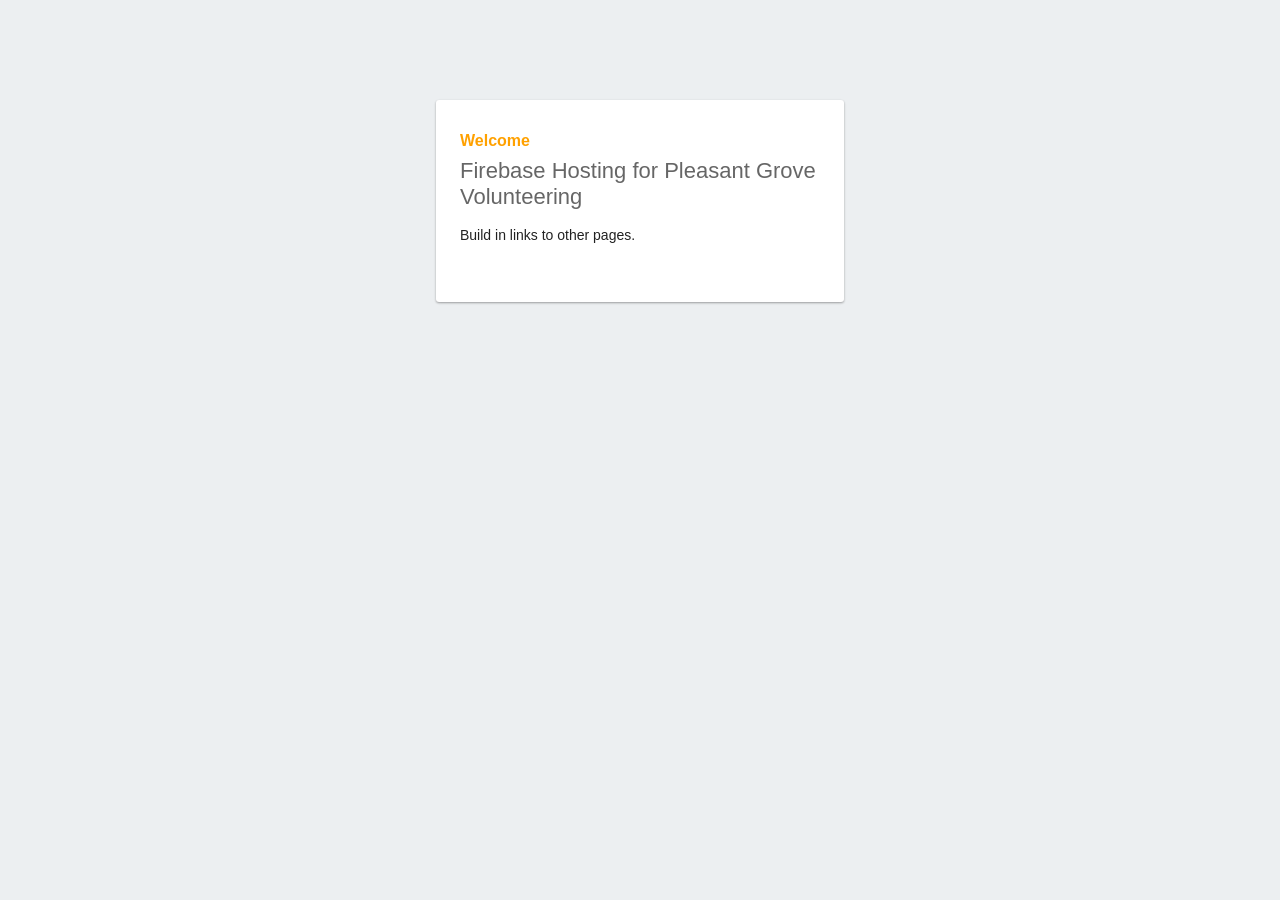
==== PGVolunteerSite/public/index.html @ b7bba8db "Add files via upload" ====
<!DOCTYPE html>
<html>
  <head>
    <meta charset="utf-8">
    <meta name="viewport" content="width=device-width, initial-scale=1">
    <title>Welcome to Firebase Hosting for Pleasant Grove Volunteering</title>
    <style media="screen">
      body { background: #ECEFF1; color: rgba(0,0,0,0.87); font-family: Roboto, Helvetica, Arial, sans-serif; margin: 0; padding: 0; }
      #message { background: white; max-width: 360px; margin: 100px auto 16px; padding: 32px 24px; border-radius: 3px; }
      #message h2 { color: #ffa100; font-weight: bold; font-size: 16px; margin: 0 0 8px; }
      #message h1 { font-size: 22px; font-weight: 300; color: rgba(0,0,0,0.6); margin: 0 0 16px;}
      #message p { line-height: 140%; margin: 16px 0 24px; font-size: 14px; }
      #message a { display: block; text-align: center; background: #039be5; text-transform: uppercase; text-decoration: none; color: white; padding: 16px; border-radius: 4px; }
      #message, #message a { box-shadow: 0 1px 3px rgba(0,0,0,0.12), 0 1px 2px rgba(0,0,0,0.24); }
      #load { color: rgba(0,0,0,0.4); text-align: center; font-size: 13px; }
      @media (max-width: 600px) {
        body, #message { margin-top: 0; background: white; box-shadow: none; }
        body { border-top: 16px solid #ffa100; }
      }
    </style>
  </head>
  <body>
    <div id="message">
      <h2>Welcome</h2>
      <h1>Firebase Hosting for Pleasant Grove Volunteering</h1>
      <p>Build in links to other pages.</p>
    </div>
  </body>
</html>
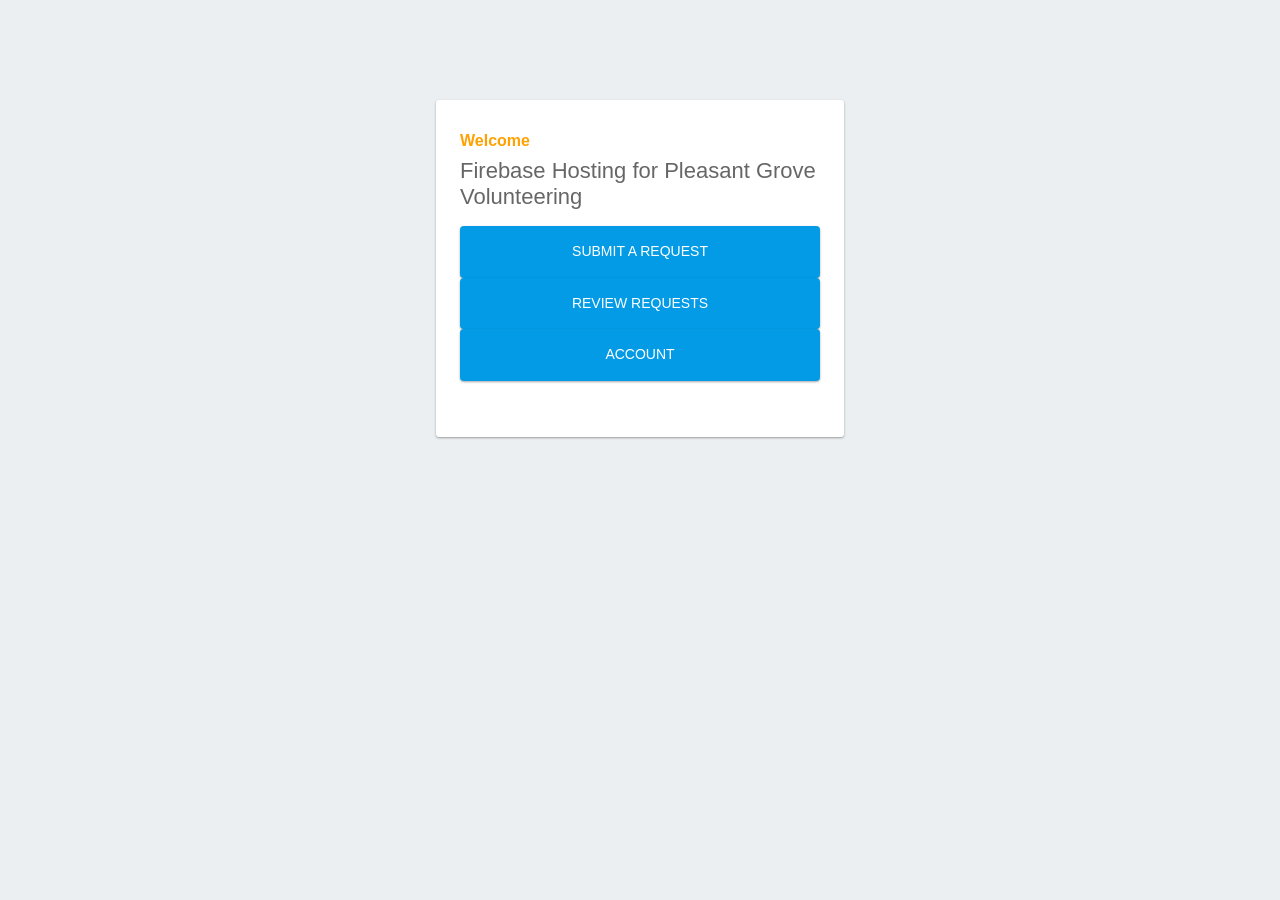
==== commit 943570c0: "Add files via upload" ====
--- a/PGVolunteerSite/public/index.html
+++ b/PGVolunteerSite/public/index.html
@@ -1,29 +1,33 @@
 <!DOCTYPE html>
 <html>
-  <head>
-    <meta charset="utf-8">
-    <meta name="viewport" content="width=device-width, initial-scale=1">
-    <title>Welcome to Firebase Hosting for Pleasant Grove Volunteering</title>
-    <style media="screen">
-      body { background: #ECEFF1; color: rgba(0,0,0,0.87); font-family: Roboto, Helvetica, Arial, sans-serif; margin: 0; padding: 0; }
-      #message { background: white; max-width: 360px; margin: 100px auto 16px; padding: 32px 24px; border-radius: 3px; }
-      #message h2 { color: #ffa100; font-weight: bold; font-size: 16px; margin: 0 0 8px; }
-      #message h1 { font-size: 22px; font-weight: 300; color: rgba(0,0,0,0.6); margin: 0 0 16px;}
-      #message p { line-height: 140%; margin: 16px 0 24px; font-size: 14px; }
-      #message a { display: block; text-align: center; background: #039be5; text-transform: uppercase; text-decoration: none; color: white; padding: 16px; border-radius: 4px; }
-      #message, #message a { box-shadow: 0 1px 3px rgba(0,0,0,0.12), 0 1px 2px rgba(0,0,0,0.24); }
-      #load { color: rgba(0,0,0,0.4); text-align: center; font-size: 13px; }
-      @media (max-width: 600px) {
-        body, #message { margin-top: 0; background: white; box-shadow: none; }
-        body { border-top: 16px solid #ffa100; }
-      }
-    </style>
-  </head>
-  <body>
-    <div id="message">
-      <h2>Welcome</h2>
-      <h1>Firebase Hosting for Pleasant Grove Volunteering</h1>
-      <p>Build in links to other pages.</p>
-    </div>
-  </body>
-</html>
+   <head>
+      <meta charset="utf-8">
+      <meta name="viewport" content="width=device-width, initial-scale=1">
+      <title>Welcome to Firebase Hosting for Pleasant Grove Volunteering</title>
+      <style media="screen">
+         body { background: #ECEFF1; color: rgba(0,0,0,0.87); font-family: Roboto, Helvetica, Arial, sans-serif; margin: 0; padding: 0; }
+         #message { background: white; max-width: 360px; margin: 100px auto 16px; padding: 32px 24px; border-radius: 3px; }
+         #message h2 { color: #ffa100; font-weight: bold; font-size: 16px; margin: 0 0 8px; }
+         #message h1 { font-size: 22px; font-weight: 300; color: rgba(0,0,0,0.6); margin: 0 0 16px;}
+         #message p { line-height: 140%; margin: 16px 0 24px; font-size: 14px; }
+         #message a { display: block; text-align: center; background: #039be5; text-transform: uppercase; text-decoration: none; color: white; padding: 16px; border-radius: 4px; }
+         #message, #message a { box-shadow: 0 1px 3px rgba(0,0,0,0.12), 0 1px 2px rgba(0,0,0,0.24); }
+         #load { color: rgba(0,0,0,0.4); text-align: center; font-size: 13px; }
+         @media (max-width: 600px) {
+         body, #message { margin-top: 0; background: white; box-shadow: none; }
+         body { border-top: 16px solid #ffa100; }
+         }
+      </style>
+   </head>
+   <body>
+      <div id="message">
+         <h2>Welcome</h2>
+         <h1>Firebase Hosting for Pleasant Grove Volunteering</h1>
+         <p>
+            <a href="submit.html">Submit a Request</a>
+            <a href="review.html">Review Requests</a>
+            <a href="account.html">Account</a>          
+         </p>
+      </div>
+   </body>
+</html>
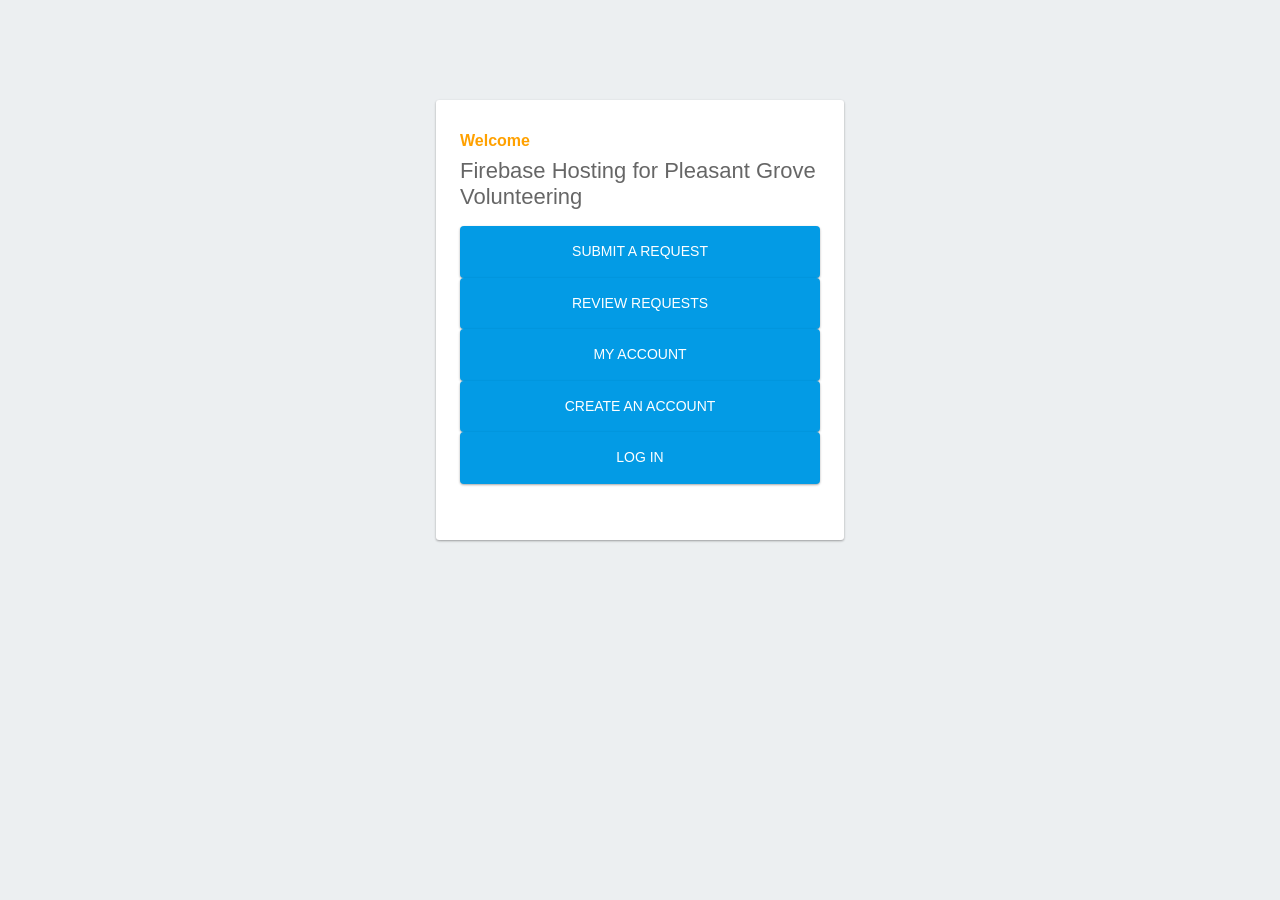
==== commit 25d1a1c7: "Add files via upload" ====
--- a/PGVolunteerSite/public/index.html
+++ b/PGVolunteerSite/public/index.html
@@ -26,7 +26,9 @@
          <p>
             <a href="submit.html">Submit a Request</a>
             <a href="review.html">Review Requests</a>
-            <a href="account.html">Account</a>          
+            <a href="account.html">My Account</a>
+            <a href="createaccount.html">Create an Account</a>
+            <a href="login.html">Log In</a> 
          </p>
       </div>
    </body>
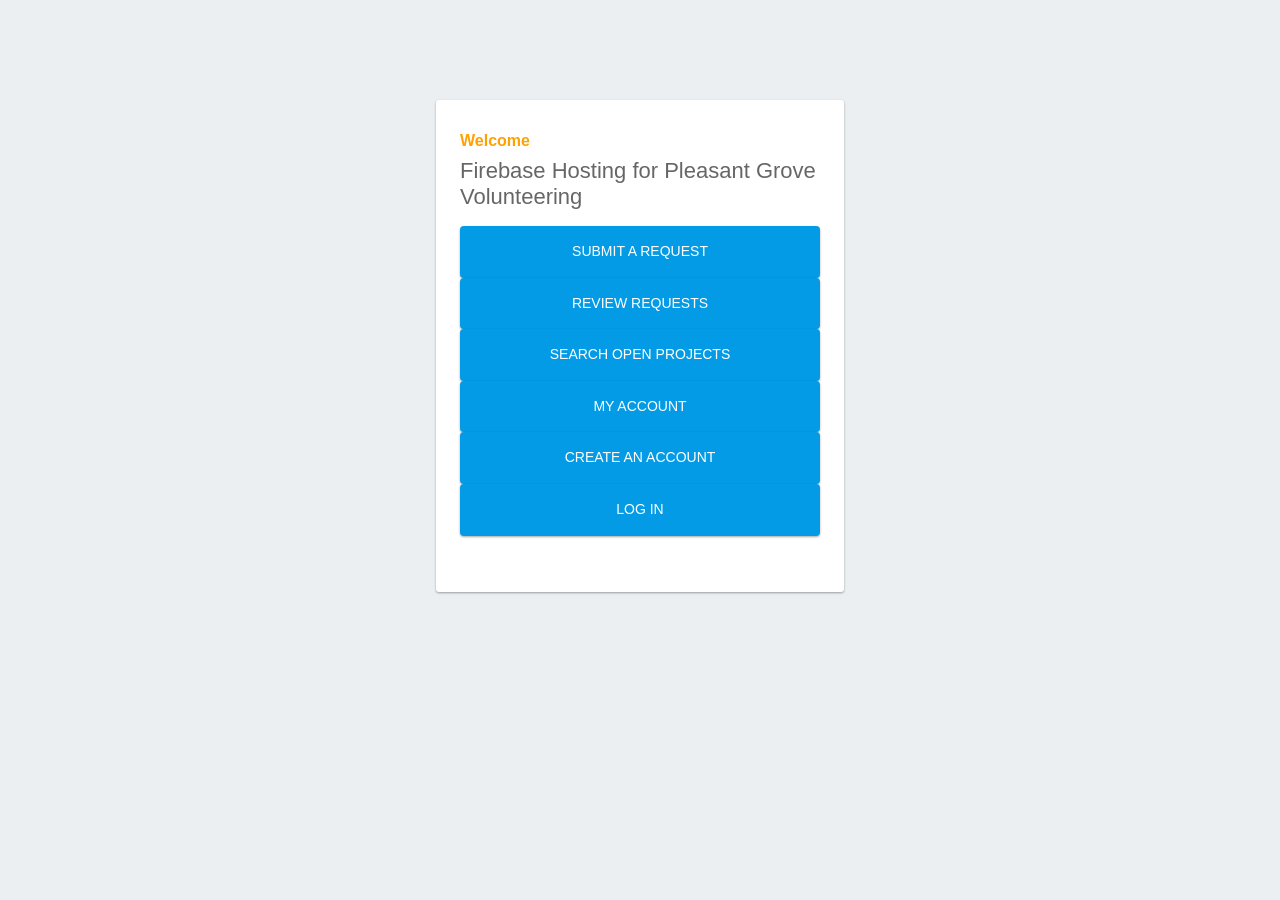
==== commit be13f561: "Update index.html" ====
--- a/PGVolunteerSite/public/index.html
+++ b/PGVolunteerSite/public/index.html
@@ -26,10 +26,11 @@
          <p>
             <a href="submit.html">Submit a Request</a>
             <a href="review.html">Review Requests</a>
+            <a href="ProjectSearch.html">Search Open Projects</a>
             <a href="account.html">My Account</a>
             <a href="createaccount.html">Create an Account</a>
             <a href="login.html">Log In</a> 
          </p>
       </div>
    </body>
-</html>+</html>
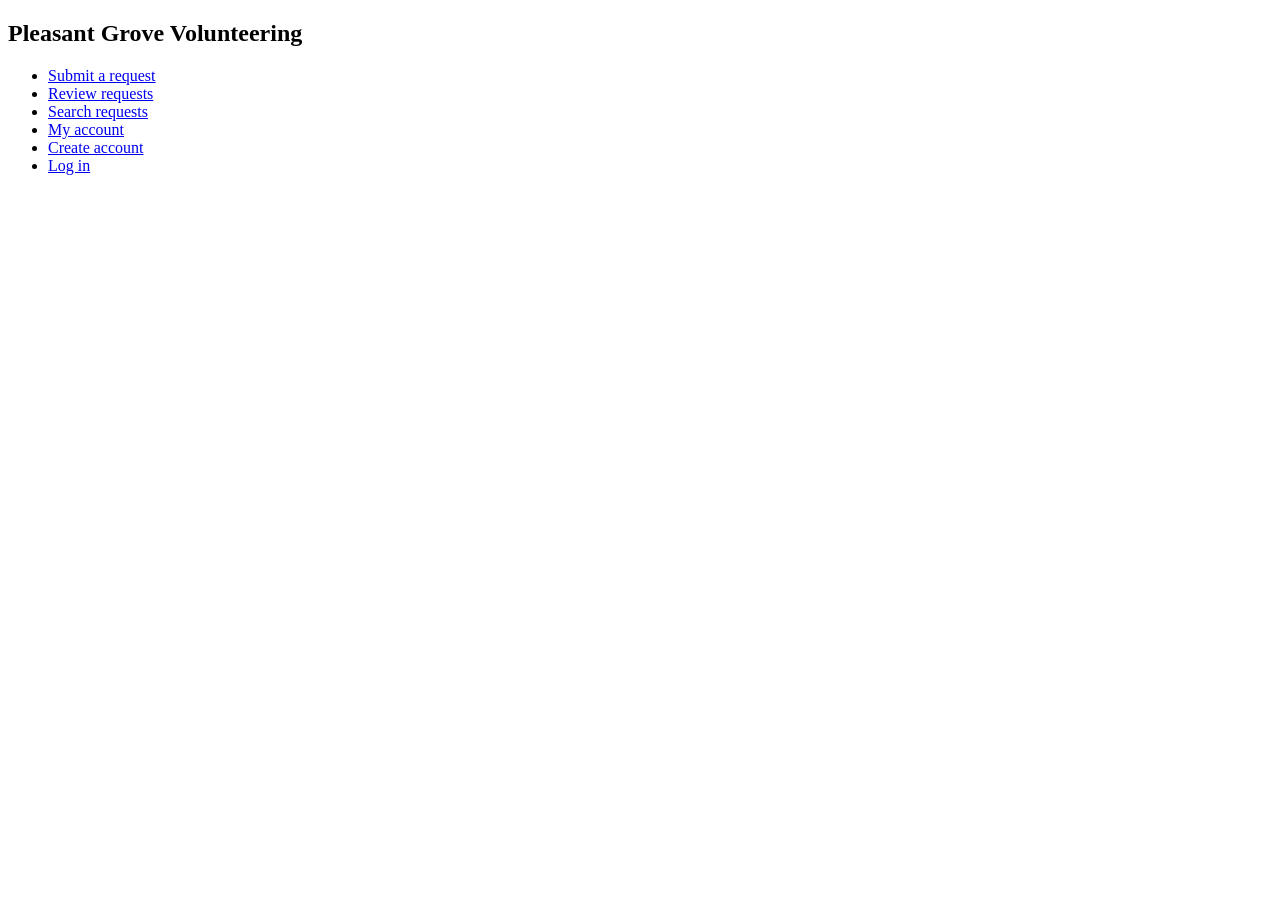
==== commit b536e0d0: "Updated site with new design." ====
--- a/PGVolunteerSite/public/index.html
+++ b/PGVolunteerSite/public/index.html
@@ -1,36 +1,23 @@
-<!DOCTYPE html>
+<!DOCTYPE HTML>
 <html>
-   <head>
-      <meta charset="utf-8">
-      <meta name="viewport" content="width=device-width, initial-scale=1">
-      <title>Welcome to Firebase Hosting for Pleasant Grove Volunteering</title>
-      <style media="screen">
-         body { background: #ECEFF1; color: rgba(0,0,0,0.87); font-family: Roboto, Helvetica, Arial, sans-serif; margin: 0; padding: 0; }
-         #message { background: white; max-width: 360px; margin: 100px auto 16px; padding: 32px 24px; border-radius: 3px; }
-         #message h2 { color: #ffa100; font-weight: bold; font-size: 16px; margin: 0 0 8px; }
-         #message h1 { font-size: 22px; font-weight: 300; color: rgba(0,0,0,0.6); margin: 0 0 16px;}
-         #message p { line-height: 140%; margin: 16px 0 24px; font-size: 14px; }
-         #message a { display: block; text-align: center; background: #039be5; text-transform: uppercase; text-decoration: none; color: white; padding: 16px; border-radius: 4px; }
-         #message, #message a { box-shadow: 0 1px 3px rgba(0,0,0,0.12), 0 1px 2px rgba(0,0,0,0.24); }
-         #load { color: rgba(0,0,0,0.4); text-align: center; font-size: 13px; }
-         @media (max-width: 600px) {
-         body, #message { margin-top: 0; background: white; box-shadow: none; }
-         body { border-top: 16px solid #ffa100; }
-         }
-      </style>
-   </head>
-   <body>
-      <div id="message">
-         <h2>Welcome</h2>
-         <h1>Firebase Hosting for Pleasant Grove Volunteering</h1>
-         <p>
-            <a href="submit.html">Submit a Request</a>
-            <a href="review.html">Review Requests</a>
-            <a href="ProjectSearch.html">Search Open Projects</a>
-            <a href="account.html">My Account</a>
-            <a href="createaccount.html">Create an Account</a>
-            <a href="login.html">Log In</a> 
-         </p>
-      </div>
-   </body>
-</html>
+	<head>
+		<title>Pleasant Grove Volunteering</title>
+		<meta charset="utf-8" />
+		<meta name="viewport" content="width=device-width, initial-scale=1" />
+		<link rel="stylesheet" href="assets/css/main.css" />
+	</head>
+	<body>
+		<!-- Banner -->
+			<section id="banner">
+				<h2><strong>Pleasant Grove Volunteering</strong></h2>
+				<ul class="actions">
+					<li><a href="/submit.html" class="button special">Submit a request</a></li>
+					<li><a href="/review.html" class="button special">Review requests</a></li>
+					<li><a href="/ProjectSearch.html" class="button special">Search requests</a></li>
+					<li><a href="/account.html" class="button special">My account</a></li>
+					<li><a href="/createaccount.html" class="button special">Create account</a></li>
+					<li><a href="/login.html" class="button special">Log in</a></li>
+				</ul>
+			</section>
+	</body>
+</html>
--- a/PGVolunteerSite/public/assets/css/main.css
+++ b/PGVolunteerSite/public/assets/css/main.css
@@ -0,0 +1,3841 @@
+@import url(font-awesome.min.css);
+@import url("http://fonts.googleapis.com/css?family=Raleway:300,700");
+
+/*
+	Typify by TEMPLATED
+	templated.co @templatedco
+	Released for free under the Creative Commons Attribution 3.0 license (templated.co/license)
+*/
+
+/* Reset */
+
+	html, body, div, span, applet, object, iframe, h1, h2, h3, h4, h5, h6, p, blockquote, pre, a, abbr, acronym, address, big, cite, code, del, dfn, em, img, ins, kbd, q, s, samp, small, strike, strong, sub, sup, tt, var, b, u, i, center, dl, dt, dd, ol, ul, li, fieldset, form, label, legend, table, caption, tbody, tfoot, thead, tr, th, td, article, aside, canvas, details, embed, figure, figcaption, footer, header, hgroup, menu, nav, output, ruby, section, summary, time, mark, audio, video {
+		margin: 0;
+		padding: 0;
+		border: 0;
+		font-size: 100%;
+		font: inherit;
+		vertical-align: baseline;
+	}
+
+	article, aside, details, figcaption, figure, footer, header, hgroup, menu, nav, section {
+		display: block;
+	}
+
+	body {
+		line-height: 1;
+	}
+
+	ol, ul {
+		list-style: none;
+	}
+
+	blockquote, q {
+		quotes: none;
+	}
+
+	blockquote:before, blockquote:after, q:before, q:after {
+		content: '';
+		content: none;
+	}
+
+	table {
+		border-collapse: collapse;
+		border-spacing: 0;
+	}
+
+	body {
+		-webkit-text-size-adjust: none;
+	}
+
+/* Box Model */
+
+	*, *:before, *:after {
+		-moz-box-sizing: border-box;
+		-webkit-box-sizing: border-box;
+		box-sizing: border-box;
+	}
+
+/* Containers */
+
+	.container {
+		margin-left: auto;
+		margin-right: auto;
+	}
+
+	.container.\31 25\25 {
+		width: 100%;
+		max-width: 100em;
+		min-width: 80em;
+	}
+
+	.container.\37 5\25 {
+		width: 60em;
+	}
+
+	.container.\35 0\25 {
+		width: 40em;
+	}
+
+	.container.\32 5\25 {
+		width: 20em;
+	}
+
+	.container {
+		width: 80em;
+	}
+
+	@media screen and (max-width: 1680px) {
+
+		.container.\31 25\25 {
+			width: 100%;
+			max-width: 100em;
+			min-width: 80em;
+		}
+
+		.container.\37 5\25 {
+			width: 60em;
+		}
+
+		.container.\35 0\25 {
+			width: 40em;
+		}
+
+		.container.\32 5\25 {
+			width: 20em;
+		}
+
+		.container {
+			width: 80em;
+		}
+
+	}
+
+	@media screen and (max-width: 1280px) {
+
+		.container.\31 25\25 {
+			width: 100%;
+			max-width: 81.25em;
+			min-width: 65em;
+		}
+
+		.container.\37 5\25 {
+			width: 48.75em;
+		}
+
+		.container.\35 0\25 {
+			width: 32.5em;
+		}
+
+		.container.\32 5\25 {
+			width: 16.25em;
+		}
+
+		.container {
+			width: 65em;
+		}
+
+	}
+
+	@media screen and (max-width: 980px) {
+
+		.container.\31 25\25 {
+			width: 100%;
+			max-width: 112.5%;
+			min-width: 90%;
+		}
+
+		.container.\37 5\25 {
+			width: 67.5%;
+		}
+
+		.container.\35 0\25 {
+			width: 45%;
+		}
+
+		.container.\32 5\25 {
+			width: 22.5%;
+		}
+
+		.container {
+			width: 90%;
+		}
+
+	}
+
+	@media screen and (max-width: 736px) {
+
+		.container.\31 25\25 {
+			width: 100%;
+			max-width: 112.5%;
+			min-width: 90%;
+		}
+
+		.container.\37 5\25 {
+			width: 67.5%;
+		}
+
+		.container.\35 0\25 {
+			width: 45%;
+		}
+
+		.container.\32 5\25 {
+			width: 22.5%;
+		}
+
+		.container {
+			width: 90%;
+		}
+
+	}
+
+	@media screen and (max-width: 480px) {
+
+		.container.\31 25\25 {
+			width: 100%;
+			max-width: 112.5%;
+			min-width: 90%;
+		}
+
+		.container.\37 5\25 {
+			width: 67.5%;
+		}
+
+		.container.\35 0\25 {
+			width: 45%;
+		}
+
+		.container.\32 5\25 {
+			width: 22.5%;
+		}
+
+		.container {
+			width: 90%;
+		}
+
+	}
+
+/* Grid */
+
+	.row {
+		border-bottom: solid 1px transparent;
+		-moz-box-sizing: border-box;
+		-webkit-box-sizing: border-box;
+		box-sizing: border-box;
+	}
+
+	.row > * {
+		float: left;
+		-moz-box-sizing: border-box;
+		-webkit-box-sizing: border-box;
+		box-sizing: border-box;
+	}
+
+	.row:after, .row:before {
+		content: '';
+		display: block;
+		clear: both;
+		height: 0;
+	}
+
+	.row.uniform > * > :first-child {
+		margin-top: 0;
+	}
+
+	.row.uniform > * > :last-child {
+		margin-bottom: 0;
+	}
+
+	.row.\30 \25 > * {
+		padding: 0 0 0 0em;
+	}
+
+	.row.\30 \25 {
+		margin: 0 0 -1px 0em;
+	}
+
+	.row.uniform.\30 \25 > * {
+		padding: 0em 0 0 0em;
+	}
+
+	.row.uniform.\30 \25 {
+		margin: 0em 0 -1px 0em;
+	}
+
+	.row > * {
+		padding: 0 0 0 2em;
+	}
+
+	.row {
+		margin: 0 0 -1px -2em;
+	}
+
+	.row.uniform > * {
+		padding: 2em 0 0 2em;
+	}
+
+	.row.uniform {
+		margin: -2em 0 -1px -2em;
+	}
+
+	.row.\32 00\25 > * {
+		padding: 0 0 0 4em;
+	}
+
+	.row.\32 00\25 {
+		margin: 0 0 -1px -4em;
+	}
+
+	.row.uniform.\32 00\25 > * {
+		padding: 4em 0 0 4em;
+	}
+
+	.row.uniform.\32 00\25 {
+		margin: -4em 0 -1px -4em;
+	}
+
+	.row.\31 50\25 > * {
+		padding: 0 0 0 3em;
+	}
+
+	.row.\31 50\25 {
+		margin: 0 0 -1px -3em;
+	}
+
+	.row.uniform.\31 50\25 > * {
+		padding: 3em 0 0 3em;
+	}
+
+	.row.uniform.\31 50\25 {
+		margin: -3em 0 -1px -3em;
+	}
+
+	.row.\35 0\25 > * {
+		padding: 0 0 0 1em;
+	}
+
+	.row.\35 0\25 {
+		margin: 0 0 -1px -1em;
+	}
+
+	.row.uniform.\35 0\25 > * {
+		padding: 1em 0 0 1em;
+	}
+
+	.row.uniform.\35 0\25 {
+		margin: -1em 0 -1px -1em;
+	}
+
+	.row.\32 5\25 > * {
+		padding: 0 0 0 0.5em;
+	}
+
+	.row.\32 5\25 {
+		margin: 0 0 -1px -0.5em;
+	}
+
+	.row.uniform.\32 5\25 > * {
+		padding: 0.5em 0 0 0.5em;
+	}
+
+	.row.uniform.\32 5\25 {
+		margin: -0.5em 0 -1px -0.5em;
+	}
+
+	.\31 2u, .\31 2u\24 {
+		width: 100%;
+		clear: none;
+		margin-left: 0;
+	}
+
+	.\31 1u, .\31 1u\24 {
+		width: 91.6666666667%;
+		clear: none;
+		margin-left: 0;
+	}
+
+	.\31 0u, .\31 0u\24 {
+		width: 83.3333333333%;
+		clear: none;
+		margin-left: 0;
+	}
+
+	.\39 u, .\39 u\24 {
+		width: 75%;
+		clear: none;
+		margin-left: 0;
+	}
+
+	.\38 u, .\38 u\24 {
+		width: 66.6666666667%;
+		clear: none;
+		margin-left: 0;
+	}
+
+	.\37 u, .\37 u\24 {
+		width: 58.3333333333%;
+		clear: none;
+		margin-left: 0;
+	}
+
+	.\36 u, .\36 u\24 {
+		width: 50%;
+		clear: none;
+		margin-left: 0;
+	}
+
+	.\35 u, .\35 u\24 {
+		width: 41.6666666667%;
+		clear: none;
+		margin-left: 0;
+	}
+
+	.\34 u, .\34 u\24 {
+		width: 33.3333333333%;
+		clear: none;
+		margin-left: 0;
+	}
+
+	.\33 u, .\33 u\24 {
+		width: 25%;
+		clear: none;
+		margin-left: 0;
+	}
+
+	.\32 u, .\32 u\24 {
+		width: 16.6666666667%;
+		clear: none;
+		margin-left: 0;
+	}
+
+	.\31 u, .\31 u\24 {
+		width: 8.3333333333%;
+		clear: none;
+		margin-left: 0;
+	}
+
+	.\31 2u\24 + *,
+	.\31 1u\24 + *,
+	.\31 0u\24 + *,
+	.\39 u\24 + *,
+	.\38 u\24 + *,
+	.\37 u\24 + *,
+	.\36 u\24 + *,
+	.\35 u\24 + *,
+	.\34 u\24 + *,
+	.\33 u\24 + *,
+	.\32 u\24 + *,
+	.\31 u\24 + * {
+		clear: left;
+	}
+
+	.\-11u {
+		margin-left: 91.66667%;
+	}
+
+	.\-10u {
+		margin-left: 83.33333%;
+	}
+
+	.\-9u {
+		margin-left: 75%;
+	}
+
+	.\-8u {
+		margin-left: 66.66667%;
+	}
+
+	.\-7u {
+		margin-left: 58.33333%;
+	}
+
+	.\-6u {
+		margin-left: 50%;
+	}
+
+	.\-5u {
+		margin-left: 41.66667%;
+	}
+
+	.\-4u {
+		margin-left: 33.33333%;
+	}
+
+	.\-3u {
+		margin-left: 25%;
+	}
+
+	.\-2u {
+		margin-left: 16.66667%;
+	}
+
+	.\-1u {
+		margin-left: 8.33333%;
+	}
+
+	@media screen and (max-width: 1680px) {
+
+		.row > * {
+			padding: 0 0 0 2em;
+		}
+
+		.row {
+			margin: 0 0 -1px -2em;
+		}
+
+		.row.uniform > * {
+			padding: 2em 0 0 2em;
+		}
+
+		.row.uniform {
+			margin: -2em 0 -1px -2em;
+		}
+
+		.row.\32 00\25 > * {
+			padding: 0 0 0 4em;
+		}
+
+		.row.\32 00\25 {
+			margin: 0 0 -1px -4em;
+		}
+
+		.row.uniform.\32 00\25 > * {
+			padding: 4em 0 0 4em;
+		}
+
+		.row.uniform.\32 00\25 {
+			margin: -4em 0 -1px -4em;
+		}
+
+		.row.\31 50\25 > * {
+			padding: 0 0 0 3em;
+		}
+
+		.row.\31 50\25 {
+			margin: 0 0 -1px -3em;
+		}
+
+		.row.uniform.\31 50\25 > * {
+			padding: 3em 0 0 3em;
+		}
+
+		.row.uniform.\31 50\25 {
+			margin: -3em 0 -1px -3em;
+		}
+
+		.row.\35 0\25 > * {
+			padding: 0 0 0 1em;
+		}
+
+		.row.\35 0\25 {
+			margin: 0 0 -1px -1em;
+		}
+
+		.row.uniform.\35 0\25 > * {
+			padding: 1em 0 0 1em;
+		}
+
+		.row.uniform.\35 0\25 {
+			margin: -1em 0 -1px -1em;
+		}
+
+		.row.\32 5\25 > * {
+			padding: 0 0 0 0.5em;
+		}
+
+		.row.\32 5\25 {
+			margin: 0 0 -1px -0.5em;
+		}
+
+		.row.uniform.\32 5\25 > * {
+			padding: 0.5em 0 0 0.5em;
+		}
+
+		.row.uniform.\32 5\25 {
+			margin: -0.5em 0 -1px -0.5em;
+		}
+
+		.\31 2u\28xlarge\29, .\31 2u\24\28xlarge\29 {
+			width: 100%;
+			clear: none;
+			margin-left: 0;
+		}
+
+		.\31 1u\28xlarge\29, .\31 1u\24\28xlarge\29 {
+			width: 91.6666666667%;
+			clear: none;
+			margin-left: 0;
+		}
+
+		.\31 0u\28xlarge\29, .\31 0u\24\28xlarge\29 {
+			width: 83.3333333333%;
+			clear: none;
+			margin-left: 0;
+		}
+
+		.\39 u\28xlarge\29, .\39 u\24\28xlarge\29 {
+			width: 75%;
+			clear: none;
+			margin-left: 0;
+		}
+
+		.\38 u\28xlarge\29, .\38 u\24\28xlarge\29 {
+			width: 66.6666666667%;
+			clear: none;
+			margin-left: 0;
+		}
+
+		.\37 u\28xlarge\29, .\37 u\24\28xlarge\29 {
+			width: 58.3333333333%;
+			clear: none;
+			margin-left: 0;
+		}
+
+		.\36 u\28xlarge\29, .\36 u\24\28xlarge\29 {
+			width: 50%;
+			clear: none;
+			margin-left: 0;
+		}
+
+		.\35 u\28xlarge\29, .\35 u\24\28xlarge\29 {
+			width: 41.6666666667%;
+			clear: none;
+			margin-left: 0;
+		}
+
+		.\34 u\28xlarge\29, .\34 u\24\28xlarge\29 {
+			width: 33.3333333333%;
+			clear: none;
+			margin-left: 0;
+		}
+
+		.\33 u\28xlarge\29, .\33 u\24\28xlarge\29 {
+			width: 25%;
+			clear: none;
+			margin-left: 0;
+		}
+
+		.\32 u\28xlarge\29, .\32 u\24\28xlarge\29 {
+			width: 16.6666666667%;
+			clear: none;
+			margin-left: 0;
+		}
+
+		.\31 u\28xlarge\29, .\31 u\24\28xlarge\29 {
+			width: 8.3333333333%;
+			clear: none;
+			margin-left: 0;
+		}
+
+		.\31 2u\24\28xlarge\29 + *,
+		.\31 1u\24\28xlarge\29 + *,
+		.\31 0u\24\28xlarge\29 + *,
+		.\39 u\24\28xlarge\29 + *,
+		.\38 u\24\28xlarge\29 + *,
+		.\37 u\24\28xlarge\29 + *,
+		.\36 u\24\28xlarge\29 + *,
+		.\35 u\24\28xlarge\29 + *,
+		.\34 u\24\28xlarge\29 + *,
+		.\33 u\24\28xlarge\29 + *,
+		.\32 u\24\28xlarge\29 + *,
+		.\31 u\24\28xlarge\29 + * {
+			clear: left;
+		}
+
+		.\-11u\28xlarge\29 {
+			margin-left: 91.66667%;
+		}
+
+		.\-10u\28xlarge\29 {
+			margin-left: 83.33333%;
+		}
+
+		.\-9u\28xlarge\29 {
+			margin-left: 75%;
+		}
+
+		.\-8u\28xlarge\29 {
+			margin-left: 66.66667%;
+		}
+
+		.\-7u\28xlarge\29 {
+			margin-left: 58.33333%;
+		}
+
+		.\-6u\28xlarge\29 {
+			margin-left: 50%;
+		}
+
+		.\-5u\28xlarge\29 {
+			margin-left: 41.66667%;
+		}
+
+		.\-4u\28xlarge\29 {
+			margin-left: 33.33333%;
+		}
+
+		.\-3u\28xlarge\29 {
+			margin-left: 25%;
+		}
+
+		.\-2u\28xlarge\29 {
+			margin-left: 16.66667%;
+		}
+
+		.\-1u\28xlarge\29 {
+			margin-left: 8.33333%;
+		}
+
+	}
+
+	@media screen and (max-width: 1280px) {
+
+		.row > * {
+			padding: 0 0 0 1.5em;
+		}
+
+		.row {
+			margin: 0 0 -1px -1.5em;
+		}
+
+		.row.uniform > * {
+			padding: 1.5em 0 0 1.5em;
+		}
+
+		.row.uniform {
+			margin: -1.5em 0 -1px -1.5em;
+		}
+
+		.row.\32 00\25 > * {
+			padding: 0 0 0 3em;
+		}
+
+		.row.\32 00\25 {
+			margin: 0 0 -1px -3em;
+		}
+
+		.row.uniform.\32 00\25 > * {
+			padding: 3em 0 0 3em;
+		}
+
+		.row.uniform.\32 00\25 {
+			margin: -3em 0 -1px -3em;
+		}
+
+		.row.\31 50\25 > * {
+			padding: 0 0 0 2.25em;
+		}
+
+		.row.\31 50\25 {
+			margin: 0 0 -1px -2.25em;
+		}
+
+		.row.uniform.\31 50\25 > * {
+			padding: 2.25em 0 0 2.25em;
+		}
+
+		.row.uniform.\31 50\25 {
+			margin: -2.25em 0 -1px -2.25em;
+		}
+
+		.row.\35 0\25 > * {
+			padding: 0 0 0 0.75em;
+		}
+
+		.row.\35 0\25 {
+			margin: 0 0 -1px -0.75em;
+		}
+
+		.row.uniform.\35 0\25 > * {
+			padding: 0.75em 0 0 0.75em;
+		}
+
+		.row.uniform.\35 0\25 {
+			margin: -0.75em 0 -1px -0.75em;
+		}
+
+		.row.\32 5\25 > * {
+			padding: 0 0 0 0.375em;
+		}
+
+		.row.\32 5\25 {
+			margin: 0 0 -1px -0.375em;
+		}
+
+		.row.uniform.\32 5\25 > * {
+			padding: 0.375em 0 0 0.375em;
+		}
+
+		.row.uniform.\32 5\25 {
+			margin: -0.375em 0 -1px -0.375em;
+		}
+
+		.\31 2u\28large\29, .\31 2u\24\28large\29 {
+			width: 100%;
+			clear: none;
+			margin-left: 0;
+		}
+
+		.\31 1u\28large\29, .\31 1u\24\28large\29 {
+			width: 91.6666666667%;
+			clear: none;
+			margin-left: 0;
+		}
+
+		.\31 0u\28large\29, .\31 0u\24\28large\29 {
+			width: 83.3333333333%;
+			clear: none;
+			margin-left: 0;
+		}
+
+		.\39 u\28large\29, .\39 u\24\28large\29 {
+			width: 75%;
+			clear: none;
+			margin-left: 0;
+		}
+
+		.\38 u\28large\29, .\38 u\24\28large\29 {
+			width: 66.6666666667%;
+			clear: none;
+			margin-left: 0;
+		}
+
+		.\37 u\28large\29, .\37 u\24\28large\29 {
+			width: 58.3333333333%;
+			clear: none;
+			margin-left: 0;
+		}
+
+		.\36 u\28large\29, .\36 u\24\28large\29 {
+			width: 50%;
+			clear: none;
+			margin-left: 0;
+		}
+
+		.\35 u\28large\29, .\35 u\24\28large\29 {
+			width: 41.6666666667%;
+			clear: none;
+			margin-left: 0;
+		}
+
+		.\34 u\28large\29, .\34 u\24\28large\29 {
+			width: 33.3333333333%;
+			clear: none;
+			margin-left: 0;
+		}
+
+		.\33 u\28large\29, .\33 u\24\28large\29 {
+			width: 25%;
+			clear: none;
+			margin-left: 0;
+		}
+
+		.\32 u\28large\29, .\32 u\24\28large\29 {
+			width: 16.6666666667%;
+			clear: none;
+			margin-left: 0;
+		}
+
+		.\31 u\28large\29, .\31 u\24\28large\29 {
+			width: 8.3333333333%;
+			clear: none;
+			margin-left: 0;
+		}
+
+		.\31 2u\24\28large\29 + *,
+		.\31 1u\24\28large\29 + *,
+		.\31 0u\24\28large\29 + *,
+		.\39 u\24\28large\29 + *,
+		.\38 u\24\28large\29 + *,
+		.\37 u\24\28large\29 + *,
+		.\36 u\24\28large\29 + *,
+		.\35 u\24\28large\29 + *,
+		.\34 u\24\28large\29 + *,
+		.\33 u\24\28large\29 + *,
+		.\32 u\24\28large\29 + *,
+		.\31 u\24\28large\29 + * {
+			clear: left;
+		}
+
+		.\-11u\28large\29 {
+			margin-left: 91.66667%;
+		}
+
+		.\-10u\28large\29 {
+			margin-left: 83.33333%;
+		}
+
+		.\-9u\28large\29 {
+			margin-left: 75%;
+		}
+
+		.\-8u\28large\29 {
+			margin-left: 66.66667%;
+		}
+
+		.\-7u\28large\29 {
+			margin-left: 58.33333%;
+		}
+
+		.\-6u\28large\29 {
+			margin-left: 50%;
+		}
+
+		.\-5u\28large\29 {
+			margin-left: 41.66667%;
+		}
+
+		.\-4u\28large\29 {
+			margin-left: 33.33333%;
+		}
+
+		.\-3u\28large\29 {
+			margin-left: 25%;
+		}
+
+		.\-2u\28large\29 {
+			margin-left: 16.66667%;
+		}
+
+		.\-1u\28large\29 {
+			margin-left: 8.33333%;
+		}
+
+	}
+
+	@media screen and (max-width: 980px) {
+
+		.row > * {
+			padding: 0 0 0 1.5em;
+		}
+
+		.row {
+			margin: 0 0 -1px -1.5em;
+		}
+
+		.row.uniform > * {
+			padding: 1.5em 0 0 1.5em;
+		}
+
+		.row.uniform {
+			margin: -1.5em 0 -1px -1.5em;
+		}
+
+		.row.\32 00\25 > * {
+			padding: 0 0 0 3em;
+		}
+
+		.row.\32 00\25 {
+			margin: 0 0 -1px -3em;
+		}
+
+		.row.uniform.\32 00\25 > * {
+			padding: 3em 0 0 3em;
+		}
+
+		.row.uniform.\32 00\25 {
+			margin: -3em 0 -1px -3em;
+		}
+
+		.row.\31 50\25 > * {
+			padding: 0 0 0 2.25em;
+		}
+
+		.row.\31 50\25 {
+			margin: 0 0 -1px -2.25em;
+		}
+
+		.row.uniform.\31 50\25 > * {
+			padding: 2.25em 0 0 2.25em;
+		}
+
+		.row.uniform.\31 50\25 {
+			margin: -2.25em 0 -1px -2.25em;
+		}
+
+		.row.\35 0\25 > * {
+			padding: 0 0 0 0.75em;
+		}
+
+		.row.\35 0\25 {
+			margin: 0 0 -1px -0.75em;
+		}
+
+		.row.uniform.\35 0\25 > * {
+			padding: 0.75em 0 0 0.75em;
+		}
+
+		.row.uniform.\35 0\25 {
+			margin: -0.75em 0 -1px -0.75em;
+		}
+
+		.row.\32 5\25 > * {
+			padding: 0 0 0 0.375em;
+		}
+
+		.row.\32 5\25 {
+			margin: 0 0 -1px -0.375em;
+		}
+
+		.row.uniform.\32 5\25 > * {
+			padding: 0.375em 0 0 0.375em;
+		}
+
+		.row.uniform.\32 5\25 {
+			margin: -0.375em 0 -1px -0.375em;
+		}
+
+		.\31 2u\28medium\29, .\31 2u\24\28medium\29 {
+			width: 100%;
+			clear: none;
+			margin-left: 0;
+		}
+
+		.\31 1u\28medium\29, .\31 1u\24\28medium\29 {
+			width: 91.6666666667%;
+			clear: none;
+			margin-left: 0;
+		}
+
+		.\31 0u\28medium\29, .\31 0u\24\28medium\29 {
+			width: 83.3333333333%;
+			clear: none;
+			margin-left: 0;
+		}
+
+		.\39 u\28medium\29, .\39 u\24\28medium\29 {
+			width: 75%;
+			clear: none;
+			margin-left: 0;
+		}
+
+		.\38 u\28medium\29, .\38 u\24\28medium\29 {
+			width: 66.6666666667%;
+			clear: none;
+			margin-left: 0;
+		}
+
+		.\37 u\28medium\29, .\37 u\24\28medium\29 {
+			width: 58.3333333333%;
+			clear: none;
+			margin-left: 0;
+		}
+
+		.\36 u\28medium\29, .\36 u\24\28medium\29 {
+			width: 50%;
+			clear: none;
+			margin-left: 0;
+		}
+
+		.\35 u\28medium\29, .\35 u\24\28medium\29 {
+			width: 41.6666666667%;
+			clear: none;
+			margin-left: 0;
+		}
+
+		.\34 u\28medium\29, .\34 u\24\28medium\29 {
+			width: 33.3333333333%;
+			clear: none;
+			margin-left: 0;
+		}
+
+		.\33 u\28medium\29, .\33 u\24\28medium\29 {
+			width: 25%;
+			clear: none;
+			margin-left: 0;
+		}
+
+		.\32 u\28medium\29, .\32 u\24\28medium\29 {
+			width: 16.6666666667%;
+			clear: none;
+			margin-left: 0;
+		}
+
+		.\31 u\28medium\29, .\31 u\24\28medium\29 {
+			width: 8.3333333333%;
+			clear: none;
+			margin-left: 0;
+		}
+
+		.\31 2u\24\28medium\29 + *,
+		.\31 1u\24\28medium\29 + *,
+		.\31 0u\24\28medium\29 + *,
+		.\39 u\24\28medium\29 + *,
+		.\38 u\24\28medium\29 + *,
+		.\37 u\24\28medium\29 + *,
+		.\36 u\24\28medium\29 + *,
+		.\35 u\24\28medium\29 + *,
+		.\34 u\24\28medium\29 + *,
+		.\33 u\24\28medium\29 + *,
+		.\32 u\24\28medium\29 + *,
+		.\31 u\24\28medium\29 + * {
+			clear: left;
+		}
+
+		.\-11u\28medium\29 {
+			margin-left: 91.66667%;
+		}
+
+		.\-10u\28medium\29 {
+			margin-left: 83.33333%;
+		}
+
+		.\-9u\28medium\29 {
+			margin-left: 75%;
+		}
+
+		.\-8u\28medium\29 {
+			margin-left: 66.66667%;
+		}
+
+		.\-7u\28medium\29 {
+			margin-left: 58.33333%;
+		}
+
+		.\-6u\28medium\29 {
+			margin-left: 50%;
+		}
+
+		.\-5u\28medium\29 {
+			margin-left: 41.66667%;
+		}
+
+		.\-4u\28medium\29 {
+			margin-left: 33.33333%;
+		}
+
+		.\-3u\28medium\29 {
+			margin-left: 25%;
+		}
+
+		.\-2u\28medium\29 {
+			margin-left: 16.66667%;
+		}
+
+		.\-1u\28medium\29 {
+			margin-left: 8.33333%;
+		}
+
+	}
+
+	@media screen and (max-width: 736px) {
+
+		.row > * {
+			padding: 0 0 0 1.25em;
+		}
+
+		.row {
+			margin: 0 0 -1px -1.25em;
+		}
+
+		.row.uniform > * {
+			padding: 1.25em 0 0 1.25em;
+		}
+
+		.row.uniform {
+			margin: -1.25em 0 -1px -1.25em;
+		}
+
+		.row.\32 00\25 > * {
+			padding: 0 0 0 2.5em;
+		}
+
+		.row.\32 00\25 {
+			margin: 0 0 -1px -2.5em;
+		}
+
+		.row.uniform.\32 00\25 > * {
+			padding: 2.5em 0 0 2.5em;
+		}
+
+		.row.uniform.\32 00\25 {
+			margin: -2.5em 0 -1px -2.5em;
+		}
+
+		.row.\31 50\25 > * {
+			padding: 0 0 0 1.875em;
+		}
+
+		.row.\31 50\25 {
+			margin: 0 0 -1px -1.875em;
+		}
+
+		.row.uniform.\31 50\25 > * {
+			padding: 1.875em 0 0 1.875em;
+		}
+
+		.row.uniform.\31 50\25 {
+			margin: -1.875em 0 -1px -1.875em;
+		}
+
+		.row.\35 0\25 > * {
+			padding: 0 0 0 0.625em;
+		}
+
+		.row.\35 0\25 {
+			margin: 0 0 -1px -0.625em;
+		}
+
+		.row.uniform.\35 0\25 > * {
+			padding: 0.625em 0 0 0.625em;
+		}
+
+		.row.uniform.\35 0\25 {
+			margin: -0.625em 0 -1px -0.625em;
+		}
+
+		.row.\32 5\25 > * {
+			padding: 0 0 0 0.3125em;
+		}
+
+		.row.\32 5\25 {
+			margin: 0 0 -1px -0.3125em;
+		}
+
+		.row.uniform.\32 5\25 > * {
+			padding: 0.3125em 0 0 0.3125em;
+		}
+
+		.row.uniform.\32 5\25 {
+			margin: -0.3125em 0 -1px -0.3125em;
+		}
+
+		.\31 2u\28small\29, .\31 2u\24\28small\29 {
+			width: 100%;
+			clear: none;
+			margin-left: 0;
+		}
+
+		.\31 1u\28small\29, .\31 1u\24\28small\29 {
+			width: 91.6666666667%;
+			clear: none;
+			margin-left: 0;
+		}
+
+		.\31 0u\28small\29, .\31 0u\24\28small\29 {
+			width: 83.3333333333%;
+			clear: none;
+			margin-left: 0;
+		}
+
+		.\39 u\28small\29, .\39 u\24\28small\29 {
+			width: 75%;
+			clear: none;
+			margin-left: 0;
+		}
+
+		.\38 u\28small\29, .\38 u\24\28small\29 {
+			width: 66.6666666667%;
+			clear: none;
+			margin-left: 0;
+		}
+
+		.\37 u\28small\29, .\37 u\24\28small\29 {
+			width: 58.3333333333%;
+			clear: none;
+			margin-left: 0;
+		}
+
+		.\36 u\28small\29, .\36 u\24\28small\29 {
+			width: 50%;
+			clear: none;
+			margin-left: 0;
+		}
+
+		.\35 u\28small\29, .\35 u\24\28small\29 {
+			width: 41.6666666667%;
+			clear: none;
+			margin-left: 0;
+		}
+
+		.\34 u\28small\29, .\34 u\24\28small\29 {
+			width: 33.3333333333%;
+			clear: none;
+			margin-left: 0;
+		}
+
+		.\33 u\28small\29, .\33 u\24\28small\29 {
+			width: 25%;
+			clear: none;
+			margin-left: 0;
+		}
+
+		.\32 u\28small\29, .\32 u\24\28small\29 {
+			width: 16.6666666667%;
+			clear: none;
+			margin-left: 0;
+		}
+
+		.\31 u\28small\29, .\31 u\24\28small\29 {
+			width: 8.3333333333%;
+			clear: none;
+			margin-left: 0;
+		}
+
+		.\31 2u\24\28small\29 + *,
+		.\31 1u\24\28small\29 + *,
+		.\31 0u\24\28small\29 + *,
+		.\39 u\24\28small\29 + *,
+		.\38 u\24\28small\29 + *,
+		.\37 u\24\28small\29 + *,
+		.\36 u\24\28small\29 + *,
+		.\35 u\24\28small\29 + *,
+		.\34 u\24\28small\29 + *,
+		.\33 u\24\28small\29 + *,
+		.\32 u\24\28small\29 + *,
+		.\31 u\24\28small\29 + * {
+			clear: left;
+		}
+
+		.\-11u\28small\29 {
+			margin-left: 91.66667%;
+		}
+
+		.\-10u\28small\29 {
+			margin-left: 83.33333%;
+		}
+
+		.\-9u\28small\29 {
+			margin-left: 75%;
+		}
+
+		.\-8u\28small\29 {
+			margin-left: 66.66667%;
+		}
+
+		.\-7u\28small\29 {
+			margin-left: 58.33333%;
+		}
+
+		.\-6u\28small\29 {
+			margin-left: 50%;
+		}
+
+		.\-5u\28small\29 {
+			margin-left: 41.66667%;
+		}
+
+		.\-4u\28small\29 {
+			margin-left: 33.33333%;
+		}
+
+		.\-3u\28small\29 {
+			margin-left: 25%;
+		}
+
+		.\-2u\28small\29 {
+			margin-left: 16.66667%;
+		}
+
+		.\-1u\28small\29 {
+			margin-left: 8.33333%;
+		}
+
+	}
+
+	@media screen and (max-width: 480px) {
+
+		.row > * {
+			padding: 0 0 0 1.25em;
+		}
+
+		.row {
+			margin: 0 0 -1px -1.25em;
+		}
+
+		.row.uniform > * {
+			padding: 1.25em 0 0 1.25em;
+		}
+
+		.row.uniform {
+			margin: -1.25em 0 -1px -1.25em;
+		}
+
+		.row.\32 00\25 > * {
+			padding: 0 0 0 2.5em;
+		}
+
+		.row.\32 00\25 {
+			margin: 0 0 -1px -2.5em;
+		}
+
+		.row.uniform.\32 00\25 > * {
+			padding: 2.5em 0 0 2.5em;
+		}
+
+		.row.uniform.\32 00\25 {
+			margin: -2.5em 0 -1px -2.5em;
+		}
+
+		.row.\31 50\25 > * {
+			padding: 0 0 0 1.875em;
+		}
+
+		.row.\31 50\25 {
+			margin: 0 0 -1px -1.875em;
+		}
+
+		.row.uniform.\31 50\25 > * {
+			padding: 1.875em 0 0 1.875em;
+		}
+
+		.row.uniform.\31 50\25 {
+			margin: -1.875em 0 -1px -1.875em;
+		}
+
+		.row.\35 0\25 > * {
+			padding: 0 0 0 0.625em;
+		}
+
+		.row.\35 0\25 {
+			margin: 0 0 -1px -0.625em;
+		}
+
+		.row.uniform.\35 0\25 > * {
+			padding: 0.625em 0 0 0.625em;
+		}
+
+		.row.uniform.\35 0\25 {
+			margin: -0.625em 0 -1px -0.625em;
+		}
+
+		.row.\32 5\25 > * {
+			padding: 0 0 0 0.3125em;
+		}
+
+		.row.\32 5\25 {
+			margin: 0 0 -1px -0.3125em;
+		}
+
+		.row.uniform.\32 5\25 > * {
+			padding: 0.3125em 0 0 0.3125em;
+		}
+
+		.row.uniform.\32 5\25 {
+			margin: -0.3125em 0 -1px -0.3125em;
+		}
+
+		.\31 2u\28xsmall\29, .\31 2u\24\28xsmall\29 {
+			width: 100%;
+			clear: none;
+			margin-left: 0;
+		}
+
+		.\31 1u\28xsmall\29, .\31 1u\24\28xsmall\29 {
+			width: 91.6666666667%;
+			clear: none;
+			margin-left: 0;
+		}
+
+		.\31 0u\28xsmall\29, .\31 0u\24\28xsmall\29 {
+			width: 83.3333333333%;
+			clear: none;
+			margin-left: 0;
+		}
+
+		.\39 u\28xsmall\29, .\39 u\24\28xsmall\29 {
+			width: 75%;
+			clear: none;
+			margin-left: 0;
+		}
+
+		.\38 u\28xsmall\29, .\38 u\24\28xsmall\29 {
+			width: 66.6666666667%;
+			clear: none;
+			margin-left: 0;
+		}
+
+		.\37 u\28xsmall\29, .\37 u\24\28xsmall\29 {
+			width: 58.3333333333%;
+			clear: none;
+			margin-left: 0;
+		}
+
+		.\36 u\28xsmall\29, .\36 u\24\28xsmall\29 {
+			width: 50%;
+			clear: none;
+			margin-left: 0;
+		}
+
+		.\35 u\28xsmall\29, .\35 u\24\28xsmall\29 {
+			width: 41.6666666667%;
+			clear: none;
+			margin-left: 0;
+		}
+
+		.\34 u\28xsmall\29, .\34 u\24\28xsmall\29 {
+			width: 33.3333333333%;
+			clear: none;
+			margin-left: 0;
+		}
+
+		.\33 u\28xsmall\29, .\33 u\24\28xsmall\29 {
+			width: 25%;
+			clear: none;
+			margin-left: 0;
+		}
+
+		.\32 u\28xsmall\29, .\32 u\24\28xsmall\29 {
+			width: 16.6666666667%;
+			clear: none;
+			margin-left: 0;
+		}
+
+		.\31 u\28xsmall\29, .\31 u\24\28xsmall\29 {
+			width: 8.3333333333%;
+			clear: none;
+			margin-left: 0;
+		}
+
+		.\31 2u\24\28xsmall\29 + *,
+		.\31 1u\24\28xsmall\29 + *,
+		.\31 0u\24\28xsmall\29 + *,
+		.\39 u\24\28xsmall\29 + *,
+		.\38 u\24\28xsmall\29 + *,
+		.\37 u\24\28xsmall\29 + *,
+		.\36 u\24\28xsmall\29 + *,
+		.\35 u\24\28xsmall\29 + *,
+		.\34 u\24\28xsmall\29 + *,
+		.\33 u\24\28xsmall\29 + *,
+		.\32 u\24\28xsmall\29 + *,
+		.\31 u\24\28xsmall\29 + * {
+			clear: left;
+		}
+
+		.\-11u\28xsmall\29 {
+			margin-left: 91.66667%;
+		}
+
+		.\-10u\28xsmall\29 {
+			margin-left: 83.33333%;
+		}
+
+		.\-9u\28xsmall\29 {
+			margin-left: 75%;
+		}
+
+		.\-8u\28xsmall\29 {
+			margin-left: 66.66667%;
+		}
+
+		.\-7u\28xsmall\29 {
+			margin-left: 58.33333%;
+		}
+
+		.\-6u\28xsmall\29 {
+			margin-left: 50%;
+		}
+
+		.\-5u\28xsmall\29 {
+			margin-left: 41.66667%;
+		}
+
+		.\-4u\28xsmall\29 {
+			margin-left: 33.33333%;
+		}
+
+		.\-3u\28xsmall\29 {
+			margin-left: 25%;
+		}
+
+		.\-2u\28xsmall\29 {
+			margin-left: 16.66667%;
+		}
+
+		.\-1u\28xsmall\29 {
+			margin-left: 8.33333%;
+		}
+
+	}
+
+/* Basic */
+
+	@-ms-viewport {
+		width: device-width;
+	}
+
+	body {
+		-ms-overflow-style: scrollbar;
+	}
+
+	@media screen and (max-width: 480px) {
+
+		html, body {
+			min-width: 320px;
+		}
+
+	}
+
+	body {
+		background: #fff;
+	}
+
+		body.is-loading *, body.is-loading *:before, body.is-loading *:after {
+			-moz-animation: none !important;
+			-webkit-animation: none !important;
+			-ms-animation: none !important;
+			animation: none !important;
+			-moz-transition: none !important;
+			-webkit-transition: none !important;
+			-ms-transition: none !important;
+			transition: none !important;
+		}
+
+/* Type */
+
+	body {
+		background-color: #fff;
+		color: #444;
+	}
+
+	body, input, select, textarea {
+		font-family: "Raleway", Arial, Helvetica, sans-serif;
+		font-size: 14pt;
+		font-weight: 300;
+		letter-spacing: 0.09em;
+		line-height: 1.65em;
+	}
+
+		@media screen and (max-width: 1680px) {
+
+			body, input, select, textarea {
+				font-size: 12pt;
+			}
+
+		}
+
+		@media screen and (max-width: 1280px) {
+
+			body, input, select, textarea {
+				font-size: 12pt;
+			}
+
+		}
+
+		@media screen and (max-width: 980px) {
+
+			body, input, select, textarea {
+				font-size: 12pt;
+			}
+
+		}
+
+		@media screen and (max-width: 736px) {
+
+			body, input, select, textarea {
+				font-size: 11pt;
+			}
+
+		}
+
+		@media screen and (max-width: 480px) {
+
+			body, input, select, textarea {
+				font-size: 11pt;
+			}
+
+		}
+
+	a {
+		text-decoration: underline;
+	}
+
+		a:hover {
+			text-decoration: none;
+		}
+
+	strong, b {
+		font-weight: 700;
+	}
+
+	em, i {
+		font-style: italic;
+	}
+
+	p {
+		margin: 0 0 2em 0;
+	}
+
+	h1, h2, h3, h4, h5, h6 {
+		font-weight: 300;
+		line-height: 1em;
+		margin: 0 0 1em 0;
+		text-transform: uppercase;
+	}
+
+		h1 a, h2 a, h3 a, h4 a, h5 a, h6 a {
+			color: inherit;
+			text-decoration: none;
+		}
+
+	h2 {
+		font-size: 1.6em;
+		line-height: 1.5em;
+	}
+
+	h3 {
+		font-size: 1.2em;
+		line-height: 1.5em;
+	}
+
+	h4 {
+		font-size: 1em;
+		line-height: 1.5em;
+	}
+
+	h5 {
+		font-size: 0.9em;
+		line-height: 1.5em;
+	}
+
+	h6 {
+		font-size: 0.7em;
+		line-height: 1.5em;
+	}
+
+	sub {
+		font-size: 0.8em;
+		position: relative;
+		top: 0.5em;
+	}
+
+	sup {
+		font-size: 0.8em;
+		position: relative;
+		top: -0.5em;
+	}
+
+	blockquote {
+		border-left: solid 4px;
+		font-style: italic;
+		margin: 0 0 2em 0;
+		padding: 0.5em 0 0.5em 2em;
+	}
+
+	code {
+		border-radius: 0;
+		border: solid 1px;
+		font-family: "Courier New", monospace;
+		font-size: 0.9em;
+		margin: 0 0.25em;
+		padding: 0.25em 0.65em;
+	}
+
+	pre {
+		-webkit-overflow-scrolling: touch;
+		font-family: "Courier New", monospace;
+		font-size: 0.9em;
+		margin: 0 0 2em 0;
+	}
+
+		pre code {
+			display: block;
+			line-height: 1.75em;
+			padding: 1em 1.5em;
+			overflow-x: auto;
+		}
+
+	hr {
+		border: 0;
+		border-bottom: solid 1px;
+		margin: 2em 0;
+	}
+
+		hr.major {
+			margin: 3em 0;
+		}
+
+	.align-left {
+		text-align: left;
+	}
+
+	.align-center {
+		text-align: center;
+	}
+
+	.align-right {
+		text-align: right;
+	}
+
+	input, select, textarea {
+		color: #555;
+	}
+
+	a {
+		color: #00cdcf;
+	}
+
+	strong, b {
+		color: #555;
+	}
+
+	h1, h2, h3, h4, h5, h6 {
+		color: #555;
+	}
+
+	blockquote {
+		border-left-color: #e3e3e3;
+	}
+
+	code {
+		background: rgba(144, 144, 144, 0.075);
+		border-color: #e3e3e3;
+	}
+
+	hr {
+		border-bottom-color: #e3e3e3;
+	}
+
+/* Box */
+
+	.box {
+		border-radius: 0;
+		border: solid 1px;
+		margin-bottom: 2em;
+		padding: 1.5em;
+	}
+
+		.box > :last-child,
+		.box > :last-child > :last-child,
+		.box > :last-child > :last-child > :last-child {
+			margin-bottom: 0;
+		}
+
+		.box.alt {
+			border: 0;
+			border-radius: 0;
+			padding: 0;
+		}
+
+	.box {
+		border-color: #e3e3e3;
+	}
+
+/* Button */
+
+	input[type="submit"],
+	input[type="reset"],
+	input[type="button"],
+	button,
+	.button {
+		-moz-appearance: none;
+		-webkit-appearance: none;
+		-ms-appearance: none;
+		appearance: none;
+		-moz-transition: background-color 0.2s ease-in-out, color 0.2s ease-in-out;
+		-webkit-transition: background-color 0.2s ease-in-out, color 0.2s ease-in-out;
+		-ms-transition: background-color 0.2s ease-in-out, color 0.2s ease-in-out;
+		transition: background-color 0.2s ease-in-out, color 0.2s ease-in-out;
+		border-radius: 0;
+		border: 0;
+		cursor: pointer;
+		display: inline-block;
+		height: 2.85em;
+		line-height: 2.95em;
+		padding: 0 1.5em;
+		text-align: center;
+		text-decoration: none;
+		text-transform: uppercase;
+		white-space: nowrap;
+	}
+
+		input[type="submit"].icon,
+		input[type="reset"].icon,
+		input[type="button"].icon,
+		button.icon,
+		.button.icon {
+			padding-left: 1.35em;
+		}
+
+			input[type="submit"].icon:before,
+			input[type="reset"].icon:before,
+			input[type="button"].icon:before,
+			button.icon:before,
+			.button.icon:before {
+				margin-right: 0.5em;
+			}
+
+		input[type="submit"].fit,
+		input[type="reset"].fit,
+		input[type="button"].fit,
+		button.fit,
+		.button.fit {
+			display: block;
+			margin: 0 0 1em 0;
+			width: 100%;
+		}
+
+		input[type="submit"].small,
+		input[type="reset"].small,
+		input[type="button"].small,
+		button.small,
+		.button.small {
+			font-size: 0.8em;
+		}
+
+		input[type="submit"].big,
+		input[type="reset"].big,
+		input[type="button"].big,
+		button.big,
+		.button.big {
+			font-size: 1.35em;
+		}
+
+		input[type="submit"].disabled, input[type="submit"]:disabled,
+		input[type="reset"].disabled,
+		input[type="reset"]:disabled,
+		input[type="button"].disabled,
+		input[type="button"]:disabled,
+		button.disabled,
+		button:disabled,
+		.button.disabled,
+		.button:disabled {
+			-moz-pointer-events: none;
+			-webkit-pointer-events: none;
+			-ms-pointer-events: none;
+			pointer-events: none;
+			opacity: 0.25;
+		}
+
+		@media screen and (max-width: 480px) {
+
+			input[type="submit"],
+			input[type="reset"],
+			input[type="button"],
+			button,
+			.button {
+				padding: 0;
+			}
+
+		}
+
+	input[type="submit"],
+	input[type="reset"],
+	input[type="button"],
+	button,
+	.button {
+		background-color: #f7f7f7;
+		color: #555 !important;
+	}
+
+		input[type="submit"]:hover,
+		input[type="reset"]:hover,
+		input[type="button"]:hover,
+		button:hover,
+		.button:hover {
+			background-color: white;
+		}
+
+		input[type="submit"]:active,
+		input[type="reset"]:active,
+		input[type="button"]:active,
+		button:active,
+		.button:active {
+			background-color: #eaeaea;
+		}
+
+		input[type="submit"].alt,
+		input[type="reset"].alt,
+		input[type="button"].alt,
+		button.alt,
+		.button.alt {
+			background-color: transparent;
+			box-shadow: inset 0 0 0 2px #e3e3e3;
+			color: #555 !important;
+		}
+
+			input[type="submit"].alt:hover,
+			input[type="reset"].alt:hover,
+			input[type="button"].alt:hover,
+			button.alt:hover,
+			.button.alt:hover {
+				background-color: rgba(144, 144, 144, 0.075);
+			}
+
+			input[type="submit"].alt:active,
+			input[type="reset"].alt:active,
+			input[type="button"].alt:active,
+			button.alt:active,
+			.button.alt:active {
+				background-color: rgba(144, 144, 144, 0.2);
+			}
+
+			input[type="submit"].alt.icon:before,
+			input[type="reset"].alt.icon:before,
+			input[type="button"].alt.icon:before,
+			button.alt.icon:before,
+			.button.alt.icon:before {
+				color: #bbb;
+			}
+
+		input[type="submit"].special,
+		input[type="reset"].special,
+		input[type="button"].special,
+		button.special,
+		.button.special {
+			background-color: #00cdcf;
+			color: #ffffff !important;
+		}
+
+			input[type="submit"].special:hover,
+			input[type="reset"].special:hover,
+			input[type="button"].special:hover,
+			button.special:hover,
+			.button.special:hover {
+				background-color: #00e6e9;
+			}
+
+			input[type="submit"].special:active,
+			input[type="reset"].special:active,
+			input[type="button"].special:active,
+			button.special:active,
+			.button.special:active {
+				background-color: #00b4b5;
+			}
+
+/* Form */
+
+	form {
+		margin: 0 0 2em 0;
+	}
+
+	.grid-form {
+		display: -moz-flex;
+		display: -webkit-flex;
+		display: -ms-flex;
+		display: flex;
+		-moz-justify-content: space-between;
+		-webkit-justify-content: space-between;
+		-ms-justify-content: space-between;
+		justify-content: space-between;
+		-moz-flex-wrap: wrap;
+		-webkit-flex-wrap: wrap;
+		-ms-flex-wrap: wrap;
+		flex-wrap: wrap;
+	}
+
+		.grid-form .form-control {
+			width: 100%;
+			margin-bottom: 2em;
+		}
+
+			.grid-form .form-control.narrow {
+				width: 47%;
+			}
+
+		.grid-form .actions {
+			margin-bottom: 0;
+			width: 100%;
+		}
+
+		@media screen and (max-width: 736px) {
+
+			.grid-form .form-control.narrow {
+				margin-bottom: 1em;
+				width: 100%;
+			}
+
+		}
+
+	label {
+		display: block;
+		font-size: 0.9em;
+		margin: 0 0 0.2em 0;
+		text-transform: uppercase;
+	}
+
+	input[type="text"],
+	input[type="password"],
+	input[type="email"],
+	select,
+	textarea {
+		-moz-appearance: none;
+		-webkit-appearance: none;
+		-ms-appearance: none;
+		appearance: none;
+		border-radius: 0;
+		border: none;
+		border: solid 1px;
+		color: inherit;
+		display: block;
+		outline: 0;
+		padding: 0 1em;
+		text-decoration: none;
+		width: 100%;
+	}
+
+		input[type="text"]:invalid,
+		input[type="password"]:invalid,
+		input[type="email"]:invalid,
+		select:invalid,
+		textarea:invalid {
+			box-shadow: none;
+		}
+
+	.select-wrapper {
+		text-decoration: none;
+		display: block;
+		position: relative;
+	}
+
+		.select-wrapper:before {
+			-moz-osx-font-smoothing: grayscale;
+			-webkit-font-smoothing: antialiased;
+			font-family: FontAwesome;
+			font-style: normal;
+			font-weight: normal;
+			text-transform: none !important;
+		}
+
+		.select-wrapper:before {
+			content: '\f078';
+			display: block;
+			height: 2.75em;
+			line-height: 2.75em;
+			pointer-events: none;
+			position: absolute;
+			right: 0;
+			text-align: center;
+			top: 0;
+			width: 2.75em;
+		}
+
+		.select-wrapper select::-ms-expand {
+			display: none;
+		}
+
+	input[type="text"],
+	input[type="password"],
+	input[type="email"],
+	select {
+		height: 2.75em;
+	}
+
+	textarea {
+		padding: 0.75em 1em;
+	}
+
+	input[type="checkbox"],
+	input[type="radio"] {
+		-moz-appearance: none;
+		-webkit-appearance: none;
+		-ms-appearance: none;
+		appearance: none;
+		display: block;
+		float: left;
+		margin-right: -2em;
+		opacity: 0;
+		width: 1em;
+		z-index: -1;
+	}
+
+		input[type="checkbox"] + label,
+		input[type="radio"] + label {
+			text-decoration: none;
+			cursor: pointer;
+			display: inline-block;
+			font-size: 1em;
+			font-weight: 300;
+			padding-left: 2.4em;
+			padding-right: 0.75em;
+			position: relative;
+		}
+
+			input[type="checkbox"] + label:before,
+			input[type="radio"] + label:before {
+				-moz-osx-font-smoothing: grayscale;
+				-webkit-font-smoothing: antialiased;
+				font-family: FontAwesome;
+				font-style: normal;
+				font-weight: normal;
+				text-transform: none !important;
+			}
+
+			input[type="checkbox"] + label:before,
+			input[type="radio"] + label:before {
+				border-radius: 0;
+				border: solid 1px;
+				content: '';
+				display: inline-block;
+				height: 1.65em;
+				left: 0;
+				line-height: 1.58125em;
+				position: absolute;
+				text-align: center;
+				top: 0;
+				width: 1.65em;
+			}
+
+		input[type="checkbox"]:checked + label:before,
+		input[type="radio"]:checked + label:before {
+			content: '\f00c';
+		}
+
+	input[type="checkbox"] + label:before {
+		border-radius: 0;
+	}
+
+	input[type="radio"] + label:before {
+		border-radius: 100%;
+	}
+
+	::-webkit-input-placeholder {
+		opacity: 1.0;
+	}
+
+	:-moz-placeholder {
+		opacity: 1.0;
+	}
+
+	::-moz-placeholder {
+		opacity: 1.0;
+	}
+
+	:-ms-input-placeholder {
+		opacity: 1.0;
+	}
+
+	.formerize-placeholder {
+		opacity: 1.0;
+	}
+
+	label {
+		color: #555;
+	}
+
+	input[type="text"],
+	input[type="password"],
+	input[type="email"],
+	select,
+	textarea {
+		background: rgba(144, 144, 144, 0.075);
+		border-color: #e3e3e3;
+	}
+
+		input[type="text"]:focus,
+		input[type="password"]:focus,
+		input[type="email"]:focus,
+		select:focus,
+		textarea:focus {
+			border-color: #00cdcf;
+			box-shadow: 0 0 0 1px #00cdcf;
+		}
+
+	.select-wrapper:before {
+		color: #e3e3e3;
+	}
+
+	input[type="checkbox"] + label,
+	input[type="radio"] + label {
+		color: #444;
+	}
+
+		input[type="checkbox"] + label:before,
+		input[type="radio"] + label:before {
+			background: rgba(144, 144, 144, 0.075);
+			border-color: #e3e3e3;
+		}
+
+	input[type="checkbox"]:checked + label:before,
+	input[type="radio"]:checked + label:before {
+		background-color: #00cdcf;
+		border-color: #00cdcf;
+		color: #ffffff;
+	}
+
+	input[type="checkbox"]:focus + label:before,
+	input[type="radio"]:focus + label:before {
+		border-color: #00cdcf;
+		box-shadow: 0 0 0 1px #00cdcf;
+	}
+
+	::-webkit-input-placeholder {
+		color: #bbb !important;
+	}
+
+	:-moz-placeholder {
+		color: #bbb !important;
+	}
+
+	::-moz-placeholder {
+		color: #bbb !important;
+	}
+
+	:-ms-input-placeholder {
+		color: #bbb !important;
+	}
+
+	.formerize-placeholder {
+		color: #bbb !important;
+	}
+
+/* Icon */
+
+	.icon {
+		text-decoration: none;
+		border-bottom: none;
+		position: relative;
+	}
+
+		.icon:before {
+			-moz-osx-font-smoothing: grayscale;
+			-webkit-font-smoothing: antialiased;
+			font-family: FontAwesome;
+			font-style: normal;
+			font-weight: normal;
+			text-transform: none !important;
+		}
+
+		.icon > .label {
+			display: none;
+		}
+
+/* Image */
+
+	.image {
+		border-radius: 0;
+		border: 0;
+		display: inline-block;
+		position: relative;
+	}
+
+		.image img {
+			border-radius: 0;
+			display: block;
+		}
+
+		.image.left, .image.right {
+			max-width: 40%;
+		}
+
+			.image.left img, .image.right img {
+				width: 100%;
+			}
+
+		.image.left {
+			float: left;
+			margin: 0 1.5em 1em 0;
+			top: 0.25em;
+		}
+
+		.image.right {
+			float: right;
+			margin: 0 0 1em 1.5em;
+			top: 0.25em;
+		}
+
+		.image.fit {
+			display: block;
+			margin: 0 0 2em 0;
+			width: 100%;
+		}
+
+			.image.fit img {
+				width: 100%;
+			}
+
+		.image.main {
+			display: block;
+			margin: 0 0 3em 0;
+			width: 100%;
+		}
+
+			.image.main img {
+				width: 100%;
+			}
+
+/* List */
+
+	ol {
+		list-style: decimal;
+		margin: 0 0 2em 0;
+		padding-left: 1.25em;
+	}
+
+		ol li {
+			padding-left: 0.25em;
+		}
+
+	ul {
+		list-style: disc;
+		margin: 0 0 2em 0;
+		padding-left: 1em;
+	}
+
+		ul li {
+			padding-left: 0.5em;
+		}
+
+		ul.alt {
+			list-style: none;
+			padding-left: 0;
+		}
+
+			ul.alt li {
+				border-top: solid 1px;
+				padding: 0.5em 0;
+			}
+
+				ul.alt li:first-child {
+					border-top: 0;
+					padding-top: 0;
+				}
+
+		ul.icons {
+			cursor: default;
+			list-style: none;
+			padding-left: 0;
+		}
+
+			ul.icons li {
+				display: inline-block;
+				padding: 0 1em 0 0;
+			}
+
+				ul.icons li:last-child {
+					padding-right: 0;
+				}
+
+				ul.icons li .icon:before {
+					font-size: 2em;
+				}
+
+		ul.actions {
+			cursor: default;
+			list-style: none;
+			padding-left: 0;
+		}
+
+			ul.actions li {
+				display: inline-block;
+				padding: 0 1em 0 0;
+				vertical-align: middle;
+			}
+
+				ul.actions li:last-child {
+					padding-right: 0;
+				}
+
+			ul.actions.small li {
+				padding: 0 0.5em 0 0;
+			}
+
+			ul.actions.vertical li {
+				display: block;
+				padding: 1em 0 0 0;
+			}
+
+				ul.actions.vertical li:first-child {
+					padding-top: 0;
+				}
+
+				ul.actions.vertical li > * {
+					margin-bottom: 0;
+				}
+
+			ul.actions.vertical.small li {
+				padding: 0.5em 0 0 0;
+			}
+
+				ul.actions.vertical.small li:first-child {
+					padding-top: 0;
+				}
+
+			ul.actions.fit {
+				display: table;
+				margin-left: -1em;
+				padding: 0;
+				table-layout: fixed;
+				width: calc(100% + 1em);
+			}
+
+				ul.actions.fit li {
+					display: table-cell;
+					padding: 0 0 0 1em;
+				}
+
+					ul.actions.fit li > * {
+						margin-bottom: 0;
+					}
+
+				ul.actions.fit.small {
+					margin-left: -0.5em;
+					width: calc(100% + 0.5em);
+				}
+
+					ul.actions.fit.small li {
+						padding: 0 0 0 0.5em;
+					}
+
+			@media screen and (max-width: 480px) {
+
+				ul.actions {
+					margin: 0 0 2em 0;
+				}
+
+					ul.actions li {
+						padding: 1em 0 0 0;
+						display: block;
+						text-align: center;
+						width: 100%;
+					}
+
+						ul.actions li:first-child {
+							padding-top: 0;
+						}
+
+						ul.actions li > * {
+							width: 100%;
+							margin: 0 !important;
+						}
+
+							ul.actions li > *.icon:before {
+								margin-left: -2em;
+							}
+
+					ul.actions.small li {
+						padding: 0.5em 0 0 0;
+					}
+
+						ul.actions.small li:first-child {
+							padding-top: 0;
+						}
+
+			}
+
+	dl {
+		margin: 0 0 2em 0;
+	}
+
+		dl dt {
+			display: block;
+			font-weight: 700;
+			margin: 0 0 1em 0;
+		}
+
+		dl dd {
+			margin-left: 2em;
+		}
+
+	ul.alt li {
+		border-top-color: #e3e3e3;
+	}
+
+/* Section/Article */
+
+	section.special, article.special, header.special {
+		text-align: center;
+	}
+
+	header {
+		margin-bottom: 1em;
+	}
+
+		header p {
+			position: relative;
+			margin: 0 0 1.5em 0;
+			text-transform: uppercase;
+		}
+
+		header h2, header h3 {
+			display: inline-block;
+			padding-bottom: 0.4em;
+			border-bottom-style: double;
+			border-bottom-width: 4px;
+		}
+
+		header h2 + p {
+			font-size: 1.25em;
+			margin-top: -0.5em;
+			line-height: 1.5em;
+		}
+
+		header h3 + p {
+			font-size: 1.1em;
+			line-height: 1.5em;
+		}
+
+		header h4 + p,
+		header h5 + p,
+		header h6 + p {
+			font-size: 0.9em;
+			line-height: 1.5em;
+		}
+
+		header.major {
+			margin-bottom: 4em;
+		}
+
+		@media screen and (max-width: 1280px) {
+
+			header.major {
+				margin-bottom: 2em;
+			}
+
+		}
+
+		@media screen and (max-width: 736px) {
+
+			header.major {
+				margin-bottom: 1.5em;
+			}
+
+		}
+
+		@media screen and (max-width: 480px) {
+
+			header.major {
+				margin-bottom: 1em;
+			}
+
+		}
+
+	header h2, header h3 {
+		border-bottom-color: #e3e3e3;
+	}
+
+	header p {
+		color: #bbb;
+	}
+
+/* Table */
+
+	.table-wrapper {
+		-webkit-overflow-scrolling: touch;
+		overflow-x: auto;
+	}
+
+	table {
+		margin: 0 0 2em 0;
+		width: 100%;
+	}
+
+		table tbody tr {
+			border: solid 1px;
+			border-left: 0;
+			border-right: 0;
+		}
+
+		table td {
+			padding: 0.75em 0.75em;
+		}
+
+		table th {
+			font-size: 0.9em;
+			font-weight: 700;
+			padding: 0 0.75em 0.75em 0.75em;
+			text-align: left;
+		}
+
+		table thead {
+			border-bottom: solid 2px;
+		}
+
+		table tfoot {
+			border-top: solid 2px;
+		}
+
+		table.alt {
+			border-collapse: separate;
+		}
+
+			table.alt tbody tr td {
+				border: solid 1px;
+				border-left-width: 0;
+				border-top-width: 0;
+			}
+
+				table.alt tbody tr td:first-child {
+					border-left-width: 1px;
+				}
+
+			table.alt tbody tr:first-child td {
+				border-top-width: 1px;
+			}
+
+			table.alt thead {
+				border-bottom: 0;
+			}
+
+			table.alt tfoot {
+				border-top: 0;
+			}
+
+	table tbody tr {
+		border-color: #e3e3e3;
+	}
+
+		table tbody tr:nth-child(2n + 1) {
+			background-color: rgba(144, 144, 144, 0.075);
+		}
+
+	table th {
+		color: #555;
+	}
+
+	table thead {
+		border-bottom-color: #e3e3e3;
+	}
+
+	table tfoot {
+		border-top-color: #e3e3e3;
+	}
+
+	table.alt tbody tr td {
+		border-color: #e3e3e3;
+	}
+
+/* Feature */
+
+	.features {
+		display: -moz-flex;
+		display: -webkit-flex;
+		display: -ms-flex;
+		display: flex;
+		-moz-flex-wrap: wrap;
+		-webkit-flex-wrap: wrap;
+		-ms-flex-wrap: wrap;
+		flex-wrap: wrap;
+		-moz-justify-content: center;
+		-webkit-justify-content: center;
+		-ms-justify-content: center;
+		justify-content: center;
+		margin-bottom: 2em;
+	}
+
+	.feature {
+		padding: 2em 2em 0.1em 2em;
+		border-style: solid;
+		border-width: 1px;
+		margin-left: -1px;
+		margin-top: -1px;
+		width: 33.33333%;
+	}
+
+		.feature .fa {
+			font-size: 2.8em;
+			margin-bottom: 0.7em;
+		}
+
+		@media screen and (max-width: 1280px) {
+
+			.feature {
+				padding: 2em 1.5em 0.1em 1.5em;
+			}
+
+		}
+
+		@media screen and (max-width: 736px) {
+
+			.feature {
+				padding: 2em 1em 0.1em 1em;
+				width: 50%;
+			}
+
+		}
+
+		@media screen and (max-width: 480px) {
+
+			.feature {
+				padding: 2em 0.5em 0.1em 0.5em;
+				width: 100%;
+			}
+
+		}
+
+	.feature {
+		border-color: #e3e3e3;
+	}
+
+		.feature .fa {
+			color: #00cdcf;
+		}
+
+/* Wrapper */
+
+	.wrapper {
+		padding: 6em 0 4em 0;
+		position: relative;
+	}
+
+		.wrapper > .inner {
+			margin: 0 auto;
+			width: 65em;
+		}
+
+			.wrapper > .inner.narrow {
+				width: 35em;
+			}
+
+		.wrapper.style1 {
+			background-color: #00cdcf;
+			color: #ffffff;
+		}
+
+			.wrapper.style1 input, .wrapper.style1 select, .wrapper.style1 textarea {
+				color: #ffffff;
+			}
+
+			.wrapper.style1 a {
+				color: #00cdcf;
+			}
+
+			.wrapper.style1 strong, .wrapper.style1 b {
+				color: #ffffff;
+			}
+
+			.wrapper.style1 h1, .wrapper.style1 h2, .wrapper.style1 h3, .wrapper.style1 h4, .wrapper.style1 h5, .wrapper.style1 h6 {
+				color: #ffffff;
+			}
+
+			.wrapper.style1 blockquote {
+				border-left-color: rgba(255, 255, 255, 0.25);
+			}
+
+			.wrapper.style1 code {
+				background: rgba(255, 255, 255, 0.075);
+				border-color: rgba(255, 255, 255, 0.25);
+			}
+
+			.wrapper.style1 hr {
+				border-bottom-color: rgba(255, 255, 255, 0.25);
+			}
+
+			.wrapper.style1 .box {
+				border-color: rgba(255, 255, 255, 0.25);
+			}
+
+			.wrapper.style1 input[type="submit"],
+			.wrapper.style1 input[type="reset"],
+			.wrapper.style1 input[type="button"],
+			.wrapper.style1 button,
+			.wrapper.style1 .button {
+				background-color: #f7f7f7;
+				color: #555 !important;
+			}
+
+				.wrapper.style1 input[type="submit"]:hover,
+				.wrapper.style1 input[type="reset"]:hover,
+				.wrapper.style1 input[type="button"]:hover,
+				.wrapper.style1 button:hover,
+				.wrapper.style1 .button:hover {
+					background-color: white;
+				}
+
+				.wrapper.style1 input[type="submit"]:active,
+				.wrapper.style1 input[type="reset"]:active,
+				.wrapper.style1 input[type="button"]:active,
+				.wrapper.style1 button:active,
+				.wrapper.style1 .button:active {
+					background-color: #eaeaea;
+				}
+
+				.wrapper.style1 input[type="submit"].alt,
+				.wrapper.style1 input[type="reset"].alt,
+				.wrapper.style1 input[type="button"].alt,
+				.wrapper.style1 button.alt,
+				.wrapper.style1 .button.alt {
+					background-color: transparent;
+					box-shadow: inset 0 0 0 2px rgba(255, 255, 255, 0.25);
+					color: #ffffff !important;
+				}
+
+					.wrapper.style1 input[type="submit"].alt:hover,
+					.wrapper.style1 input[type="reset"].alt:hover,
+					.wrapper.style1 input[type="button"].alt:hover,
+					.wrapper.style1 button.alt:hover,
+					.wrapper.style1 .button.alt:hover {
+						background-color: rgba(255, 255, 255, 0.075);
+					}
+
+					.wrapper.style1 input[type="submit"].alt:active,
+					.wrapper.style1 input[type="reset"].alt:active,
+					.wrapper.style1 input[type="button"].alt:active,
+					.wrapper.style1 button.alt:active,
+					.wrapper.style1 .button.alt:active {
+						background-color: rgba(255, 255, 255, 0.2);
+					}
+
+					.wrapper.style1 input[type="submit"].alt.icon:before,
+					.wrapper.style1 input[type="reset"].alt.icon:before,
+					.wrapper.style1 input[type="button"].alt.icon:before,
+					.wrapper.style1 button.alt.icon:before,
+					.wrapper.style1 .button.alt.icon:before {
+						color: #99ebeb;
+					}
+
+				.wrapper.style1 input[type="submit"].special,
+				.wrapper.style1 input[type="reset"].special,
+				.wrapper.style1 input[type="button"].special,
+				.wrapper.style1 button.special,
+				.wrapper.style1 .button.special {
+					background-color: #009a9c;
+					color: #fff !important;
+				}
+
+					.wrapper.style1 input[type="submit"].special:hover,
+					.wrapper.style1 input[type="reset"].special:hover,
+					.wrapper.style1 input[type="button"].special:hover,
+					.wrapper.style1 button.special:hover,
+					.wrapper.style1 .button.special:hover {
+						background-color: #00b4b5;
+					}
+
+					.wrapper.style1 input[type="submit"].special:active,
+					.wrapper.style1 input[type="reset"].special:active,
+					.wrapper.style1 input[type="button"].special:active,
+					.wrapper.style1 button.special:active,
+					.wrapper.style1 .button.special:active {
+						background-color: #008183;
+					}
+
+			.wrapper.style1 label {
+				color: #ffffff;
+			}
+
+			.wrapper.style1 input[type="text"],
+			.wrapper.style1 input[type="password"],
+			.wrapper.style1 input[type="email"],
+			.wrapper.style1 select,
+			.wrapper.style1 textarea {
+				background: rgba(255, 255, 255, 0.075);
+				border-color: rgba(255, 255, 255, 0.25);
+			}
+
+				.wrapper.style1 input[type="text"]:focus,
+				.wrapper.style1 input[type="password"]:focus,
+				.wrapper.style1 input[type="email"]:focus,
+				.wrapper.style1 select:focus,
+				.wrapper.style1 textarea:focus {
+					border-color: #00cdcf;
+					box-shadow: 0 0 0 1px #00cdcf;
+				}
+
+			.wrapper.style1 .select-wrapper:before {
+				color: rgba(255, 255, 255, 0.25);
+			}
+
+			.wrapper.style1 input[type="checkbox"] + label,
+			.wrapper.style1 input[type="radio"] + label {
+				color: #ffffff;
+			}
+
+				.wrapper.style1 input[type="checkbox"] + label:before,
+				.wrapper.style1 input[type="radio"] + label:before {
+					background: rgba(255, 255, 255, 0.075);
+					border-color: rgba(255, 255, 255, 0.25);
+				}
+
+			.wrapper.style1 input[type="checkbox"]:checked + label:before,
+			.wrapper.style1 input[type="radio"]:checked + label:before {
+				background-color: #00cdcf;
+				border-color: #00cdcf;
+				color: #ffffff;
+			}
+
+			.wrapper.style1 input[type="checkbox"]:focus + label:before,
+			.wrapper.style1 input[type="radio"]:focus + label:before {
+				border-color: #00cdcf;
+				box-shadow: 0 0 0 1px #00cdcf;
+			}
+
+			.wrapper.style1 ::-webkit-input-placeholder {
+				color: #99ebeb !important;
+			}
+
+			.wrapper.style1 :-moz-placeholder {
+				color: #99ebeb !important;
+			}
+
+			.wrapper.style1 ::-moz-placeholder {
+				color: #99ebeb !important;
+			}
+
+			.wrapper.style1 :-ms-input-placeholder {
+				color: #99ebeb !important;
+			}
+
+			.wrapper.style1 .formerize-placeholder {
+				color: #99ebeb !important;
+			}
+
+			.wrapper.style1 ul.alt li {
+				border-top-color: rgba(255, 255, 255, 0.25);
+			}
+
+			.wrapper.style1 header h2, .wrapper.style1 header h3 {
+				border-bottom-color: rgba(255, 255, 255, 0.25);
+			}
+
+			.wrapper.style1 header p {
+				color: #99ebeb;
+			}
+
+			.wrapper.style1 table tbody tr {
+				border-color: rgba(255, 255, 255, 0.25);
+			}
+
+				.wrapper.style1 table tbody tr:nth-child(2n + 1) {
+					background-color: rgba(255, 255, 255, 0.075);
+				}
+
+			.wrapper.style1 table th {
+				color: #ffffff;
+			}
+
+			.wrapper.style1 table thead {
+				border-bottom-color: rgba(255, 255, 255, 0.25);
+			}
+
+			.wrapper.style1 table tfoot {
+				border-top-color: rgba(255, 255, 255, 0.25);
+			}
+
+			.wrapper.style1 table.alt tbody tr td {
+				border-color: rgba(255, 255, 255, 0.25);
+			}
+
+			.wrapper.style1 .feature {
+				border-color: rgba(255, 255, 255, 0.25);
+			}
+
+				.wrapper.style1 .feature .fa {
+					color: #009a9c;
+				}
+
+		.wrapper.style2 {
+			background-color: #f7f7f7;
+			color: #444;
+		}
+
+			.wrapper.style2 input, .wrapper.style2 select, .wrapper.style2 textarea {
+				color: #555;
+			}
+
+			.wrapper.style2 a {
+				color: #00cdcf;
+			}
+
+			.wrapper.style2 strong, .wrapper.style2 b {
+				color: #555;
+			}
+
+			.wrapper.style2 h1, .wrapper.style2 h2, .wrapper.style2 h3, .wrapper.style2 h4, .wrapper.style2 h5, .wrapper.style2 h6 {
+				color: #555;
+			}
+
+			.wrapper.style2 blockquote {
+				border-left-color: #ddd;
+			}
+
+			.wrapper.style2 code {
+				background: #fff;
+				border-color: #ddd;
+			}
+
+			.wrapper.style2 hr {
+				border-bottom-color: #ddd;
+			}
+
+			.wrapper.style2 .box {
+				border-color: #ddd;
+			}
+
+			.wrapper.style2 input[type="submit"],
+			.wrapper.style2 input[type="reset"],
+			.wrapper.style2 input[type="button"],
+			.wrapper.style2 button,
+			.wrapper.style2 .button {
+				background-color: #555;
+				color: #f7f7f7 !important;
+			}
+
+				.wrapper.style2 input[type="submit"].alt,
+				.wrapper.style2 input[type="reset"].alt,
+				.wrapper.style2 input[type="button"].alt,
+				.wrapper.style2 button.alt,
+				.wrapper.style2 .button.alt {
+					background-color: transparent;
+					box-shadow: inset 0 0 0 2px #ddd;
+					color: #555 !important;
+				}
+
+					.wrapper.style2 input[type="submit"].alt:hover,
+					.wrapper.style2 input[type="reset"].alt:hover,
+					.wrapper.style2 input[type="button"].alt:hover,
+					.wrapper.style2 button.alt:hover,
+					.wrapper.style2 .button.alt:hover {
+						background-color: #fff;
+					}
+
+					.wrapper.style2 input[type="submit"].alt:active,
+					.wrapper.style2 input[type="reset"].alt:active,
+					.wrapper.style2 input[type="button"].alt:active,
+					.wrapper.style2 button.alt:active,
+					.wrapper.style2 .button.alt:active {
+						background-color: rgba(144, 144, 144, 0.2);
+					}
+
+					.wrapper.style2 input[type="submit"].alt.icon:before,
+					.wrapper.style2 input[type="reset"].alt.icon:before,
+					.wrapper.style2 input[type="button"].alt.icon:before,
+					.wrapper.style2 button.alt.icon:before,
+					.wrapper.style2 .button.alt.icon:before {
+						color: #bbb;
+					}
+
+				.wrapper.style2 input[type="submit"].special,
+				.wrapper.style2 input[type="reset"].special,
+				.wrapper.style2 input[type="button"].special,
+				.wrapper.style2 button.special,
+				.wrapper.style2 .button.special {
+					background-color: #00cdcf;
+					color: #ffffff !important;
+				}
+
+					.wrapper.style2 input[type="submit"].special:hover,
+					.wrapper.style2 input[type="reset"].special:hover,
+					.wrapper.style2 input[type="button"].special:hover,
+					.wrapper.style2 button.special:hover,
+					.wrapper.style2 .button.special:hover {
+						background-color: #00e6e9;
+					}
+
+					.wrapper.style2 input[type="submit"].special:active,
+					.wrapper.style2 input[type="reset"].special:active,
+					.wrapper.style2 input[type="button"].special:active,
+					.wrapper.style2 button.special:active,
+					.wrapper.style2 .button.special:active {
+						background-color: #00b4b5;
+					}
+
+			.wrapper.style2 label {
+				color: #555;
+			}
+
+			.wrapper.style2 input[type="text"],
+			.wrapper.style2 input[type="password"],
+			.wrapper.style2 input[type="email"],
+			.wrapper.style2 select,
+			.wrapper.style2 textarea {
+				background: #fff;
+				border-color: #ddd;
+			}
+
+				.wrapper.style2 input[type="text"]:focus,
+				.wrapper.style2 input[type="password"]:focus,
+				.wrapper.style2 input[type="email"]:focus,
+				.wrapper.style2 select:focus,
+				.wrapper.style2 textarea:focus {
+					border-color: #00cdcf;
+					box-shadow: 0 0 0 1px #00cdcf;
+				}
+
+			.wrapper.style2 .select-wrapper:before {
+				color: #ddd;
+			}
+
+			.wrapper.style2 input[type="checkbox"] + label,
+			.wrapper.style2 input[type="radio"] + label {
+				color: #444;
+			}
+
+				.wrapper.style2 input[type="checkbox"] + label:before,
+				.wrapper.style2 input[type="radio"] + label:before {
+					background: #fff;
+					border-color: #ddd;
+				}
+
+			.wrapper.style2 input[type="checkbox"]:checked + label:before,
+			.wrapper.style2 input[type="radio"]:checked + label:before {
+				background-color: #00cdcf;
+				border-color: #00cdcf;
+				color: #ffffff;
+			}
+
+			.wrapper.style2 input[type="checkbox"]:focus + label:before,
+			.wrapper.style2 input[type="radio"]:focus + label:before {
+				border-color: #00cdcf;
+				box-shadow: 0 0 0 1px #00cdcf;
+			}
+
+			.wrapper.style2 ::-webkit-input-placeholder {
+				color: #bbb !important;
+			}
+
+			.wrapper.style2 :-moz-placeholder {
+				color: #bbb !important;
+			}
+
+			.wrapper.style2 ::-moz-placeholder {
+				color: #bbb !important;
+			}
+
+			.wrapper.style2 :-ms-input-placeholder {
+				color: #bbb !important;
+			}
+
+			.wrapper.style2 .formerize-placeholder {
+				color: #bbb !important;
+			}
+
+			.wrapper.style2 ul.alt li {
+				border-top-color: #ddd;
+			}
+
+			.wrapper.style2 header h2, .wrapper.style2 header h3 {
+				border-bottom-color: #ddd;
+			}
+
+			.wrapper.style2 header p {
+				color: #bbb;
+			}
+
+			.wrapper.style2 table tbody tr {
+				border-color: #ddd;
+			}
+
+				.wrapper.style2 table tbody tr:nth-child(2n + 1) {
+					background-color: #fff;
+				}
+
+			.wrapper.style2 table th {
+				color: #555;
+			}
+
+			.wrapper.style2 table thead {
+				border-bottom-color: #ddd;
+			}
+
+			.wrapper.style2 table tfoot {
+				border-top-color: #ddd;
+			}
+
+			.wrapper.style2 table.alt tbody tr td {
+				border-color: #ddd;
+			}
+
+			.wrapper.style2 .feature {
+				border-color: #ddd;
+			}
+
+				.wrapper.style2 .feature .fa {
+					color: #00cdcf;
+				}
+
+		.wrapper.style3 {
+			background-color: #009a9c;
+			color: #ddd;
+		}
+
+			.wrapper.style3 input, .wrapper.style3 select, .wrapper.style3 textarea {
+				color: #fff;
+			}
+
+			.wrapper.style3 a {
+				color: #00cdcf;
+			}
+
+			.wrapper.style3 strong, .wrapper.style3 b {
+				color: #fff;
+			}
+
+			.wrapper.style3 h1, .wrapper.style3 h2, .wrapper.style3 h3, .wrapper.style3 h4, .wrapper.style3 h5, .wrapper.style3 h6 {
+				color: #fff;
+			}
+
+			.wrapper.style3 blockquote {
+				border-left-color: #ddd;
+			}
+
+			.wrapper.style3 code {
+				background: #00b4b5;
+				border-color: #ddd;
+			}
+
+			.wrapper.style3 hr {
+				border-bottom-color: #ddd;
+			}
+
+			.wrapper.style3 .box {
+				border-color: #ddd;
+			}
+
+			.wrapper.style3 input[type="submit"],
+			.wrapper.style3 input[type="reset"],
+			.wrapper.style3 input[type="button"],
+			.wrapper.style3 button,
+			.wrapper.style3 .button {
+				background-color: #f7f7f7;
+				color: #555 !important;
+			}
+
+				.wrapper.style3 input[type="submit"]:hover,
+				.wrapper.style3 input[type="reset"]:hover,
+				.wrapper.style3 input[type="button"]:hover,
+				.wrapper.style3 button:hover,
+				.wrapper.style3 .button:hover {
+					background-color: white;
+				}
+
+				.wrapper.style3 input[type="submit"]:active,
+				.wrapper.style3 input[type="reset"]:active,
+				.wrapper.style3 input[type="button"]:active,
+				.wrapper.style3 button:active,
+				.wrapper.style3 .button:active {
+					background-color: #eaeaea;
+				}
+
+				.wrapper.style3 input[type="submit"].alt,
+				.wrapper.style3 input[type="reset"].alt,
+				.wrapper.style3 input[type="button"].alt,
+				.wrapper.style3 button.alt,
+				.wrapper.style3 .button.alt {
+					background-color: transparent;
+					box-shadow: inset 0 0 0 2px #ddd;
+					color: #fff !important;
+				}
+
+					.wrapper.style3 input[type="submit"].alt:hover,
+					.wrapper.style3 input[type="reset"].alt:hover,
+					.wrapper.style3 input[type="button"].alt:hover,
+					.wrapper.style3 button.alt:hover,
+					.wrapper.style3 .button.alt:hover {
+						background-color: #00b4b5;
+					}
+
+					.wrapper.style3 input[type="submit"].alt:active,
+					.wrapper.style3 input[type="reset"].alt:active,
+					.wrapper.style3 input[type="button"].alt:active,
+					.wrapper.style3 button.alt:active,
+					.wrapper.style3 .button.alt:active {
+						background-color: rgba(144, 144, 144, 0.2);
+					}
+
+					.wrapper.style3 input[type="submit"].alt.icon:before,
+					.wrapper.style3 input[type="reset"].alt.icon:before,
+					.wrapper.style3 input[type="button"].alt.icon:before,
+					.wrapper.style3 button.alt.icon:before,
+					.wrapper.style3 .button.alt.icon:before {
+						color: #00cdcf;
+					}
+
+				.wrapper.style3 input[type="submit"].special,
+				.wrapper.style3 input[type="reset"].special,
+				.wrapper.style3 input[type="button"].special,
+				.wrapper.style3 button.special,
+				.wrapper.style3 .button.special {
+					background-color: #00cdcf;
+					color: #ffffff !important;
+				}
+
+					.wrapper.style3 input[type="submit"].special:hover,
+					.wrapper.style3 input[type="reset"].special:hover,
+					.wrapper.style3 input[type="button"].special:hover,
+					.wrapper.style3 button.special:hover,
+					.wrapper.style3 .button.special:hover {
+						background-color: #00e6e9;
+					}
+
+					.wrapper.style3 input[type="submit"].special:active,
+					.wrapper.style3 input[type="reset"].special:active,
+					.wrapper.style3 input[type="button"].special:active,
+					.wrapper.style3 button.special:active,
+					.wrapper.style3 .button.special:active {
+						background-color: #00b4b5;
+					}
+
+			.wrapper.style3 label {
+				color: #fff;
+			}
+
+			.wrapper.style3 input[type="text"],
+			.wrapper.style3 input[type="password"],
+			.wrapper.style3 input[type="email"],
+			.wrapper.style3 select,
+			.wrapper.style3 textarea {
+				background: #00b4b5;
+				border-color: #ddd;
+			}
+
+				.wrapper.style3 input[type="text"]:focus,
+				.wrapper.style3 input[type="password"]:focus,
+				.wrapper.style3 input[type="email"]:focus,
+				.wrapper.style3 select:focus,
+				.wrapper.style3 textarea:focus {
+					border-color: #00cdcf;
+					box-shadow: 0 0 0 1px #00cdcf;
+				}
+
+			.wrapper.style3 .select-wrapper:before {
+				color: #ddd;
+			}
+
+			.wrapper.style3 input[type="checkbox"] + label,
+			.wrapper.style3 input[type="radio"] + label {
+				color: #ddd;
+			}
+
+				.wrapper.style3 input[type="checkbox"] + label:before,
+				.wrapper.style3 input[type="radio"] + label:before {
+					background: #00b4b5;
+					border-color: #ddd;
+				}
+
+			.wrapper.style3 input[type="checkbox"]:checked + label:before,
+			.wrapper.style3 input[type="radio"]:checked + label:before {
+				background-color: #00cdcf;
+				border-color: #00cdcf;
+				color: #ffffff;
+			}
+
+			.wrapper.style3 input[type="checkbox"]:focus + label:before,
+			.wrapper.style3 input[type="radio"]:focus + label:before {
+				border-color: #00cdcf;
+				box-shadow: 0 0 0 1px #00cdcf;
+			}
+
+			.wrapper.style3 ::-webkit-input-placeholder {
+				color: #00cdcf !important;
+			}
+
+			.wrapper.style3 :-moz-placeholder {
+				color: #00cdcf !important;
+			}
+
+			.wrapper.style3 ::-moz-placeholder {
+				color: #00cdcf !important;
+			}
+
+			.wrapper.style3 :-ms-input-placeholder {
+				color: #00cdcf !important;
+			}
+
+			.wrapper.style3 .formerize-placeholder {
+				color: #00cdcf !important;
+			}
+
+			.wrapper.style3 ul.alt li {
+				border-top-color: #ddd;
+			}
+
+			.wrapper.style3 header h2, .wrapper.style3 header h3 {
+				border-bottom-color: #ddd;
+			}
+
+			.wrapper.style3 header p {
+				color: #00cdcf;
+			}
+
+			.wrapper.style3 table tbody tr {
+				border-color: #ddd;
+			}
+
+				.wrapper.style3 table tbody tr:nth-child(2n + 1) {
+					background-color: #00b4b5;
+				}
+
+			.wrapper.style3 table th {
+				color: #fff;
+			}
+
+			.wrapper.style3 table thead {
+				border-bottom-color: #ddd;
+			}
+
+			.wrapper.style3 table tfoot {
+				border-top-color: #ddd;
+			}
+
+			.wrapper.style3 table.alt tbody tr td {
+				border-color: #ddd;
+			}
+
+			.wrapper.style3 .feature {
+				border-color: #ddd;
+			}
+
+				.wrapper.style3 .feature .fa {
+					color: #00cdcf;
+				}
+
+		@media screen and (max-width: 1280px) {
+
+			.wrapper {
+				padding: 5em 0 3em 0;
+			}
+
+				.wrapper > .inner {
+					width: 60em;
+				}
+
+		}
+
+		@media screen and (max-width: 980px) {
+
+			.wrapper {
+				padding: 4em 2em 2em 2em;
+			}
+
+				.wrapper > .inner {
+					width: 100%;
+				}
+
+		}
+
+		@media screen and (max-width: 736px) {
+
+			.wrapper {
+				padding: 3em 1.5em 1em 1.5em;
+			}
+
+				.wrapper > .inner.narrow {
+					width: 80%;
+				}
+
+		}
+
+		@media screen and (max-width: 480px) {
+
+			.wrapper {
+				padding: 2em 1em 0.1em 1em;
+			}
+
+				.wrapper > .inner.narrow {
+					width: 100%;
+				}
+
+		}
+
+/* Banner */
+
+	#banner {
+		background-color: #00cdcf;
+		color: #ffffff;
+		padding: 8em 0 6em 0;
+		text-align: center;
+	}
+
+		#banner input, #banner select, #banner textarea {
+			color: #ffffff;
+		}
+
+		#banner a {
+			color: #00cdcf;
+		}
+
+		#banner strong, #banner b {
+			color: #ffffff;
+		}
+
+		#banner h1, #banner h2, #banner h3, #banner h4, #banner h5, #banner h6 {
+			color: #ffffff;
+		}
+
+		#banner blockquote {
+			border-left-color: rgba(255, 255, 255, 0.25);
+		}
+
+		#banner code {
+			background: rgba(255, 255, 255, 0.075);
+			border-color: rgba(255, 255, 255, 0.25);
+		}
+
+		#banner hr {
+			border-bottom-color: rgba(255, 255, 255, 0.25);
+		}
+
+		#banner input[type="submit"],
+		#banner input[type="reset"],
+		#banner input[type="button"],
+		#banner button,
+		#banner .button {
+			background-color: #f7f7f7;
+			color: #555 !important;
+		}
+
+			#banner input[type="submit"]:hover,
+			#banner input[type="reset"]:hover,
+			#banner input[type="button"]:hover,
+			#banner button:hover,
+			#banner .button:hover {
+				background-color: white;
+			}
+
+			#banner input[type="submit"]:active,
+			#banner input[type="reset"]:active,
+			#banner input[type="button"]:active,
+			#banner button:active,
+			#banner .button:active {
+				background-color: #eaeaea;
+			}
+
+			#banner input[type="submit"].alt,
+			#banner input[type="reset"].alt,
+			#banner input[type="button"].alt,
+			#banner button.alt,
+			#banner .button.alt {
+				background-color: transparent;
+				box-shadow: inset 0 0 0 2px rgba(255, 255, 255, 0.25);
+				color: #ffffff !important;
+			}
+
+				#banner input[type="submit"].alt:hover,
+				#banner input[type="reset"].alt:hover,
+				#banner input[type="button"].alt:hover,
+				#banner button.alt:hover,
+				#banner .button.alt:hover {
+					background-color: rgba(255, 255, 255, 0.075);
+				}
+
+				#banner input[type="submit"].alt:active,
+				#banner input[type="reset"].alt:active,
+				#banner input[type="button"].alt:active,
+				#banner button.alt:active,
+				#banner .button.alt:active {
+					background-color: rgba(255, 255, 255, 0.2);
+				}
+
+				#banner input[type="submit"].alt.icon:before,
+				#banner input[type="reset"].alt.icon:before,
+				#banner input[type="button"].alt.icon:before,
+				#banner button.alt.icon:before,
+				#banner .button.alt.icon:before {
+					color: #99ebeb;
+				}
+
+			#banner input[type="submit"].special,
+			#banner input[type="reset"].special,
+			#banner input[type="button"].special,
+			#banner button.special,
+			#banner .button.special {
+				background-color: #009a9c;
+				color: #fff !important;
+			}
+
+				#banner input[type="submit"].special:hover,
+				#banner input[type="reset"].special:hover,
+				#banner input[type="button"].special:hover,
+				#banner button.special:hover,
+				#banner .button.special:hover {
+					background-color: #00b4b5;
+				}
+
+				#banner input[type="submit"].special:active,
+				#banner input[type="reset"].special:active,
+				#banner input[type="button"].special:active,
+				#banner button.special:active,
+				#banner .button.special:active {
+					background-color: #008183;
+				}
+
+		#banner h2 {
+			border-style: double solid;
+			border-width: 4px 1px;
+			font-size: 2.4em;
+			line-height: 1.35em;
+			margin: 0 auto 1em;
+			padding: 1.1em;
+			position: relative;
+			width: 40%;
+		}
+
+		#banner p {
+			font-size: 1.5em;
+			text-transform: uppercase;
+		}
+
+		@media screen and (max-width: 1680px) {
+
+			#banner {
+				padding: 8em 0 6em 0;
+			}
+
+		}
+
+		@media screen and (max-width: 1280px) {
+
+			#banner {
+				padding: 6em 0 4em 0;
+			}
+
+				#banner h2 {
+					width: 50%;
+				}
+
+		}
+
+		@media screen and (max-width: 980px) {
+
+			#banner {
+				padding: 4em 2em 2em 2em;
+			}
+
+				#banner h2 {
+					width: 75%;
+				}
+
+		}
+
+		@media screen and (max-width: 736px) {
+
+			#banner {
+				padding: 3em 1.5em 1em 1.5em;
+			}
+
+				#banner h2 {
+					font-size: 2em;
+				}
+
+				#banner p {
+					font-size: 1.25em;
+				}
+
+		}
+
+		@media screen and (max-width: 480px) {
+
+			#banner {
+				padding: 3em 1em 1em 1em;
+			}
+
+				#banner h2 {
+					font-size: 1.65em;
+					width: 100%;
+				}
+
+		}
+
+/* Main */
+
+	#main {
+		padding: 4em 0 2em 0;
+	}
+
+		@media screen and (max-width: 736px) {
+
+			#main {
+				padding: 3em 0 1em 0;
+			}
+
+		}
+
+/* Footer */
+
+	#footer {
+		background-color: #f7f7f7;
+		color: #444;
+		padding: 5em 0 4em 0;
+		position: relative;
+	}
+
+		#footer input, #footer select, #footer textarea {
+			color: #555;
+		}
+
+		#footer a {
+			color: #00cdcf;
+		}
+
+		#footer strong, #footer b {
+			color: #555;
+		}
+
+		#footer h1, #footer h2, #footer h3, #footer h4, #footer h5, #footer h6 {
+			color: #555;
+		}
+
+		#footer blockquote {
+			border-left-color: #ddd;
+		}
+
+		#footer code {
+			background: #fff;
+			border-color: #ddd;
+		}
+
+		#footer hr {
+			border-bottom-color: #ddd;
+		}
+
+		#footer:before {
+			background-color: #ddd;
+			content: '';
+			height: 1px;
+			left: 30%;
+			position: absolute;
+			top: 0;
+			width: 40%;
+		}
+
+		#footer .copyright {
+			color: #bbb;
+			font-size: 0.9em;
+			margin: 0 0 2em 0;
+			padding: 0;
+			text-align: center;
+			text-transform: uppercase;
+		}
+
+			#footer .copyright li {
+				border-left: solid 1px #e3e3e3;
+				display: inline-block;
+				list-style: none;
+				margin-left: 1.5em;
+				padding-left: 1.5em;
+			}
+
+				#footer .copyright li:first-child {
+					border-left: 0;
+					margin-left: 0;
+					padding-left: 0;
+				}
+
+		@media screen and (max-width: 1280px) {
+
+			#footer {
+				padding: 4em 2em 3em 2em;
+			}
+
+		}
+
+		@media screen and (max-width: 980px) {
+
+			#footer {
+				padding: 3em 2em 2em 2em;
+			}
+
+				#footer:before {
+					width: 75%;
+					left: 12.5%;
+				}
+
+		}
+
+		@media screen and (max-width: 736px) {
+
+			#footer {
+				padding: 3em 2em 1em 2em;
+			}
+
+				#footer:before {
+					width: 85%;
+					left: 7.5%;
+				}
+
+				#footer .copyright li {
+					display: block;
+					border-left: 0;
+					margin-left: 0;
+					padding-left: 0;
+				}
+
+		}
+
+		@media screen and (max-width: 480px) {
+
+			#footer {
+				padding: 2em 1em 0.1em 1em;
+			}
+
+		}
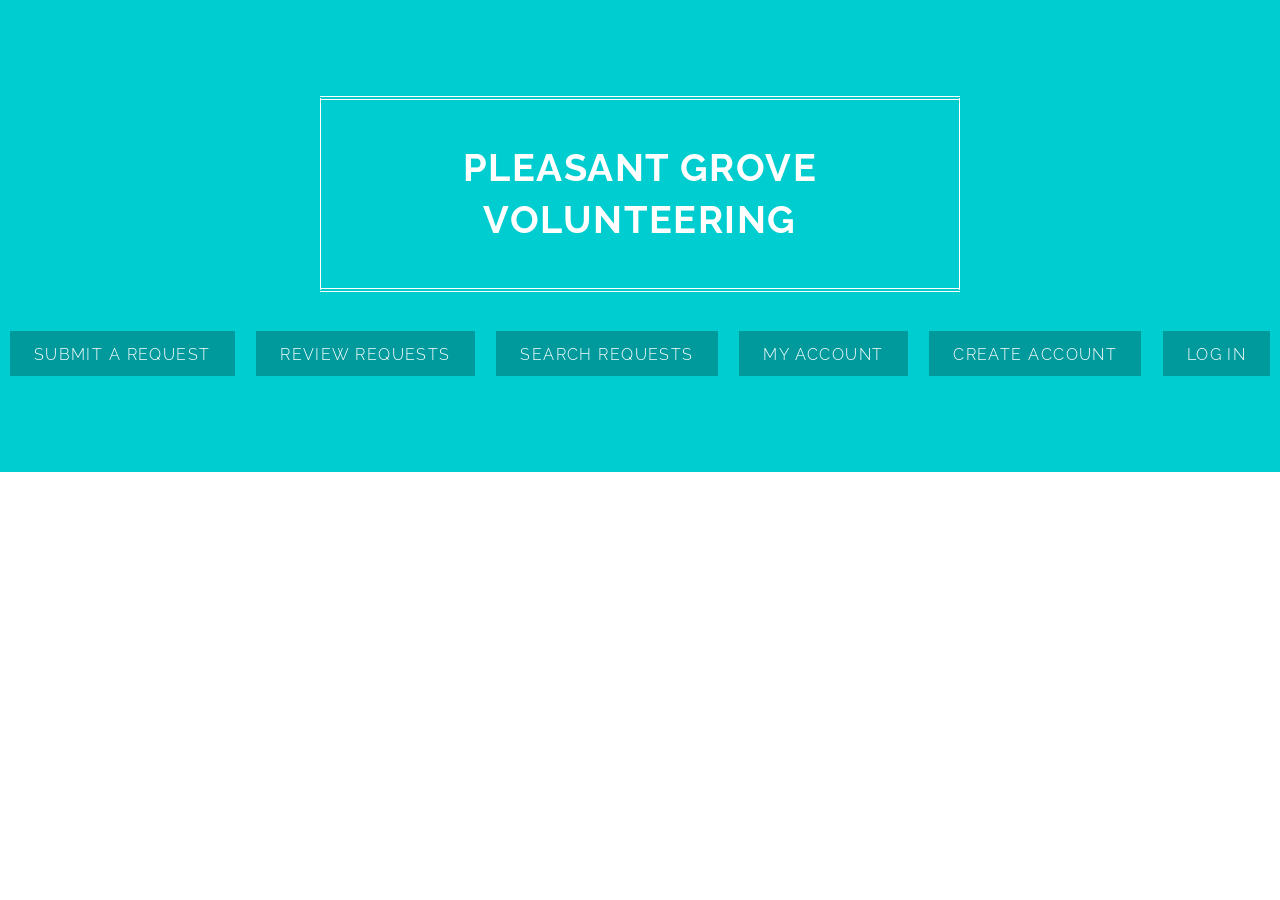
==== commit 0e1d144e: "Add files via upload" ====
--- a/PGVolunteerSite/public/index.html
+++ b/PGVolunteerSite/public/index.html
@@ -1,23 +1,23 @@
-<!DOCTYPE HTML>
-<html>
-	<head>
-		<title>Pleasant Grove Volunteering</title>
-		<meta charset="utf-8" />
-		<meta name="viewport" content="width=device-width, initial-scale=1" />
-		<link rel="stylesheet" href="assets/css/main.css" />
-	</head>
-	<body>
-		<!-- Banner -->
-			<section id="banner">
-				<h2><strong>Pleasant Grove Volunteering</strong></h2>
-				<ul class="actions">
-					<li><a href="/submit.html" class="button special">Submit a request</a></li>
-					<li><a href="/review.html" class="button special">Review requests</a></li>
-					<li><a href="/ProjectSearch.html" class="button special">Search requests</a></li>
-					<li><a href="/account.html" class="button special">My account</a></li>
-					<li><a href="/createaccount.html" class="button special">Create account</a></li>
-					<li><a href="/login.html" class="button special">Log in</a></li>
-				</ul>
-			</section>
-	</body>
+<!DOCTYPE HTML>
+<html>
+	<head>
+		<title>Pleasant Grove Volunteering</title>
+		<meta charset="utf-8" />
+		<meta name="viewport" content="width=device-width, initial-scale=1" />
+		<link rel="stylesheet" href="assets/css/main.css" />
+	</head>
+	<body>
+		<!-- Banner -->
+			<section id="banner">
+				<h2><strong>Pleasant Grove Volunteering</strong></h2>
+				<ul class="actions">
+					<li><a href="/submit.html" class="button special">Submit a request</a></li>
+					<li><a href="/review.html" class="button special">Review requests</a></li>
+					<li><a href="/ProjectSearch.html" class="button special">Search requests</a></li>
+					<li><a href="/account.html" class="button special">My account</a></li>
+					<li><a href="/createaccount.html" class="button special">Create account</a></li>
+					<li><a href="/login.html" class="button special">Log in</a></li>
+				</ul>
+			</section>
+	</body>
 </html>
--- a/PGVolunteerSite/public/assets/css/main.css
+++ b/PGVolunteerSite/public/assets/css/main.css
@@ -1,3841 +1,3841 @@
-@import url(font-awesome.min.css);
-@import url("http://fonts.googleapis.com/css?family=Raleway:300,700");
-
-/*
-	Typify by TEMPLATED
-	templated.co @templatedco
-	Released for free under the Creative Commons Attribution 3.0 license (templated.co/license)
-*/
-
-/* Reset */
-
-	html, body, div, span, applet, object, iframe, h1, h2, h3, h4, h5, h6, p, blockquote, pre, a, abbr, acronym, address, big, cite, code, del, dfn, em, img, ins, kbd, q, s, samp, small, strike, strong, sub, sup, tt, var, b, u, i, center, dl, dt, dd, ol, ul, li, fieldset, form, label, legend, table, caption, tbody, tfoot, thead, tr, th, td, article, aside, canvas, details, embed, figure, figcaption, footer, header, hgroup, menu, nav, output, ruby, section, summary, time, mark, audio, video {
-		margin: 0;
-		padding: 0;
-		border: 0;
-		font-size: 100%;
-		font: inherit;
-		vertical-align: baseline;
-	}
-
-	article, aside, details, figcaption, figure, footer, header, hgroup, menu, nav, section {
-		display: block;
-	}
-
-	body {
-		line-height: 1;
-	}
-
-	ol, ul {
-		list-style: none;
-	}
-
-	blockquote, q {
-		quotes: none;
-	}
-
-	blockquote:before, blockquote:after, q:before, q:after {
-		content: '';
-		content: none;
-	}
-
-	table {
-		border-collapse: collapse;
-		border-spacing: 0;
-	}
-
-	body {
-		-webkit-text-size-adjust: none;
-	}
-
-/* Box Model */
-
-	*, *:before, *:after {
-		-moz-box-sizing: border-box;
-		-webkit-box-sizing: border-box;
-		box-sizing: border-box;
-	}
-
-/* Containers */
-
-	.container {
-		margin-left: auto;
-		margin-right: auto;
-	}
-
-	.container.\31 25\25 {
-		width: 100%;
-		max-width: 100em;
-		min-width: 80em;
-	}
-
-	.container.\37 5\25 {
-		width: 60em;
-	}
-
-	.container.\35 0\25 {
-		width: 40em;
-	}
-
-	.container.\32 5\25 {
-		width: 20em;
-	}
-
-	.container {
-		width: 80em;
-	}
-
-	@media screen and (max-width: 1680px) {
-
-		.container.\31 25\25 {
-			width: 100%;
-			max-width: 100em;
-			min-width: 80em;
-		}
-
-		.container.\37 5\25 {
-			width: 60em;
-		}
-
-		.container.\35 0\25 {
-			width: 40em;
-		}
-
-		.container.\32 5\25 {
-			width: 20em;
-		}
-
-		.container {
-			width: 80em;
-		}
-
-	}
-
-	@media screen and (max-width: 1280px) {
-
-		.container.\31 25\25 {
-			width: 100%;
-			max-width: 81.25em;
-			min-width: 65em;
-		}
-
-		.container.\37 5\25 {
-			width: 48.75em;
-		}
-
-		.container.\35 0\25 {
-			width: 32.5em;
-		}
-
-		.container.\32 5\25 {
-			width: 16.25em;
-		}
-
-		.container {
-			width: 65em;
-		}
-
-	}
-
-	@media screen and (max-width: 980px) {
-
-		.container.\31 25\25 {
-			width: 100%;
-			max-width: 112.5%;
-			min-width: 90%;
-		}
-
-		.container.\37 5\25 {
-			width: 67.5%;
-		}
-
-		.container.\35 0\25 {
-			width: 45%;
-		}
-
-		.container.\32 5\25 {
-			width: 22.5%;
-		}
-
-		.container {
-			width: 90%;
-		}
-
-	}
-
-	@media screen and (max-width: 736px) {
-
-		.container.\31 25\25 {
-			width: 100%;
-			max-width: 112.5%;
-			min-width: 90%;
-		}
-
-		.container.\37 5\25 {
-			width: 67.5%;
-		}
-
-		.container.\35 0\25 {
-			width: 45%;
-		}
-
-		.container.\32 5\25 {
-			width: 22.5%;
-		}
-
-		.container {
-			width: 90%;
-		}
-
-	}
-
-	@media screen and (max-width: 480px) {
-
-		.container.\31 25\25 {
-			width: 100%;
-			max-width: 112.5%;
-			min-width: 90%;
-		}
-
-		.container.\37 5\25 {
-			width: 67.5%;
-		}
-
-		.container.\35 0\25 {
-			width: 45%;
-		}
-
-		.container.\32 5\25 {
-			width: 22.5%;
-		}
-
-		.container {
-			width: 90%;
-		}
-
-	}
-
-/* Grid */
-
-	.row {
-		border-bottom: solid 1px transparent;
-		-moz-box-sizing: border-box;
-		-webkit-box-sizing: border-box;
-		box-sizing: border-box;
-	}
-
-	.row > * {
-		float: left;
-		-moz-box-sizing: border-box;
-		-webkit-box-sizing: border-box;
-		box-sizing: border-box;
-	}
-
-	.row:after, .row:before {
-		content: '';
-		display: block;
-		clear: both;
-		height: 0;
-	}
-
-	.row.uniform > * > :first-child {
-		margin-top: 0;
-	}
-
-	.row.uniform > * > :last-child {
-		margin-bottom: 0;
-	}
-
-	.row.\30 \25 > * {
-		padding: 0 0 0 0em;
-	}
-
-	.row.\30 \25 {
-		margin: 0 0 -1px 0em;
-	}
-
-	.row.uniform.\30 \25 > * {
-		padding: 0em 0 0 0em;
-	}
-
-	.row.uniform.\30 \25 {
-		margin: 0em 0 -1px 0em;
-	}
-
-	.row > * {
-		padding: 0 0 0 2em;
-	}
-
-	.row {
-		margin: 0 0 -1px -2em;
-	}
-
-	.row.uniform > * {
-		padding: 2em 0 0 2em;
-	}
-
-	.row.uniform {
-		margin: -2em 0 -1px -2em;
-	}
-
-	.row.\32 00\25 > * {
-		padding: 0 0 0 4em;
-	}
-
-	.row.\32 00\25 {
-		margin: 0 0 -1px -4em;
-	}
-
-	.row.uniform.\32 00\25 > * {
-		padding: 4em 0 0 4em;
-	}
-
-	.row.uniform.\32 00\25 {
-		margin: -4em 0 -1px -4em;
-	}
-
-	.row.\31 50\25 > * {
-		padding: 0 0 0 3em;
-	}
-
-	.row.\31 50\25 {
-		margin: 0 0 -1px -3em;
-	}
-
-	.row.uniform.\31 50\25 > * {
-		padding: 3em 0 0 3em;
-	}
-
-	.row.uniform.\31 50\25 {
-		margin: -3em 0 -1px -3em;
-	}
-
-	.row.\35 0\25 > * {
-		padding: 0 0 0 1em;
-	}
-
-	.row.\35 0\25 {
-		margin: 0 0 -1px -1em;
-	}
-
-	.row.uniform.\35 0\25 > * {
-		padding: 1em 0 0 1em;
-	}
-
-	.row.uniform.\35 0\25 {
-		margin: -1em 0 -1px -1em;
-	}
-
-	.row.\32 5\25 > * {
-		padding: 0 0 0 0.5em;
-	}
-
-	.row.\32 5\25 {
-		margin: 0 0 -1px -0.5em;
-	}
-
-	.row.uniform.\32 5\25 > * {
-		padding: 0.5em 0 0 0.5em;
-	}
-
-	.row.uniform.\32 5\25 {
-		margin: -0.5em 0 -1px -0.5em;
-	}
-
-	.\31 2u, .\31 2u\24 {
-		width: 100%;
-		clear: none;
-		margin-left: 0;
-	}
-
-	.\31 1u, .\31 1u\24 {
-		width: 91.6666666667%;
-		clear: none;
-		margin-left: 0;
-	}
-
-	.\31 0u, .\31 0u\24 {
-		width: 83.3333333333%;
-		clear: none;
-		margin-left: 0;
-	}
-
-	.\39 u, .\39 u\24 {
-		width: 75%;
-		clear: none;
-		margin-left: 0;
-	}
-
-	.\38 u, .\38 u\24 {
-		width: 66.6666666667%;
-		clear: none;
-		margin-left: 0;
-	}
-
-	.\37 u, .\37 u\24 {
-		width: 58.3333333333%;
-		clear: none;
-		margin-left: 0;
-	}
-
-	.\36 u, .\36 u\24 {
-		width: 50%;
-		clear: none;
-		margin-left: 0;
-	}
-
-	.\35 u, .\35 u\24 {
-		width: 41.6666666667%;
-		clear: none;
-		margin-left: 0;
-	}
-
-	.\34 u, .\34 u\24 {
-		width: 33.3333333333%;
-		clear: none;
-		margin-left: 0;
-	}
-
-	.\33 u, .\33 u\24 {
-		width: 25%;
-		clear: none;
-		margin-left: 0;
-	}
-
-	.\32 u, .\32 u\24 {
-		width: 16.6666666667%;
-		clear: none;
-		margin-left: 0;
-	}
-
-	.\31 u, .\31 u\24 {
-		width: 8.3333333333%;
-		clear: none;
-		margin-left: 0;
-	}
-
-	.\31 2u\24 + *,
-	.\31 1u\24 + *,
-	.\31 0u\24 + *,
-	.\39 u\24 + *,
-	.\38 u\24 + *,
-	.\37 u\24 + *,
-	.\36 u\24 + *,
-	.\35 u\24 + *,
-	.\34 u\24 + *,
-	.\33 u\24 + *,
-	.\32 u\24 + *,
-	.\31 u\24 + * {
-		clear: left;
-	}
-
-	.\-11u {
-		margin-left: 91.66667%;
-	}
-
-	.\-10u {
-		margin-left: 83.33333%;
-	}
-
-	.\-9u {
-		margin-left: 75%;
-	}
-
-	.\-8u {
-		margin-left: 66.66667%;
-	}
-
-	.\-7u {
-		margin-left: 58.33333%;
-	}
-
-	.\-6u {
-		margin-left: 50%;
-	}
-
-	.\-5u {
-		margin-left: 41.66667%;
-	}
-
-	.\-4u {
-		margin-left: 33.33333%;
-	}
-
-	.\-3u {
-		margin-left: 25%;
-	}
-
-	.\-2u {
-		margin-left: 16.66667%;
-	}
-
-	.\-1u {
-		margin-left: 8.33333%;
-	}
-
-	@media screen and (max-width: 1680px) {
-
-		.row > * {
-			padding: 0 0 0 2em;
-		}
-
-		.row {
-			margin: 0 0 -1px -2em;
-		}
-
-		.row.uniform > * {
-			padding: 2em 0 0 2em;
-		}
-
-		.row.uniform {
-			margin: -2em 0 -1px -2em;
-		}
-
-		.row.\32 00\25 > * {
-			padding: 0 0 0 4em;
-		}
-
-		.row.\32 00\25 {
-			margin: 0 0 -1px -4em;
-		}
-
-		.row.uniform.\32 00\25 > * {
-			padding: 4em 0 0 4em;
-		}
-
-		.row.uniform.\32 00\25 {
-			margin: -4em 0 -1px -4em;
-		}
-
-		.row.\31 50\25 > * {
-			padding: 0 0 0 3em;
-		}
-
-		.row.\31 50\25 {
-			margin: 0 0 -1px -3em;
-		}
-
-		.row.uniform.\31 50\25 > * {
-			padding: 3em 0 0 3em;
-		}
-
-		.row.uniform.\31 50\25 {
-			margin: -3em 0 -1px -3em;
-		}
-
-		.row.\35 0\25 > * {
-			padding: 0 0 0 1em;
-		}
-
-		.row.\35 0\25 {
-			margin: 0 0 -1px -1em;
-		}
-
-		.row.uniform.\35 0\25 > * {
-			padding: 1em 0 0 1em;
-		}
-
-		.row.uniform.\35 0\25 {
-			margin: -1em 0 -1px -1em;
-		}
-
-		.row.\32 5\25 > * {
-			padding: 0 0 0 0.5em;
-		}
-
-		.row.\32 5\25 {
-			margin: 0 0 -1px -0.5em;
-		}
-
-		.row.uniform.\32 5\25 > * {
-			padding: 0.5em 0 0 0.5em;
-		}
-
-		.row.uniform.\32 5\25 {
-			margin: -0.5em 0 -1px -0.5em;
-		}
-
-		.\31 2u\28xlarge\29, .\31 2u\24\28xlarge\29 {
-			width: 100%;
-			clear: none;
-			margin-left: 0;
-		}
-
-		.\31 1u\28xlarge\29, .\31 1u\24\28xlarge\29 {
-			width: 91.6666666667%;
-			clear: none;
-			margin-left: 0;
-		}
-
-		.\31 0u\28xlarge\29, .\31 0u\24\28xlarge\29 {
-			width: 83.3333333333%;
-			clear: none;
-			margin-left: 0;
-		}
-
-		.\39 u\28xlarge\29, .\39 u\24\28xlarge\29 {
-			width: 75%;
-			clear: none;
-			margin-left: 0;
-		}
-
-		.\38 u\28xlarge\29, .\38 u\24\28xlarge\29 {
-			width: 66.6666666667%;
-			clear: none;
-			margin-left: 0;
-		}
-
-		.\37 u\28xlarge\29, .\37 u\24\28xlarge\29 {
-			width: 58.3333333333%;
-			clear: none;
-			margin-left: 0;
-		}
-
-		.\36 u\28xlarge\29, .\36 u\24\28xlarge\29 {
-			width: 50%;
-			clear: none;
-			margin-left: 0;
-		}
-
-		.\35 u\28xlarge\29, .\35 u\24\28xlarge\29 {
-			width: 41.6666666667%;
-			clear: none;
-			margin-left: 0;
-		}
-
-		.\34 u\28xlarge\29, .\34 u\24\28xlarge\29 {
-			width: 33.3333333333%;
-			clear: none;
-			margin-left: 0;
-		}
-
-		.\33 u\28xlarge\29, .\33 u\24\28xlarge\29 {
-			width: 25%;
-			clear: none;
-			margin-left: 0;
-		}
-
-		.\32 u\28xlarge\29, .\32 u\24\28xlarge\29 {
-			width: 16.6666666667%;
-			clear: none;
-			margin-left: 0;
-		}
-
-		.\31 u\28xlarge\29, .\31 u\24\28xlarge\29 {
-			width: 8.3333333333%;
-			clear: none;
-			margin-left: 0;
-		}
-
-		.\31 2u\24\28xlarge\29 + *,
-		.\31 1u\24\28xlarge\29 + *,
-		.\31 0u\24\28xlarge\29 + *,
-		.\39 u\24\28xlarge\29 + *,
-		.\38 u\24\28xlarge\29 + *,
-		.\37 u\24\28xlarge\29 + *,
-		.\36 u\24\28xlarge\29 + *,
-		.\35 u\24\28xlarge\29 + *,
-		.\34 u\24\28xlarge\29 + *,
-		.\33 u\24\28xlarge\29 + *,
-		.\32 u\24\28xlarge\29 + *,
-		.\31 u\24\28xlarge\29 + * {
-			clear: left;
-		}
-
-		.\-11u\28xlarge\29 {
-			margin-left: 91.66667%;
-		}
-
-		.\-10u\28xlarge\29 {
-			margin-left: 83.33333%;
-		}
-
-		.\-9u\28xlarge\29 {
-			margin-left: 75%;
-		}
-
-		.\-8u\28xlarge\29 {
-			margin-left: 66.66667%;
-		}
-
-		.\-7u\28xlarge\29 {
-			margin-left: 58.33333%;
-		}
-
-		.\-6u\28xlarge\29 {
-			margin-left: 50%;
-		}
-
-		.\-5u\28xlarge\29 {
-			margin-left: 41.66667%;
-		}
-
-		.\-4u\28xlarge\29 {
-			margin-left: 33.33333%;
-		}
-
-		.\-3u\28xlarge\29 {
-			margin-left: 25%;
-		}
-
-		.\-2u\28xlarge\29 {
-			margin-left: 16.66667%;
-		}
-
-		.\-1u\28xlarge\29 {
-			margin-left: 8.33333%;
-		}
-
-	}
-
-	@media screen and (max-width: 1280px) {
-
-		.row > * {
-			padding: 0 0 0 1.5em;
-		}
-
-		.row {
-			margin: 0 0 -1px -1.5em;
-		}
-
-		.row.uniform > * {
-			padding: 1.5em 0 0 1.5em;
-		}
-
-		.row.uniform {
-			margin: -1.5em 0 -1px -1.5em;
-		}
-
-		.row.\32 00\25 > * {
-			padding: 0 0 0 3em;
-		}
-
-		.row.\32 00\25 {
-			margin: 0 0 -1px -3em;
-		}
-
-		.row.uniform.\32 00\25 > * {
-			padding: 3em 0 0 3em;
-		}
-
-		.row.uniform.\32 00\25 {
-			margin: -3em 0 -1px -3em;
-		}
-
-		.row.\31 50\25 > * {
-			padding: 0 0 0 2.25em;
-		}
-
-		.row.\31 50\25 {
-			margin: 0 0 -1px -2.25em;
-		}
-
-		.row.uniform.\31 50\25 > * {
-			padding: 2.25em 0 0 2.25em;
-		}
-
-		.row.uniform.\31 50\25 {
-			margin: -2.25em 0 -1px -2.25em;
-		}
-
-		.row.\35 0\25 > * {
-			padding: 0 0 0 0.75em;
-		}
-
-		.row.\35 0\25 {
-			margin: 0 0 -1px -0.75em;
-		}
-
-		.row.uniform.\35 0\25 > * {
-			padding: 0.75em 0 0 0.75em;
-		}
-
-		.row.uniform.\35 0\25 {
-			margin: -0.75em 0 -1px -0.75em;
-		}
-
-		.row.\32 5\25 > * {
-			padding: 0 0 0 0.375em;
-		}
-
-		.row.\32 5\25 {
-			margin: 0 0 -1px -0.375em;
-		}
-
-		.row.uniform.\32 5\25 > * {
-			padding: 0.375em 0 0 0.375em;
-		}
-
-		.row.uniform.\32 5\25 {
-			margin: -0.375em 0 -1px -0.375em;
-		}
-
-		.\31 2u\28large\29, .\31 2u\24\28large\29 {
-			width: 100%;
-			clear: none;
-			margin-left: 0;
-		}
-
-		.\31 1u\28large\29, .\31 1u\24\28large\29 {
-			width: 91.6666666667%;
-			clear: none;
-			margin-left: 0;
-		}
-
-		.\31 0u\28large\29, .\31 0u\24\28large\29 {
-			width: 83.3333333333%;
-			clear: none;
-			margin-left: 0;
-		}
-
-		.\39 u\28large\29, .\39 u\24\28large\29 {
-			width: 75%;
-			clear: none;
-			margin-left: 0;
-		}
-
-		.\38 u\28large\29, .\38 u\24\28large\29 {
-			width: 66.6666666667%;
-			clear: none;
-			margin-left: 0;
-		}
-
-		.\37 u\28large\29, .\37 u\24\28large\29 {
-			width: 58.3333333333%;
-			clear: none;
-			margin-left: 0;
-		}
-
-		.\36 u\28large\29, .\36 u\24\28large\29 {
-			width: 50%;
-			clear: none;
-			margin-left: 0;
-		}
-
-		.\35 u\28large\29, .\35 u\24\28large\29 {
-			width: 41.6666666667%;
-			clear: none;
-			margin-left: 0;
-		}
-
-		.\34 u\28large\29, .\34 u\24\28large\29 {
-			width: 33.3333333333%;
-			clear: none;
-			margin-left: 0;
-		}
-
-		.\33 u\28large\29, .\33 u\24\28large\29 {
-			width: 25%;
-			clear: none;
-			margin-left: 0;
-		}
-
-		.\32 u\28large\29, .\32 u\24\28large\29 {
-			width: 16.6666666667%;
-			clear: none;
-			margin-left: 0;
-		}
-
-		.\31 u\28large\29, .\31 u\24\28large\29 {
-			width: 8.3333333333%;
-			clear: none;
-			margin-left: 0;
-		}
-
-		.\31 2u\24\28large\29 + *,
-		.\31 1u\24\28large\29 + *,
-		.\31 0u\24\28large\29 + *,
-		.\39 u\24\28large\29 + *,
-		.\38 u\24\28large\29 + *,
-		.\37 u\24\28large\29 + *,
-		.\36 u\24\28large\29 + *,
-		.\35 u\24\28large\29 + *,
-		.\34 u\24\28large\29 + *,
-		.\33 u\24\28large\29 + *,
-		.\32 u\24\28large\29 + *,
-		.\31 u\24\28large\29 + * {
-			clear: left;
-		}
-
-		.\-11u\28large\29 {
-			margin-left: 91.66667%;
-		}
-
-		.\-10u\28large\29 {
-			margin-left: 83.33333%;
-		}
-
-		.\-9u\28large\29 {
-			margin-left: 75%;
-		}
-
-		.\-8u\28large\29 {
-			margin-left: 66.66667%;
-		}
-
-		.\-7u\28large\29 {
-			margin-left: 58.33333%;
-		}
-
-		.\-6u\28large\29 {
-			margin-left: 50%;
-		}
-
-		.\-5u\28large\29 {
-			margin-left: 41.66667%;
-		}
-
-		.\-4u\28large\29 {
-			margin-left: 33.33333%;
-		}
-
-		.\-3u\28large\29 {
-			margin-left: 25%;
-		}
-
-		.\-2u\28large\29 {
-			margin-left: 16.66667%;
-		}
-
-		.\-1u\28large\29 {
-			margin-left: 8.33333%;
-		}
-
-	}
-
-	@media screen and (max-width: 980px) {
-
-		.row > * {
-			padding: 0 0 0 1.5em;
-		}
-
-		.row {
-			margin: 0 0 -1px -1.5em;
-		}
-
-		.row.uniform > * {
-			padding: 1.5em 0 0 1.5em;
-		}
-
-		.row.uniform {
-			margin: -1.5em 0 -1px -1.5em;
-		}
-
-		.row.\32 00\25 > * {
-			padding: 0 0 0 3em;
-		}
-
-		.row.\32 00\25 {
-			margin: 0 0 -1px -3em;
-		}
-
-		.row.uniform.\32 00\25 > * {
-			padding: 3em 0 0 3em;
-		}
-
-		.row.uniform.\32 00\25 {
-			margin: -3em 0 -1px -3em;
-		}
-
-		.row.\31 50\25 > * {
-			padding: 0 0 0 2.25em;
-		}
-
-		.row.\31 50\25 {
-			margin: 0 0 -1px -2.25em;
-		}
-
-		.row.uniform.\31 50\25 > * {
-			padding: 2.25em 0 0 2.25em;
-		}
-
-		.row.uniform.\31 50\25 {
-			margin: -2.25em 0 -1px -2.25em;
-		}
-
-		.row.\35 0\25 > * {
-			padding: 0 0 0 0.75em;
-		}
-
-		.row.\35 0\25 {
-			margin: 0 0 -1px -0.75em;
-		}
-
-		.row.uniform.\35 0\25 > * {
-			padding: 0.75em 0 0 0.75em;
-		}
-
-		.row.uniform.\35 0\25 {
-			margin: -0.75em 0 -1px -0.75em;
-		}
-
-		.row.\32 5\25 > * {
-			padding: 0 0 0 0.375em;
-		}
-
-		.row.\32 5\25 {
-			margin: 0 0 -1px -0.375em;
-		}
-
-		.row.uniform.\32 5\25 > * {
-			padding: 0.375em 0 0 0.375em;
-		}
-
-		.row.uniform.\32 5\25 {
-			margin: -0.375em 0 -1px -0.375em;
-		}
-
-		.\31 2u\28medium\29, .\31 2u\24\28medium\29 {
-			width: 100%;
-			clear: none;
-			margin-left: 0;
-		}
-
-		.\31 1u\28medium\29, .\31 1u\24\28medium\29 {
-			width: 91.6666666667%;
-			clear: none;
-			margin-left: 0;
-		}
-
-		.\31 0u\28medium\29, .\31 0u\24\28medium\29 {
-			width: 83.3333333333%;
-			clear: none;
-			margin-left: 0;
-		}
-
-		.\39 u\28medium\29, .\39 u\24\28medium\29 {
-			width: 75%;
-			clear: none;
-			margin-left: 0;
-		}
-
-		.\38 u\28medium\29, .\38 u\24\28medium\29 {
-			width: 66.6666666667%;
-			clear: none;
-			margin-left: 0;
-		}
-
-		.\37 u\28medium\29, .\37 u\24\28medium\29 {
-			width: 58.3333333333%;
-			clear: none;
-			margin-left: 0;
-		}
-
-		.\36 u\28medium\29, .\36 u\24\28medium\29 {
-			width: 50%;
-			clear: none;
-			margin-left: 0;
-		}
-
-		.\35 u\28medium\29, .\35 u\24\28medium\29 {
-			width: 41.6666666667%;
-			clear: none;
-			margin-left: 0;
-		}
-
-		.\34 u\28medium\29, .\34 u\24\28medium\29 {
-			width: 33.3333333333%;
-			clear: none;
-			margin-left: 0;
-		}
-
-		.\33 u\28medium\29, .\33 u\24\28medium\29 {
-			width: 25%;
-			clear: none;
-			margin-left: 0;
-		}
-
-		.\32 u\28medium\29, .\32 u\24\28medium\29 {
-			width: 16.6666666667%;
-			clear: none;
-			margin-left: 0;
-		}
-
-		.\31 u\28medium\29, .\31 u\24\28medium\29 {
-			width: 8.3333333333%;
-			clear: none;
-			margin-left: 0;
-		}
-
-		.\31 2u\24\28medium\29 + *,
-		.\31 1u\24\28medium\29 + *,
-		.\31 0u\24\28medium\29 + *,
-		.\39 u\24\28medium\29 + *,
-		.\38 u\24\28medium\29 + *,
-		.\37 u\24\28medium\29 + *,
-		.\36 u\24\28medium\29 + *,
-		.\35 u\24\28medium\29 + *,
-		.\34 u\24\28medium\29 + *,
-		.\33 u\24\28medium\29 + *,
-		.\32 u\24\28medium\29 + *,
-		.\31 u\24\28medium\29 + * {
-			clear: left;
-		}
-
-		.\-11u\28medium\29 {
-			margin-left: 91.66667%;
-		}
-
-		.\-10u\28medium\29 {
-			margin-left: 83.33333%;
-		}
-
-		.\-9u\28medium\29 {
-			margin-left: 75%;
-		}
-
-		.\-8u\28medium\29 {
-			margin-left: 66.66667%;
-		}
-
-		.\-7u\28medium\29 {
-			margin-left: 58.33333%;
-		}
-
-		.\-6u\28medium\29 {
-			margin-left: 50%;
-		}
-
-		.\-5u\28medium\29 {
-			margin-left: 41.66667%;
-		}
-
-		.\-4u\28medium\29 {
-			margin-left: 33.33333%;
-		}
-
-		.\-3u\28medium\29 {
-			margin-left: 25%;
-		}
-
-		.\-2u\28medium\29 {
-			margin-left: 16.66667%;
-		}
-
-		.\-1u\28medium\29 {
-			margin-left: 8.33333%;
-		}
-
-	}
-
-	@media screen and (max-width: 736px) {
-
-		.row > * {
-			padding: 0 0 0 1.25em;
-		}
-
-		.row {
-			margin: 0 0 -1px -1.25em;
-		}
-
-		.row.uniform > * {
-			padding: 1.25em 0 0 1.25em;
-		}
-
-		.row.uniform {
-			margin: -1.25em 0 -1px -1.25em;
-		}
-
-		.row.\32 00\25 > * {
-			padding: 0 0 0 2.5em;
-		}
-
-		.row.\32 00\25 {
-			margin: 0 0 -1px -2.5em;
-		}
-
-		.row.uniform.\32 00\25 > * {
-			padding: 2.5em 0 0 2.5em;
-		}
-
-		.row.uniform.\32 00\25 {
-			margin: -2.5em 0 -1px -2.5em;
-		}
-
-		.row.\31 50\25 > * {
-			padding: 0 0 0 1.875em;
-		}
-
-		.row.\31 50\25 {
-			margin: 0 0 -1px -1.875em;
-		}
-
-		.row.uniform.\31 50\25 > * {
-			padding: 1.875em 0 0 1.875em;
-		}
-
-		.row.uniform.\31 50\25 {
-			margin: -1.875em 0 -1px -1.875em;
-		}
-
-		.row.\35 0\25 > * {
-			padding: 0 0 0 0.625em;
-		}
-
-		.row.\35 0\25 {
-			margin: 0 0 -1px -0.625em;
-		}
-
-		.row.uniform.\35 0\25 > * {
-			padding: 0.625em 0 0 0.625em;
-		}
-
-		.row.uniform.\35 0\25 {
-			margin: -0.625em 0 -1px -0.625em;
-		}
-
-		.row.\32 5\25 > * {
-			padding: 0 0 0 0.3125em;
-		}
-
-		.row.\32 5\25 {
-			margin: 0 0 -1px -0.3125em;
-		}
-
-		.row.uniform.\32 5\25 > * {
-			padding: 0.3125em 0 0 0.3125em;
-		}
-
-		.row.uniform.\32 5\25 {
-			margin: -0.3125em 0 -1px -0.3125em;
-		}
-
-		.\31 2u\28small\29, .\31 2u\24\28small\29 {
-			width: 100%;
-			clear: none;
-			margin-left: 0;
-		}
-
-		.\31 1u\28small\29, .\31 1u\24\28small\29 {
-			width: 91.6666666667%;
-			clear: none;
-			margin-left: 0;
-		}
-
-		.\31 0u\28small\29, .\31 0u\24\28small\29 {
-			width: 83.3333333333%;
-			clear: none;
-			margin-left: 0;
-		}
-
-		.\39 u\28small\29, .\39 u\24\28small\29 {
-			width: 75%;
-			clear: none;
-			margin-left: 0;
-		}
-
-		.\38 u\28small\29, .\38 u\24\28small\29 {
-			width: 66.6666666667%;
-			clear: none;
-			margin-left: 0;
-		}
-
-		.\37 u\28small\29, .\37 u\24\28small\29 {
-			width: 58.3333333333%;
-			clear: none;
-			margin-left: 0;
-		}
-
-		.\36 u\28small\29, .\36 u\24\28small\29 {
-			width: 50%;
-			clear: none;
-			margin-left: 0;
-		}
-
-		.\35 u\28small\29, .\35 u\24\28small\29 {
-			width: 41.6666666667%;
-			clear: none;
-			margin-left: 0;
-		}
-
-		.\34 u\28small\29, .\34 u\24\28small\29 {
-			width: 33.3333333333%;
-			clear: none;
-			margin-left: 0;
-		}
-
-		.\33 u\28small\29, .\33 u\24\28small\29 {
-			width: 25%;
-			clear: none;
-			margin-left: 0;
-		}
-
-		.\32 u\28small\29, .\32 u\24\28small\29 {
-			width: 16.6666666667%;
-			clear: none;
-			margin-left: 0;
-		}
-
-		.\31 u\28small\29, .\31 u\24\28small\29 {
-			width: 8.3333333333%;
-			clear: none;
-			margin-left: 0;
-		}
-
-		.\31 2u\24\28small\29 + *,
-		.\31 1u\24\28small\29 + *,
-		.\31 0u\24\28small\29 + *,
-		.\39 u\24\28small\29 + *,
-		.\38 u\24\28small\29 + *,
-		.\37 u\24\28small\29 + *,
-		.\36 u\24\28small\29 + *,
-		.\35 u\24\28small\29 + *,
-		.\34 u\24\28small\29 + *,
-		.\33 u\24\28small\29 + *,
-		.\32 u\24\28small\29 + *,
-		.\31 u\24\28small\29 + * {
-			clear: left;
-		}
-
-		.\-11u\28small\29 {
-			margin-left: 91.66667%;
-		}
-
-		.\-10u\28small\29 {
-			margin-left: 83.33333%;
-		}
-
-		.\-9u\28small\29 {
-			margin-left: 75%;
-		}
-
-		.\-8u\28small\29 {
-			margin-left: 66.66667%;
-		}
-
-		.\-7u\28small\29 {
-			margin-left: 58.33333%;
-		}
-
-		.\-6u\28small\29 {
-			margin-left: 50%;
-		}
-
-		.\-5u\28small\29 {
-			margin-left: 41.66667%;
-		}
-
-		.\-4u\28small\29 {
-			margin-left: 33.33333%;
-		}
-
-		.\-3u\28small\29 {
-			margin-left: 25%;
-		}
-
-		.\-2u\28small\29 {
-			margin-left: 16.66667%;
-		}
-
-		.\-1u\28small\29 {
-			margin-left: 8.33333%;
-		}
-
-	}
-
-	@media screen and (max-width: 480px) {
-
-		.row > * {
-			padding: 0 0 0 1.25em;
-		}
-
-		.row {
-			margin: 0 0 -1px -1.25em;
-		}
-
-		.row.uniform > * {
-			padding: 1.25em 0 0 1.25em;
-		}
-
-		.row.uniform {
-			margin: -1.25em 0 -1px -1.25em;
-		}
-
-		.row.\32 00\25 > * {
-			padding: 0 0 0 2.5em;
-		}
-
-		.row.\32 00\25 {
-			margin: 0 0 -1px -2.5em;
-		}
-
-		.row.uniform.\32 00\25 > * {
-			padding: 2.5em 0 0 2.5em;
-		}
-
-		.row.uniform.\32 00\25 {
-			margin: -2.5em 0 -1px -2.5em;
-		}
-
-		.row.\31 50\25 > * {
-			padding: 0 0 0 1.875em;
-		}
-
-		.row.\31 50\25 {
-			margin: 0 0 -1px -1.875em;
-		}
-
-		.row.uniform.\31 50\25 > * {
-			padding: 1.875em 0 0 1.875em;
-		}
-
-		.row.uniform.\31 50\25 {
-			margin: -1.875em 0 -1px -1.875em;
-		}
-
-		.row.\35 0\25 > * {
-			padding: 0 0 0 0.625em;
-		}
-
-		.row.\35 0\25 {
-			margin: 0 0 -1px -0.625em;
-		}
-
-		.row.uniform.\35 0\25 > * {
-			padding: 0.625em 0 0 0.625em;
-		}
-
-		.row.uniform.\35 0\25 {
-			margin: -0.625em 0 -1px -0.625em;
-		}
-
-		.row.\32 5\25 > * {
-			padding: 0 0 0 0.3125em;
-		}
-
-		.row.\32 5\25 {
-			margin: 0 0 -1px -0.3125em;
-		}
-
-		.row.uniform.\32 5\25 > * {
-			padding: 0.3125em 0 0 0.3125em;
-		}
-
-		.row.uniform.\32 5\25 {
-			margin: -0.3125em 0 -1px -0.3125em;
-		}
-
-		.\31 2u\28xsmall\29, .\31 2u\24\28xsmall\29 {
-			width: 100%;
-			clear: none;
-			margin-left: 0;
-		}
-
-		.\31 1u\28xsmall\29, .\31 1u\24\28xsmall\29 {
-			width: 91.6666666667%;
-			clear: none;
-			margin-left: 0;
-		}
-
-		.\31 0u\28xsmall\29, .\31 0u\24\28xsmall\29 {
-			width: 83.3333333333%;
-			clear: none;
-			margin-left: 0;
-		}
-
-		.\39 u\28xsmall\29, .\39 u\24\28xsmall\29 {
-			width: 75%;
-			clear: none;
-			margin-left: 0;
-		}
-
-		.\38 u\28xsmall\29, .\38 u\24\28xsmall\29 {
-			width: 66.6666666667%;
-			clear: none;
-			margin-left: 0;
-		}
-
-		.\37 u\28xsmall\29, .\37 u\24\28xsmall\29 {
-			width: 58.3333333333%;
-			clear: none;
-			margin-left: 0;
-		}
-
-		.\36 u\28xsmall\29, .\36 u\24\28xsmall\29 {
-			width: 50%;
-			clear: none;
-			margin-left: 0;
-		}
-
-		.\35 u\28xsmall\29, .\35 u\24\28xsmall\29 {
-			width: 41.6666666667%;
-			clear: none;
-			margin-left: 0;
-		}
-
-		.\34 u\28xsmall\29, .\34 u\24\28xsmall\29 {
-			width: 33.3333333333%;
-			clear: none;
-			margin-left: 0;
-		}
-
-		.\33 u\28xsmall\29, .\33 u\24\28xsmall\29 {
-			width: 25%;
-			clear: none;
-			margin-left: 0;
-		}
-
-		.\32 u\28xsmall\29, .\32 u\24\28xsmall\29 {
-			width: 16.6666666667%;
-			clear: none;
-			margin-left: 0;
-		}
-
-		.\31 u\28xsmall\29, .\31 u\24\28xsmall\29 {
-			width: 8.3333333333%;
-			clear: none;
-			margin-left: 0;
-		}
-
-		.\31 2u\24\28xsmall\29 + *,
-		.\31 1u\24\28xsmall\29 + *,
-		.\31 0u\24\28xsmall\29 + *,
-		.\39 u\24\28xsmall\29 + *,
-		.\38 u\24\28xsmall\29 + *,
-		.\37 u\24\28xsmall\29 + *,
-		.\36 u\24\28xsmall\29 + *,
-		.\35 u\24\28xsmall\29 + *,
-		.\34 u\24\28xsmall\29 + *,
-		.\33 u\24\28xsmall\29 + *,
-		.\32 u\24\28xsmall\29 + *,
-		.\31 u\24\28xsmall\29 + * {
-			clear: left;
-		}
-
-		.\-11u\28xsmall\29 {
-			margin-left: 91.66667%;
-		}
-
-		.\-10u\28xsmall\29 {
-			margin-left: 83.33333%;
-		}
-
-		.\-9u\28xsmall\29 {
-			margin-left: 75%;
-		}
-
-		.\-8u\28xsmall\29 {
-			margin-left: 66.66667%;
-		}
-
-		.\-7u\28xsmall\29 {
-			margin-left: 58.33333%;
-		}
-
-		.\-6u\28xsmall\29 {
-			margin-left: 50%;
-		}
-
-		.\-5u\28xsmall\29 {
-			margin-left: 41.66667%;
-		}
-
-		.\-4u\28xsmall\29 {
-			margin-left: 33.33333%;
-		}
-
-		.\-3u\28xsmall\29 {
-			margin-left: 25%;
-		}
-
-		.\-2u\28xsmall\29 {
-			margin-left: 16.66667%;
-		}
-
-		.\-1u\28xsmall\29 {
-			margin-left: 8.33333%;
-		}
-
-	}
-
-/* Basic */
-
-	@-ms-viewport {
-		width: device-width;
-	}
-
-	body {
-		-ms-overflow-style: scrollbar;
-	}
-
-	@media screen and (max-width: 480px) {
-
-		html, body {
-			min-width: 320px;
-		}
-
-	}
-
-	body {
-		background: #fff;
-	}
-
-		body.is-loading *, body.is-loading *:before, body.is-loading *:after {
-			-moz-animation: none !important;
-			-webkit-animation: none !important;
-			-ms-animation: none !important;
-			animation: none !important;
-			-moz-transition: none !important;
-			-webkit-transition: none !important;
-			-ms-transition: none !important;
-			transition: none !important;
-		}
-
-/* Type */
-
-	body {
-		background-color: #fff;
-		color: #444;
-	}
-
-	body, input, select, textarea {
-		font-family: "Raleway", Arial, Helvetica, sans-serif;
-		font-size: 14pt;
-		font-weight: 300;
-		letter-spacing: 0.09em;
-		line-height: 1.65em;
-	}
-
-		@media screen and (max-width: 1680px) {
-
-			body, input, select, textarea {
-				font-size: 12pt;
-			}
-
-		}
-
-		@media screen and (max-width: 1280px) {
-
-			body, input, select, textarea {
-				font-size: 12pt;
-			}
-
-		}
-
-		@media screen and (max-width: 980px) {
-
-			body, input, select, textarea {
-				font-size: 12pt;
-			}
-
-		}
-
-		@media screen and (max-width: 736px) {
-
-			body, input, select, textarea {
-				font-size: 11pt;
-			}
-
-		}
-
-		@media screen and (max-width: 480px) {
-
-			body, input, select, textarea {
-				font-size: 11pt;
-			}
-
-		}
-
-	a {
-		text-decoration: underline;
-	}
-
-		a:hover {
-			text-decoration: none;
-		}
-
-	strong, b {
-		font-weight: 700;
-	}
-
-	em, i {
-		font-style: italic;
-	}
-
-	p {
-		margin: 0 0 2em 0;
-	}
-
-	h1, h2, h3, h4, h5, h6 {
-		font-weight: 300;
-		line-height: 1em;
-		margin: 0 0 1em 0;
-		text-transform: uppercase;
-	}
-
-		h1 a, h2 a, h3 a, h4 a, h5 a, h6 a {
-			color: inherit;
-			text-decoration: none;
-		}
-
-	h2 {
-		font-size: 1.6em;
-		line-height: 1.5em;
-	}
-
-	h3 {
-		font-size: 1.2em;
-		line-height: 1.5em;
-	}
-
-	h4 {
-		font-size: 1em;
-		line-height: 1.5em;
-	}
-
-	h5 {
-		font-size: 0.9em;
-		line-height: 1.5em;
-	}
-
-	h6 {
-		font-size: 0.7em;
-		line-height: 1.5em;
-	}
-
-	sub {
-		font-size: 0.8em;
-		position: relative;
-		top: 0.5em;
-	}
-
-	sup {
-		font-size: 0.8em;
-		position: relative;
-		top: -0.5em;
-	}
-
-	blockquote {
-		border-left: solid 4px;
-		font-style: italic;
-		margin: 0 0 2em 0;
-		padding: 0.5em 0 0.5em 2em;
-	}
-
-	code {
-		border-radius: 0;
-		border: solid 1px;
-		font-family: "Courier New", monospace;
-		font-size: 0.9em;
-		margin: 0 0.25em;
-		padding: 0.25em 0.65em;
-	}
-
-	pre {
-		-webkit-overflow-scrolling: touch;
-		font-family: "Courier New", monospace;
-		font-size: 0.9em;
-		margin: 0 0 2em 0;
-	}
-
-		pre code {
-			display: block;
-			line-height: 1.75em;
-			padding: 1em 1.5em;
-			overflow-x: auto;
-		}
-
-	hr {
-		border: 0;
-		border-bottom: solid 1px;
-		margin: 2em 0;
-	}
-
-		hr.major {
-			margin: 3em 0;
-		}
-
-	.align-left {
-		text-align: left;
-	}
-
-	.align-center {
-		text-align: center;
-	}
-
-	.align-right {
-		text-align: right;
-	}
-
-	input, select, textarea {
-		color: #555;
-	}
-
-	a {
-		color: #00cdcf;
-	}
-
-	strong, b {
-		color: #555;
-	}
-
-	h1, h2, h3, h4, h5, h6 {
-		color: #555;
-	}
-
-	blockquote {
-		border-left-color: #e3e3e3;
-	}
-
-	code {
-		background: rgba(144, 144, 144, 0.075);
-		border-color: #e3e3e3;
-	}
-
-	hr {
-		border-bottom-color: #e3e3e3;
-	}
-
-/* Box */
-
-	.box {
-		border-radius: 0;
-		border: solid 1px;
-		margin-bottom: 2em;
-		padding: 1.5em;
-	}
-
-		.box > :last-child,
-		.box > :last-child > :last-child,
-		.box > :last-child > :last-child > :last-child {
-			margin-bottom: 0;
-		}
-
-		.box.alt {
-			border: 0;
-			border-radius: 0;
-			padding: 0;
-		}
-
-	.box {
-		border-color: #e3e3e3;
-	}
-
-/* Button */
-
-	input[type="submit"],
-	input[type="reset"],
-	input[type="button"],
-	button,
-	.button {
-		-moz-appearance: none;
-		-webkit-appearance: none;
-		-ms-appearance: none;
-		appearance: none;
-		-moz-transition: background-color 0.2s ease-in-out, color 0.2s ease-in-out;
-		-webkit-transition: background-color 0.2s ease-in-out, color 0.2s ease-in-out;
-		-ms-transition: background-color 0.2s ease-in-out, color 0.2s ease-in-out;
-		transition: background-color 0.2s ease-in-out, color 0.2s ease-in-out;
-		border-radius: 0;
-		border: 0;
-		cursor: pointer;
-		display: inline-block;
-		height: 2.85em;
-		line-height: 2.95em;
-		padding: 0 1.5em;
-		text-align: center;
-		text-decoration: none;
-		text-transform: uppercase;
-		white-space: nowrap;
-	}
-
-		input[type="submit"].icon,
-		input[type="reset"].icon,
-		input[type="button"].icon,
-		button.icon,
-		.button.icon {
-			padding-left: 1.35em;
-		}
-
-			input[type="submit"].icon:before,
-			input[type="reset"].icon:before,
-			input[type="button"].icon:before,
-			button.icon:before,
-			.button.icon:before {
-				margin-right: 0.5em;
-			}
-
-		input[type="submit"].fit,
-		input[type="reset"].fit,
-		input[type="button"].fit,
-		button.fit,
-		.button.fit {
-			display: block;
-			margin: 0 0 1em 0;
-			width: 100%;
-		}
-
-		input[type="submit"].small,
-		input[type="reset"].small,
-		input[type="button"].small,
-		button.small,
-		.button.small {
-			font-size: 0.8em;
-		}
-
-		input[type="submit"].big,
-		input[type="reset"].big,
-		input[type="button"].big,
-		button.big,
-		.button.big {
-			font-size: 1.35em;
-		}
-
-		input[type="submit"].disabled, input[type="submit"]:disabled,
-		input[type="reset"].disabled,
-		input[type="reset"]:disabled,
-		input[type="button"].disabled,
-		input[type="button"]:disabled,
-		button.disabled,
-		button:disabled,
-		.button.disabled,
-		.button:disabled {
-			-moz-pointer-events: none;
-			-webkit-pointer-events: none;
-			-ms-pointer-events: none;
-			pointer-events: none;
-			opacity: 0.25;
-		}
-
-		@media screen and (max-width: 480px) {
-
-			input[type="submit"],
-			input[type="reset"],
-			input[type="button"],
-			button,
-			.button {
-				padding: 0;
-			}
-
-		}
-
-	input[type="submit"],
-	input[type="reset"],
-	input[type="button"],
-	button,
-	.button {
-		background-color: #f7f7f7;
-		color: #555 !important;
-	}
-
-		input[type="submit"]:hover,
-		input[type="reset"]:hover,
-		input[type="button"]:hover,
-		button:hover,
-		.button:hover {
-			background-color: white;
-		}
-
-		input[type="submit"]:active,
-		input[type="reset"]:active,
-		input[type="button"]:active,
-		button:active,
-		.button:active {
-			background-color: #eaeaea;
-		}
-
-		input[type="submit"].alt,
-		input[type="reset"].alt,
-		input[type="button"].alt,
-		button.alt,
-		.button.alt {
-			background-color: transparent;
-			box-shadow: inset 0 0 0 2px #e3e3e3;
-			color: #555 !important;
-		}
-
-			input[type="submit"].alt:hover,
-			input[type="reset"].alt:hover,
-			input[type="button"].alt:hover,
-			button.alt:hover,
-			.button.alt:hover {
-				background-color: rgba(144, 144, 144, 0.075);
-			}
-
-			input[type="submit"].alt:active,
-			input[type="reset"].alt:active,
-			input[type="button"].alt:active,
-			button.alt:active,
-			.button.alt:active {
-				background-color: rgba(144, 144, 144, 0.2);
-			}
-
-			input[type="submit"].alt.icon:before,
-			input[type="reset"].alt.icon:before,
-			input[type="button"].alt.icon:before,
-			button.alt.icon:before,
-			.button.alt.icon:before {
-				color: #bbb;
-			}
-
-		input[type="submit"].special,
-		input[type="reset"].special,
-		input[type="button"].special,
-		button.special,
-		.button.special {
-			background-color: #00cdcf;
-			color: #ffffff !important;
-		}
-
-			input[type="submit"].special:hover,
-			input[type="reset"].special:hover,
-			input[type="button"].special:hover,
-			button.special:hover,
-			.button.special:hover {
-				background-color: #00e6e9;
-			}
-
-			input[type="submit"].special:active,
-			input[type="reset"].special:active,
-			input[type="button"].special:active,
-			button.special:active,
-			.button.special:active {
-				background-color: #00b4b5;
-			}
-
-/* Form */
-
-	form {
-		margin: 0 0 2em 0;
-	}
-
-	.grid-form {
-		display: -moz-flex;
-		display: -webkit-flex;
-		display: -ms-flex;
-		display: flex;
-		-moz-justify-content: space-between;
-		-webkit-justify-content: space-between;
-		-ms-justify-content: space-between;
-		justify-content: space-between;
-		-moz-flex-wrap: wrap;
-		-webkit-flex-wrap: wrap;
-		-ms-flex-wrap: wrap;
-		flex-wrap: wrap;
-	}
-
-		.grid-form .form-control {
-			width: 100%;
-			margin-bottom: 2em;
-		}
-
-			.grid-form .form-control.narrow {
-				width: 47%;
-			}
-
-		.grid-form .actions {
-			margin-bottom: 0;
-			width: 100%;
-		}
-
-		@media screen and (max-width: 736px) {
-
-			.grid-form .form-control.narrow {
-				margin-bottom: 1em;
-				width: 100%;
-			}
-
-		}
-
-	label {
-		display: block;
-		font-size: 0.9em;
-		margin: 0 0 0.2em 0;
-		text-transform: uppercase;
-	}
-
-	input[type="text"],
-	input[type="password"],
-	input[type="email"],
-	select,
-	textarea {
-		-moz-appearance: none;
-		-webkit-appearance: none;
-		-ms-appearance: none;
-		appearance: none;
-		border-radius: 0;
-		border: none;
-		border: solid 1px;
-		color: inherit;
-		display: block;
-		outline: 0;
-		padding: 0 1em;
-		text-decoration: none;
-		width: 100%;
-	}
-
-		input[type="text"]:invalid,
-		input[type="password"]:invalid,
-		input[type="email"]:invalid,
-		select:invalid,
-		textarea:invalid {
-			box-shadow: none;
-		}
-
-	.select-wrapper {
-		text-decoration: none;
-		display: block;
-		position: relative;
-	}
-
-		.select-wrapper:before {
-			-moz-osx-font-smoothing: grayscale;
-			-webkit-font-smoothing: antialiased;
-			font-family: FontAwesome;
-			font-style: normal;
-			font-weight: normal;
-			text-transform: none !important;
-		}
-
-		.select-wrapper:before {
-			content: '\f078';
-			display: block;
-			height: 2.75em;
-			line-height: 2.75em;
-			pointer-events: none;
-			position: absolute;
-			right: 0;
-			text-align: center;
-			top: 0;
-			width: 2.75em;
-		}
-
-		.select-wrapper select::-ms-expand {
-			display: none;
-		}
-
-	input[type="text"],
-	input[type="password"],
-	input[type="email"],
-	select {
-		height: 2.75em;
-	}
-
-	textarea {
-		padding: 0.75em 1em;
-	}
-
-	input[type="checkbox"],
-	input[type="radio"] {
-		-moz-appearance: none;
-		-webkit-appearance: none;
-		-ms-appearance: none;
-		appearance: none;
-		display: block;
-		float: left;
-		margin-right: -2em;
-		opacity: 0;
-		width: 1em;
-		z-index: -1;
-	}
-
-		input[type="checkbox"] + label,
-		input[type="radio"] + label {
-			text-decoration: none;
-			cursor: pointer;
-			display: inline-block;
-			font-size: 1em;
-			font-weight: 300;
-			padding-left: 2.4em;
-			padding-right: 0.75em;
-			position: relative;
-		}
-
-			input[type="checkbox"] + label:before,
-			input[type="radio"] + label:before {
-				-moz-osx-font-smoothing: grayscale;
-				-webkit-font-smoothing: antialiased;
-				font-family: FontAwesome;
-				font-style: normal;
-				font-weight: normal;
-				text-transform: none !important;
-			}
-
-			input[type="checkbox"] + label:before,
-			input[type="radio"] + label:before {
-				border-radius: 0;
-				border: solid 1px;
-				content: '';
-				display: inline-block;
-				height: 1.65em;
-				left: 0;
-				line-height: 1.58125em;
-				position: absolute;
-				text-align: center;
-				top: 0;
-				width: 1.65em;
-			}
-
-		input[type="checkbox"]:checked + label:before,
-		input[type="radio"]:checked + label:before {
-			content: '\f00c';
-		}
-
-	input[type="checkbox"] + label:before {
-		border-radius: 0;
-	}
-
-	input[type="radio"] + label:before {
-		border-radius: 100%;
-	}
-
-	::-webkit-input-placeholder {
-		opacity: 1.0;
-	}
-
-	:-moz-placeholder {
-		opacity: 1.0;
-	}
-
-	::-moz-placeholder {
-		opacity: 1.0;
-	}
-
-	:-ms-input-placeholder {
-		opacity: 1.0;
-	}
-
-	.formerize-placeholder {
-		opacity: 1.0;
-	}
-
-	label {
-		color: #555;
-	}
-
-	input[type="text"],
-	input[type="password"],
-	input[type="email"],
-	select,
-	textarea {
-		background: rgba(144, 144, 144, 0.075);
-		border-color: #e3e3e3;
-	}
-
-		input[type="text"]:focus,
-		input[type="password"]:focus,
-		input[type="email"]:focus,
-		select:focus,
-		textarea:focus {
-			border-color: #00cdcf;
-			box-shadow: 0 0 0 1px #00cdcf;
-		}
-
-	.select-wrapper:before {
-		color: #e3e3e3;
-	}
-
-	input[type="checkbox"] + label,
-	input[type="radio"] + label {
-		color: #444;
-	}
-
-		input[type="checkbox"] + label:before,
-		input[type="radio"] + label:before {
-			background: rgba(144, 144, 144, 0.075);
-			border-color: #e3e3e3;
-		}
-
-	input[type="checkbox"]:checked + label:before,
-	input[type="radio"]:checked + label:before {
-		background-color: #00cdcf;
-		border-color: #00cdcf;
-		color: #ffffff;
-	}
-
-	input[type="checkbox"]:focus + label:before,
-	input[type="radio"]:focus + label:before {
-		border-color: #00cdcf;
-		box-shadow: 0 0 0 1px #00cdcf;
-	}
-
-	::-webkit-input-placeholder {
-		color: #bbb !important;
-	}
-
-	:-moz-placeholder {
-		color: #bbb !important;
-	}
-
-	::-moz-placeholder {
-		color: #bbb !important;
-	}
-
-	:-ms-input-placeholder {
-		color: #bbb !important;
-	}
-
-	.formerize-placeholder {
-		color: #bbb !important;
-	}
-
-/* Icon */
-
-	.icon {
-		text-decoration: none;
-		border-bottom: none;
-		position: relative;
-	}
-
-		.icon:before {
-			-moz-osx-font-smoothing: grayscale;
-			-webkit-font-smoothing: antialiased;
-			font-family: FontAwesome;
-			font-style: normal;
-			font-weight: normal;
-			text-transform: none !important;
-		}
-
-		.icon > .label {
-			display: none;
-		}
-
-/* Image */
-
-	.image {
-		border-radius: 0;
-		border: 0;
-		display: inline-block;
-		position: relative;
-	}
-
-		.image img {
-			border-radius: 0;
-			display: block;
-		}
-
-		.image.left, .image.right {
-			max-width: 40%;
-		}
-
-			.image.left img, .image.right img {
-				width: 100%;
-			}
-
-		.image.left {
-			float: left;
-			margin: 0 1.5em 1em 0;
-			top: 0.25em;
-		}
-
-		.image.right {
-			float: right;
-			margin: 0 0 1em 1.5em;
-			top: 0.25em;
-		}
-
-		.image.fit {
-			display: block;
-			margin: 0 0 2em 0;
-			width: 100%;
-		}
-
-			.image.fit img {
-				width: 100%;
-			}
-
-		.image.main {
-			display: block;
-			margin: 0 0 3em 0;
-			width: 100%;
-		}
-
-			.image.main img {
-				width: 100%;
-			}
-
-/* List */
-
-	ol {
-		list-style: decimal;
-		margin: 0 0 2em 0;
-		padding-left: 1.25em;
-	}
-
-		ol li {
-			padding-left: 0.25em;
-		}
-
-	ul {
-		list-style: disc;
-		margin: 0 0 2em 0;
-		padding-left: 1em;
-	}
-
-		ul li {
-			padding-left: 0.5em;
-		}
-
-		ul.alt {
-			list-style: none;
-			padding-left: 0;
-		}
-
-			ul.alt li {
-				border-top: solid 1px;
-				padding: 0.5em 0;
-			}
-
-				ul.alt li:first-child {
-					border-top: 0;
-					padding-top: 0;
-				}
-
-		ul.icons {
-			cursor: default;
-			list-style: none;
-			padding-left: 0;
-		}
-
-			ul.icons li {
-				display: inline-block;
-				padding: 0 1em 0 0;
-			}
-
-				ul.icons li:last-child {
-					padding-right: 0;
-				}
-
-				ul.icons li .icon:before {
-					font-size: 2em;
-				}
-
-		ul.actions {
-			cursor: default;
-			list-style: none;
-			padding-left: 0;
-		}
-
-			ul.actions li {
-				display: inline-block;
-				padding: 0 1em 0 0;
-				vertical-align: middle;
-			}
-
-				ul.actions li:last-child {
-					padding-right: 0;
-				}
-
-			ul.actions.small li {
-				padding: 0 0.5em 0 0;
-			}
-
-			ul.actions.vertical li {
-				display: block;
-				padding: 1em 0 0 0;
-			}
-
-				ul.actions.vertical li:first-child {
-					padding-top: 0;
-				}
-
-				ul.actions.vertical li > * {
-					margin-bottom: 0;
-				}
-
-			ul.actions.vertical.small li {
-				padding: 0.5em 0 0 0;
-			}
-
-				ul.actions.vertical.small li:first-child {
-					padding-top: 0;
-				}
-
-			ul.actions.fit {
-				display: table;
-				margin-left: -1em;
-				padding: 0;
-				table-layout: fixed;
-				width: calc(100% + 1em);
-			}
-
-				ul.actions.fit li {
-					display: table-cell;
-					padding: 0 0 0 1em;
-				}
-
-					ul.actions.fit li > * {
-						margin-bottom: 0;
-					}
-
-				ul.actions.fit.small {
-					margin-left: -0.5em;
-					width: calc(100% + 0.5em);
-				}
-
-					ul.actions.fit.small li {
-						padding: 0 0 0 0.5em;
-					}
-
-			@media screen and (max-width: 480px) {
-
-				ul.actions {
-					margin: 0 0 2em 0;
-				}
-
-					ul.actions li {
-						padding: 1em 0 0 0;
-						display: block;
-						text-align: center;
-						width: 100%;
-					}
-
-						ul.actions li:first-child {
-							padding-top: 0;
-						}
-
-						ul.actions li > * {
-							width: 100%;
-							margin: 0 !important;
-						}
-
-							ul.actions li > *.icon:before {
-								margin-left: -2em;
-							}
-
-					ul.actions.small li {
-						padding: 0.5em 0 0 0;
-					}
-
-						ul.actions.small li:first-child {
-							padding-top: 0;
-						}
-
-			}
-
-	dl {
-		margin: 0 0 2em 0;
-	}
-
-		dl dt {
-			display: block;
-			font-weight: 700;
-			margin: 0 0 1em 0;
-		}
-
-		dl dd {
-			margin-left: 2em;
-		}
-
-	ul.alt li {
-		border-top-color: #e3e3e3;
-	}
-
-/* Section/Article */
-
-	section.special, article.special, header.special {
-		text-align: center;
-	}
-
-	header {
-		margin-bottom: 1em;
-	}
-
-		header p {
-			position: relative;
-			margin: 0 0 1.5em 0;
-			text-transform: uppercase;
-		}
-
-		header h2, header h3 {
-			display: inline-block;
-			padding-bottom: 0.4em;
-			border-bottom-style: double;
-			border-bottom-width: 4px;
-		}
-
-		header h2 + p {
-			font-size: 1.25em;
-			margin-top: -0.5em;
-			line-height: 1.5em;
-		}
-
-		header h3 + p {
-			font-size: 1.1em;
-			line-height: 1.5em;
-		}
-
-		header h4 + p,
-		header h5 + p,
-		header h6 + p {
-			font-size: 0.9em;
-			line-height: 1.5em;
-		}
-
-		header.major {
-			margin-bottom: 4em;
-		}
-
-		@media screen and (max-width: 1280px) {
-
-			header.major {
-				margin-bottom: 2em;
-			}
-
-		}
-
-		@media screen and (max-width: 736px) {
-
-			header.major {
-				margin-bottom: 1.5em;
-			}
-
-		}
-
-		@media screen and (max-width: 480px) {
-
-			header.major {
-				margin-bottom: 1em;
-			}
-
-		}
-
-	header h2, header h3 {
-		border-bottom-color: #e3e3e3;
-	}
-
-	header p {
-		color: #bbb;
-	}
-
-/* Table */
-
-	.table-wrapper {
-		-webkit-overflow-scrolling: touch;
-		overflow-x: auto;
-	}
-
-	table {
-		margin: 0 0 2em 0;
-		width: 100%;
-	}
-
-		table tbody tr {
-			border: solid 1px;
-			border-left: 0;
-			border-right: 0;
-		}
-
-		table td {
-			padding: 0.75em 0.75em;
-		}
-
-		table th {
-			font-size: 0.9em;
-			font-weight: 700;
-			padding: 0 0.75em 0.75em 0.75em;
-			text-align: left;
-		}
-
-		table thead {
-			border-bottom: solid 2px;
-		}
-
-		table tfoot {
-			border-top: solid 2px;
-		}
-
-		table.alt {
-			border-collapse: separate;
-		}
-
-			table.alt tbody tr td {
-				border: solid 1px;
-				border-left-width: 0;
-				border-top-width: 0;
-			}
-
-				table.alt tbody tr td:first-child {
-					border-left-width: 1px;
-				}
-
-			table.alt tbody tr:first-child td {
-				border-top-width: 1px;
-			}
-
-			table.alt thead {
-				border-bottom: 0;
-			}
-
-			table.alt tfoot {
-				border-top: 0;
-			}
-
-	table tbody tr {
-		border-color: #e3e3e3;
-	}
-
-		table tbody tr:nth-child(2n + 1) {
-			background-color: rgba(144, 144, 144, 0.075);
-		}
-
-	table th {
-		color: #555;
-	}
-
-	table thead {
-		border-bottom-color: #e3e3e3;
-	}
-
-	table tfoot {
-		border-top-color: #e3e3e3;
-	}
-
-	table.alt tbody tr td {
-		border-color: #e3e3e3;
-	}
-
-/* Feature */
-
-	.features {
-		display: -moz-flex;
-		display: -webkit-flex;
-		display: -ms-flex;
-		display: flex;
-		-moz-flex-wrap: wrap;
-		-webkit-flex-wrap: wrap;
-		-ms-flex-wrap: wrap;
-		flex-wrap: wrap;
-		-moz-justify-content: center;
-		-webkit-justify-content: center;
-		-ms-justify-content: center;
-		justify-content: center;
-		margin-bottom: 2em;
-	}
-
-	.feature {
-		padding: 2em 2em 0.1em 2em;
-		border-style: solid;
-		border-width: 1px;
-		margin-left: -1px;
-		margin-top: -1px;
-		width: 33.33333%;
-	}
-
-		.feature .fa {
-			font-size: 2.8em;
-			margin-bottom: 0.7em;
-		}
-
-		@media screen and (max-width: 1280px) {
-
-			.feature {
-				padding: 2em 1.5em 0.1em 1.5em;
-			}
-
-		}
-
-		@media screen and (max-width: 736px) {
-
-			.feature {
-				padding: 2em 1em 0.1em 1em;
-				width: 50%;
-			}
-
-		}
-
-		@media screen and (max-width: 480px) {
-
-			.feature {
-				padding: 2em 0.5em 0.1em 0.5em;
-				width: 100%;
-			}
-
-		}
-
-	.feature {
-		border-color: #e3e3e3;
-	}
-
-		.feature .fa {
-			color: #00cdcf;
-		}
-
-/* Wrapper */
-
-	.wrapper {
-		padding: 6em 0 4em 0;
-		position: relative;
-	}
-
-		.wrapper > .inner {
-			margin: 0 auto;
-			width: 65em;
-		}
-
-			.wrapper > .inner.narrow {
-				width: 35em;
-			}
-
-		.wrapper.style1 {
-			background-color: #00cdcf;
-			color: #ffffff;
-		}
-
-			.wrapper.style1 input, .wrapper.style1 select, .wrapper.style1 textarea {
-				color: #ffffff;
-			}
-
-			.wrapper.style1 a {
-				color: #00cdcf;
-			}
-
-			.wrapper.style1 strong, .wrapper.style1 b {
-				color: #ffffff;
-			}
-
-			.wrapper.style1 h1, .wrapper.style1 h2, .wrapper.style1 h3, .wrapper.style1 h4, .wrapper.style1 h5, .wrapper.style1 h6 {
-				color: #ffffff;
-			}
-
-			.wrapper.style1 blockquote {
-				border-left-color: rgba(255, 255, 255, 0.25);
-			}
-
-			.wrapper.style1 code {
-				background: rgba(255, 255, 255, 0.075);
-				border-color: rgba(255, 255, 255, 0.25);
-			}
-
-			.wrapper.style1 hr {
-				border-bottom-color: rgba(255, 255, 255, 0.25);
-			}
-
-			.wrapper.style1 .box {
-				border-color: rgba(255, 255, 255, 0.25);
-			}
-
-			.wrapper.style1 input[type="submit"],
-			.wrapper.style1 input[type="reset"],
-			.wrapper.style1 input[type="button"],
-			.wrapper.style1 button,
-			.wrapper.style1 .button {
-				background-color: #f7f7f7;
-				color: #555 !important;
-			}
-
-				.wrapper.style1 input[type="submit"]:hover,
-				.wrapper.style1 input[type="reset"]:hover,
-				.wrapper.style1 input[type="button"]:hover,
-				.wrapper.style1 button:hover,
-				.wrapper.style1 .button:hover {
-					background-color: white;
-				}
-
-				.wrapper.style1 input[type="submit"]:active,
-				.wrapper.style1 input[type="reset"]:active,
-				.wrapper.style1 input[type="button"]:active,
-				.wrapper.style1 button:active,
-				.wrapper.style1 .button:active {
-					background-color: #eaeaea;
-				}
-
-				.wrapper.style1 input[type="submit"].alt,
-				.wrapper.style1 input[type="reset"].alt,
-				.wrapper.style1 input[type="button"].alt,
-				.wrapper.style1 button.alt,
-				.wrapper.style1 .button.alt {
-					background-color: transparent;
-					box-shadow: inset 0 0 0 2px rgba(255, 255, 255, 0.25);
-					color: #ffffff !important;
-				}
-
-					.wrapper.style1 input[type="submit"].alt:hover,
-					.wrapper.style1 input[type="reset"].alt:hover,
-					.wrapper.style1 input[type="button"].alt:hover,
-					.wrapper.style1 button.alt:hover,
-					.wrapper.style1 .button.alt:hover {
-						background-color: rgba(255, 255, 255, 0.075);
-					}
-
-					.wrapper.style1 input[type="submit"].alt:active,
-					.wrapper.style1 input[type="reset"].alt:active,
-					.wrapper.style1 input[type="button"].alt:active,
-					.wrapper.style1 button.alt:active,
-					.wrapper.style1 .button.alt:active {
-						background-color: rgba(255, 255, 255, 0.2);
-					}
-
-					.wrapper.style1 input[type="submit"].alt.icon:before,
-					.wrapper.style1 input[type="reset"].alt.icon:before,
-					.wrapper.style1 input[type="button"].alt.icon:before,
-					.wrapper.style1 button.alt.icon:before,
-					.wrapper.style1 .button.alt.icon:before {
-						color: #99ebeb;
-					}
-
-				.wrapper.style1 input[type="submit"].special,
-				.wrapper.style1 input[type="reset"].special,
-				.wrapper.style1 input[type="button"].special,
-				.wrapper.style1 button.special,
-				.wrapper.style1 .button.special {
-					background-color: #009a9c;
-					color: #fff !important;
-				}
-
-					.wrapper.style1 input[type="submit"].special:hover,
-					.wrapper.style1 input[type="reset"].special:hover,
-					.wrapper.style1 input[type="button"].special:hover,
-					.wrapper.style1 button.special:hover,
-					.wrapper.style1 .button.special:hover {
-						background-color: #00b4b5;
-					}
-
-					.wrapper.style1 input[type="submit"].special:active,
-					.wrapper.style1 input[type="reset"].special:active,
-					.wrapper.style1 input[type="button"].special:active,
-					.wrapper.style1 button.special:active,
-					.wrapper.style1 .button.special:active {
-						background-color: #008183;
-					}
-
-			.wrapper.style1 label {
-				color: #ffffff;
-			}
-
-			.wrapper.style1 input[type="text"],
-			.wrapper.style1 input[type="password"],
-			.wrapper.style1 input[type="email"],
-			.wrapper.style1 select,
-			.wrapper.style1 textarea {
-				background: rgba(255, 255, 255, 0.075);
-				border-color: rgba(255, 255, 255, 0.25);
-			}
-
-				.wrapper.style1 input[type="text"]:focus,
-				.wrapper.style1 input[type="password"]:focus,
-				.wrapper.style1 input[type="email"]:focus,
-				.wrapper.style1 select:focus,
-				.wrapper.style1 textarea:focus {
-					border-color: #00cdcf;
-					box-shadow: 0 0 0 1px #00cdcf;
-				}
-
-			.wrapper.style1 .select-wrapper:before {
-				color: rgba(255, 255, 255, 0.25);
-			}
-
-			.wrapper.style1 input[type="checkbox"] + label,
-			.wrapper.style1 input[type="radio"] + label {
-				color: #ffffff;
-			}
-
-				.wrapper.style1 input[type="checkbox"] + label:before,
-				.wrapper.style1 input[type="radio"] + label:before {
-					background: rgba(255, 255, 255, 0.075);
-					border-color: rgba(255, 255, 255, 0.25);
-				}
-
-			.wrapper.style1 input[type="checkbox"]:checked + label:before,
-			.wrapper.style1 input[type="radio"]:checked + label:before {
-				background-color: #00cdcf;
-				border-color: #00cdcf;
-				color: #ffffff;
-			}
-
-			.wrapper.style1 input[type="checkbox"]:focus + label:before,
-			.wrapper.style1 input[type="radio"]:focus + label:before {
-				border-color: #00cdcf;
-				box-shadow: 0 0 0 1px #00cdcf;
-			}
-
-			.wrapper.style1 ::-webkit-input-placeholder {
-				color: #99ebeb !important;
-			}
-
-			.wrapper.style1 :-moz-placeholder {
-				color: #99ebeb !important;
-			}
-
-			.wrapper.style1 ::-moz-placeholder {
-				color: #99ebeb !important;
-			}
-
-			.wrapper.style1 :-ms-input-placeholder {
-				color: #99ebeb !important;
-			}
-
-			.wrapper.style1 .formerize-placeholder {
-				color: #99ebeb !important;
-			}
-
-			.wrapper.style1 ul.alt li {
-				border-top-color: rgba(255, 255, 255, 0.25);
-			}
-
-			.wrapper.style1 header h2, .wrapper.style1 header h3 {
-				border-bottom-color: rgba(255, 255, 255, 0.25);
-			}
-
-			.wrapper.style1 header p {
-				color: #99ebeb;
-			}
-
-			.wrapper.style1 table tbody tr {
-				border-color: rgba(255, 255, 255, 0.25);
-			}
-
-				.wrapper.style1 table tbody tr:nth-child(2n + 1) {
-					background-color: rgba(255, 255, 255, 0.075);
-				}
-
-			.wrapper.style1 table th {
-				color: #ffffff;
-			}
-
-			.wrapper.style1 table thead {
-				border-bottom-color: rgba(255, 255, 255, 0.25);
-			}
-
-			.wrapper.style1 table tfoot {
-				border-top-color: rgba(255, 255, 255, 0.25);
-			}
-
-			.wrapper.style1 table.alt tbody tr td {
-				border-color: rgba(255, 255, 255, 0.25);
-			}
-
-			.wrapper.style1 .feature {
-				border-color: rgba(255, 255, 255, 0.25);
-			}
-
-				.wrapper.style1 .feature .fa {
-					color: #009a9c;
-				}
-
-		.wrapper.style2 {
-			background-color: #f7f7f7;
-			color: #444;
-		}
-
-			.wrapper.style2 input, .wrapper.style2 select, .wrapper.style2 textarea {
-				color: #555;
-			}
-
-			.wrapper.style2 a {
-				color: #00cdcf;
-			}
-
-			.wrapper.style2 strong, .wrapper.style2 b {
-				color: #555;
-			}
-
-			.wrapper.style2 h1, .wrapper.style2 h2, .wrapper.style2 h3, .wrapper.style2 h4, .wrapper.style2 h5, .wrapper.style2 h6 {
-				color: #555;
-			}
-
-			.wrapper.style2 blockquote {
-				border-left-color: #ddd;
-			}
-
-			.wrapper.style2 code {
-				background: #fff;
-				border-color: #ddd;
-			}
-
-			.wrapper.style2 hr {
-				border-bottom-color: #ddd;
-			}
-
-			.wrapper.style2 .box {
-				border-color: #ddd;
-			}
-
-			.wrapper.style2 input[type="submit"],
-			.wrapper.style2 input[type="reset"],
-			.wrapper.style2 input[type="button"],
-			.wrapper.style2 button,
-			.wrapper.style2 .button {
-				background-color: #555;
-				color: #f7f7f7 !important;
-			}
-
-				.wrapper.style2 input[type="submit"].alt,
-				.wrapper.style2 input[type="reset"].alt,
-				.wrapper.style2 input[type="button"].alt,
-				.wrapper.style2 button.alt,
-				.wrapper.style2 .button.alt {
-					background-color: transparent;
-					box-shadow: inset 0 0 0 2px #ddd;
-					color: #555 !important;
-				}
-
-					.wrapper.style2 input[type="submit"].alt:hover,
-					.wrapper.style2 input[type="reset"].alt:hover,
-					.wrapper.style2 input[type="button"].alt:hover,
-					.wrapper.style2 button.alt:hover,
-					.wrapper.style2 .button.alt:hover {
-						background-color: #fff;
-					}
-
-					.wrapper.style2 input[type="submit"].alt:active,
-					.wrapper.style2 input[type="reset"].alt:active,
-					.wrapper.style2 input[type="button"].alt:active,
-					.wrapper.style2 button.alt:active,
-					.wrapper.style2 .button.alt:active {
-						background-color: rgba(144, 144, 144, 0.2);
-					}
-
-					.wrapper.style2 input[type="submit"].alt.icon:before,
-					.wrapper.style2 input[type="reset"].alt.icon:before,
-					.wrapper.style2 input[type="button"].alt.icon:before,
-					.wrapper.style2 button.alt.icon:before,
-					.wrapper.style2 .button.alt.icon:before {
-						color: #bbb;
-					}
-
-				.wrapper.style2 input[type="submit"].special,
-				.wrapper.style2 input[type="reset"].special,
-				.wrapper.style2 input[type="button"].special,
-				.wrapper.style2 button.special,
-				.wrapper.style2 .button.special {
-					background-color: #00cdcf;
-					color: #ffffff !important;
-				}
-
-					.wrapper.style2 input[type="submit"].special:hover,
-					.wrapper.style2 input[type="reset"].special:hover,
-					.wrapper.style2 input[type="button"].special:hover,
-					.wrapper.style2 button.special:hover,
-					.wrapper.style2 .button.special:hover {
-						background-color: #00e6e9;
-					}
-
-					.wrapper.style2 input[type="submit"].special:active,
-					.wrapper.style2 input[type="reset"].special:active,
-					.wrapper.style2 input[type="button"].special:active,
-					.wrapper.style2 button.special:active,
-					.wrapper.style2 .button.special:active {
-						background-color: #00b4b5;
-					}
-
-			.wrapper.style2 label {
-				color: #555;
-			}
-
-			.wrapper.style2 input[type="text"],
-			.wrapper.style2 input[type="password"],
-			.wrapper.style2 input[type="email"],
-			.wrapper.style2 select,
-			.wrapper.style2 textarea {
-				background: #fff;
-				border-color: #ddd;
-			}
-
-				.wrapper.style2 input[type="text"]:focus,
-				.wrapper.style2 input[type="password"]:focus,
-				.wrapper.style2 input[type="email"]:focus,
-				.wrapper.style2 select:focus,
-				.wrapper.style2 textarea:focus {
-					border-color: #00cdcf;
-					box-shadow: 0 0 0 1px #00cdcf;
-				}
-
-			.wrapper.style2 .select-wrapper:before {
-				color: #ddd;
-			}
-
-			.wrapper.style2 input[type="checkbox"] + label,
-			.wrapper.style2 input[type="radio"] + label {
-				color: #444;
-			}
-
-				.wrapper.style2 input[type="checkbox"] + label:before,
-				.wrapper.style2 input[type="radio"] + label:before {
-					background: #fff;
-					border-color: #ddd;
-				}
-
-			.wrapper.style2 input[type="checkbox"]:checked + label:before,
-			.wrapper.style2 input[type="radio"]:checked + label:before {
-				background-color: #00cdcf;
-				border-color: #00cdcf;
-				color: #ffffff;
-			}
-
-			.wrapper.style2 input[type="checkbox"]:focus + label:before,
-			.wrapper.style2 input[type="radio"]:focus + label:before {
-				border-color: #00cdcf;
-				box-shadow: 0 0 0 1px #00cdcf;
-			}
-
-			.wrapper.style2 ::-webkit-input-placeholder {
-				color: #bbb !important;
-			}
-
-			.wrapper.style2 :-moz-placeholder {
-				color: #bbb !important;
-			}
-
-			.wrapper.style2 ::-moz-placeholder {
-				color: #bbb !important;
-			}
-
-			.wrapper.style2 :-ms-input-placeholder {
-				color: #bbb !important;
-			}
-
-			.wrapper.style2 .formerize-placeholder {
-				color: #bbb !important;
-			}
-
-			.wrapper.style2 ul.alt li {
-				border-top-color: #ddd;
-			}
-
-			.wrapper.style2 header h2, .wrapper.style2 header h3 {
-				border-bottom-color: #ddd;
-			}
-
-			.wrapper.style2 header p {
-				color: #bbb;
-			}
-
-			.wrapper.style2 table tbody tr {
-				border-color: #ddd;
-			}
-
-				.wrapper.style2 table tbody tr:nth-child(2n + 1) {
-					background-color: #fff;
-				}
-
-			.wrapper.style2 table th {
-				color: #555;
-			}
-
-			.wrapper.style2 table thead {
-				border-bottom-color: #ddd;
-			}
-
-			.wrapper.style2 table tfoot {
-				border-top-color: #ddd;
-			}
-
-			.wrapper.style2 table.alt tbody tr td {
-				border-color: #ddd;
-			}
-
-			.wrapper.style2 .feature {
-				border-color: #ddd;
-			}
-
-				.wrapper.style2 .feature .fa {
-					color: #00cdcf;
-				}
-
-		.wrapper.style3 {
-			background-color: #009a9c;
-			color: #ddd;
-		}
-
-			.wrapper.style3 input, .wrapper.style3 select, .wrapper.style3 textarea {
-				color: #fff;
-			}
-
-			.wrapper.style3 a {
-				color: #00cdcf;
-			}
-
-			.wrapper.style3 strong, .wrapper.style3 b {
-				color: #fff;
-			}
-
-			.wrapper.style3 h1, .wrapper.style3 h2, .wrapper.style3 h3, .wrapper.style3 h4, .wrapper.style3 h5, .wrapper.style3 h6 {
-				color: #fff;
-			}
-
-			.wrapper.style3 blockquote {
-				border-left-color: #ddd;
-			}
-
-			.wrapper.style3 code {
-				background: #00b4b5;
-				border-color: #ddd;
-			}
-
-			.wrapper.style3 hr {
-				border-bottom-color: #ddd;
-			}
-
-			.wrapper.style3 .box {
-				border-color: #ddd;
-			}
-
-			.wrapper.style3 input[type="submit"],
-			.wrapper.style3 input[type="reset"],
-			.wrapper.style3 input[type="button"],
-			.wrapper.style3 button,
-			.wrapper.style3 .button {
-				background-color: #f7f7f7;
-				color: #555 !important;
-			}
-
-				.wrapper.style3 input[type="submit"]:hover,
-				.wrapper.style3 input[type="reset"]:hover,
-				.wrapper.style3 input[type="button"]:hover,
-				.wrapper.style3 button:hover,
-				.wrapper.style3 .button:hover {
-					background-color: white;
-				}
-
-				.wrapper.style3 input[type="submit"]:active,
-				.wrapper.style3 input[type="reset"]:active,
-				.wrapper.style3 input[type="button"]:active,
-				.wrapper.style3 button:active,
-				.wrapper.style3 .button:active {
-					background-color: #eaeaea;
-				}
-
-				.wrapper.style3 input[type="submit"].alt,
-				.wrapper.style3 input[type="reset"].alt,
-				.wrapper.style3 input[type="button"].alt,
-				.wrapper.style3 button.alt,
-				.wrapper.style3 .button.alt {
-					background-color: transparent;
-					box-shadow: inset 0 0 0 2px #ddd;
-					color: #fff !important;
-				}
-
-					.wrapper.style3 input[type="submit"].alt:hover,
-					.wrapper.style3 input[type="reset"].alt:hover,
-					.wrapper.style3 input[type="button"].alt:hover,
-					.wrapper.style3 button.alt:hover,
-					.wrapper.style3 .button.alt:hover {
-						background-color: #00b4b5;
-					}
-
-					.wrapper.style3 input[type="submit"].alt:active,
-					.wrapper.style3 input[type="reset"].alt:active,
-					.wrapper.style3 input[type="button"].alt:active,
-					.wrapper.style3 button.alt:active,
-					.wrapper.style3 .button.alt:active {
-						background-color: rgba(144, 144, 144, 0.2);
-					}
-
-					.wrapper.style3 input[type="submit"].alt.icon:before,
-					.wrapper.style3 input[type="reset"].alt.icon:before,
-					.wrapper.style3 input[type="button"].alt.icon:before,
-					.wrapper.style3 button.alt.icon:before,
-					.wrapper.style3 .button.alt.icon:before {
-						color: #00cdcf;
-					}
-
-				.wrapper.style3 input[type="submit"].special,
-				.wrapper.style3 input[type="reset"].special,
-				.wrapper.style3 input[type="button"].special,
-				.wrapper.style3 button.special,
-				.wrapper.style3 .button.special {
-					background-color: #00cdcf;
-					color: #ffffff !important;
-				}
-
-					.wrapper.style3 input[type="submit"].special:hover,
-					.wrapper.style3 input[type="reset"].special:hover,
-					.wrapper.style3 input[type="button"].special:hover,
-					.wrapper.style3 button.special:hover,
-					.wrapper.style3 .button.special:hover {
-						background-color: #00e6e9;
-					}
-
-					.wrapper.style3 input[type="submit"].special:active,
-					.wrapper.style3 input[type="reset"].special:active,
-					.wrapper.style3 input[type="button"].special:active,
-					.wrapper.style3 button.special:active,
-					.wrapper.style3 .button.special:active {
-						background-color: #00b4b5;
-					}
-
-			.wrapper.style3 label {
-				color: #fff;
-			}
-
-			.wrapper.style3 input[type="text"],
-			.wrapper.style3 input[type="password"],
-			.wrapper.style3 input[type="email"],
-			.wrapper.style3 select,
-			.wrapper.style3 textarea {
-				background: #00b4b5;
-				border-color: #ddd;
-			}
-
-				.wrapper.style3 input[type="text"]:focus,
-				.wrapper.style3 input[type="password"]:focus,
-				.wrapper.style3 input[type="email"]:focus,
-				.wrapper.style3 select:focus,
-				.wrapper.style3 textarea:focus {
-					border-color: #00cdcf;
-					box-shadow: 0 0 0 1px #00cdcf;
-				}
-
-			.wrapper.style3 .select-wrapper:before {
-				color: #ddd;
-			}
-
-			.wrapper.style3 input[type="checkbox"] + label,
-			.wrapper.style3 input[type="radio"] + label {
-				color: #ddd;
-			}
-
-				.wrapper.style3 input[type="checkbox"] + label:before,
-				.wrapper.style3 input[type="radio"] + label:before {
-					background: #00b4b5;
-					border-color: #ddd;
-				}
-
-			.wrapper.style3 input[type="checkbox"]:checked + label:before,
-			.wrapper.style3 input[type="radio"]:checked + label:before {
-				background-color: #00cdcf;
-				border-color: #00cdcf;
-				color: #ffffff;
-			}
-
-			.wrapper.style3 input[type="checkbox"]:focus + label:before,
-			.wrapper.style3 input[type="radio"]:focus + label:before {
-				border-color: #00cdcf;
-				box-shadow: 0 0 0 1px #00cdcf;
-			}
-
-			.wrapper.style3 ::-webkit-input-placeholder {
-				color: #00cdcf !important;
-			}
-
-			.wrapper.style3 :-moz-placeholder {
-				color: #00cdcf !important;
-			}
-
-			.wrapper.style3 ::-moz-placeholder {
-				color: #00cdcf !important;
-			}
-
-			.wrapper.style3 :-ms-input-placeholder {
-				color: #00cdcf !important;
-			}
-
-			.wrapper.style3 .formerize-placeholder {
-				color: #00cdcf !important;
-			}
-
-			.wrapper.style3 ul.alt li {
-				border-top-color: #ddd;
-			}
-
-			.wrapper.style3 header h2, .wrapper.style3 header h3 {
-				border-bottom-color: #ddd;
-			}
-
-			.wrapper.style3 header p {
-				color: #00cdcf;
-			}
-
-			.wrapper.style3 table tbody tr {
-				border-color: #ddd;
-			}
-
-				.wrapper.style3 table tbody tr:nth-child(2n + 1) {
-					background-color: #00b4b5;
-				}
-
-			.wrapper.style3 table th {
-				color: #fff;
-			}
-
-			.wrapper.style3 table thead {
-				border-bottom-color: #ddd;
-			}
-
-			.wrapper.style3 table tfoot {
-				border-top-color: #ddd;
-			}
-
-			.wrapper.style3 table.alt tbody tr td {
-				border-color: #ddd;
-			}
-
-			.wrapper.style3 .feature {
-				border-color: #ddd;
-			}
-
-				.wrapper.style3 .feature .fa {
-					color: #00cdcf;
-				}
-
-		@media screen and (max-width: 1280px) {
-
-			.wrapper {
-				padding: 5em 0 3em 0;
-			}
-
-				.wrapper > .inner {
-					width: 60em;
-				}
-
-		}
-
-		@media screen and (max-width: 980px) {
-
-			.wrapper {
-				padding: 4em 2em 2em 2em;
-			}
-
-				.wrapper > .inner {
-					width: 100%;
-				}
-
-		}
-
-		@media screen and (max-width: 736px) {
-
-			.wrapper {
-				padding: 3em 1.5em 1em 1.5em;
-			}
-
-				.wrapper > .inner.narrow {
-					width: 80%;
-				}
-
-		}
-
-		@media screen and (max-width: 480px) {
-
-			.wrapper {
-				padding: 2em 1em 0.1em 1em;
-			}
-
-				.wrapper > .inner.narrow {
-					width: 100%;
-				}
-
-		}
-
-/* Banner */
-
-	#banner {
-		background-color: #00cdcf;
-		color: #ffffff;
-		padding: 8em 0 6em 0;
-		text-align: center;
-	}
-
-		#banner input, #banner select, #banner textarea {
-			color: #ffffff;
-		}
-
-		#banner a {
-			color: #00cdcf;
-		}
-
-		#banner strong, #banner b {
-			color: #ffffff;
-		}
-
-		#banner h1, #banner h2, #banner h3, #banner h4, #banner h5, #banner h6 {
-			color: #ffffff;
-		}
-
-		#banner blockquote {
-			border-left-color: rgba(255, 255, 255, 0.25);
-		}
-
-		#banner code {
-			background: rgba(255, 255, 255, 0.075);
-			border-color: rgba(255, 255, 255, 0.25);
-		}
-
-		#banner hr {
-			border-bottom-color: rgba(255, 255, 255, 0.25);
-		}
-
-		#banner input[type="submit"],
-		#banner input[type="reset"],
-		#banner input[type="button"],
-		#banner button,
-		#banner .button {
-			background-color: #f7f7f7;
-			color: #555 !important;
-		}
-
-			#banner input[type="submit"]:hover,
-			#banner input[type="reset"]:hover,
-			#banner input[type="button"]:hover,
-			#banner button:hover,
-			#banner .button:hover {
-				background-color: white;
-			}
-
-			#banner input[type="submit"]:active,
-			#banner input[type="reset"]:active,
-			#banner input[type="button"]:active,
-			#banner button:active,
-			#banner .button:active {
-				background-color: #eaeaea;
-			}
-
-			#banner input[type="submit"].alt,
-			#banner input[type="reset"].alt,
-			#banner input[type="button"].alt,
-			#banner button.alt,
-			#banner .button.alt {
-				background-color: transparent;
-				box-shadow: inset 0 0 0 2px rgba(255, 255, 255, 0.25);
-				color: #ffffff !important;
-			}
-
-				#banner input[type="submit"].alt:hover,
-				#banner input[type="reset"].alt:hover,
-				#banner input[type="button"].alt:hover,
-				#banner button.alt:hover,
-				#banner .button.alt:hover {
-					background-color: rgba(255, 255, 255, 0.075);
-				}
-
-				#banner input[type="submit"].alt:active,
-				#banner input[type="reset"].alt:active,
-				#banner input[type="button"].alt:active,
-				#banner button.alt:active,
-				#banner .button.alt:active {
-					background-color: rgba(255, 255, 255, 0.2);
-				}
-
-				#banner input[type="submit"].alt.icon:before,
-				#banner input[type="reset"].alt.icon:before,
-				#banner input[type="button"].alt.icon:before,
-				#banner button.alt.icon:before,
-				#banner .button.alt.icon:before {
-					color: #99ebeb;
-				}
-
-			#banner input[type="submit"].special,
-			#banner input[type="reset"].special,
-			#banner input[type="button"].special,
-			#banner button.special,
-			#banner .button.special {
-				background-color: #009a9c;
-				color: #fff !important;
-			}
-
-				#banner input[type="submit"].special:hover,
-				#banner input[type="reset"].special:hover,
-				#banner input[type="button"].special:hover,
-				#banner button.special:hover,
-				#banner .button.special:hover {
-					background-color: #00b4b5;
-				}
-
-				#banner input[type="submit"].special:active,
-				#banner input[type="reset"].special:active,
-				#banner input[type="button"].special:active,
-				#banner button.special:active,
-				#banner .button.special:active {
-					background-color: #008183;
-				}
-
-		#banner h2 {
-			border-style: double solid;
-			border-width: 4px 1px;
-			font-size: 2.4em;
-			line-height: 1.35em;
-			margin: 0 auto 1em;
-			padding: 1.1em;
-			position: relative;
-			width: 40%;
-		}
-
-		#banner p {
-			font-size: 1.5em;
-			text-transform: uppercase;
-		}
-
-		@media screen and (max-width: 1680px) {
-
-			#banner {
-				padding: 8em 0 6em 0;
-			}
-
-		}
-
-		@media screen and (max-width: 1280px) {
-
-			#banner {
-				padding: 6em 0 4em 0;
-			}
-
-				#banner h2 {
-					width: 50%;
-				}
-
-		}
-
-		@media screen and (max-width: 980px) {
-
-			#banner {
-				padding: 4em 2em 2em 2em;
-			}
-
-				#banner h2 {
-					width: 75%;
-				}
-
-		}
-
-		@media screen and (max-width: 736px) {
-
-			#banner {
-				padding: 3em 1.5em 1em 1.5em;
-			}
-
-				#banner h2 {
-					font-size: 2em;
-				}
-
-				#banner p {
-					font-size: 1.25em;
-				}
-
-		}
-
-		@media screen and (max-width: 480px) {
-
-			#banner {
-				padding: 3em 1em 1em 1em;
-			}
-
-				#banner h2 {
-					font-size: 1.65em;
-					width: 100%;
-				}
-
-		}
-
-/* Main */
-
-	#main {
-		padding: 4em 0 2em 0;
-	}
-
-		@media screen and (max-width: 736px) {
-
-			#main {
-				padding: 3em 0 1em 0;
-			}
-
-		}
-
-/* Footer */
-
-	#footer {
-		background-color: #f7f7f7;
-		color: #444;
-		padding: 5em 0 4em 0;
-		position: relative;
-	}
-
-		#footer input, #footer select, #footer textarea {
-			color: #555;
-		}
-
-		#footer a {
-			color: #00cdcf;
-		}
-
-		#footer strong, #footer b {
-			color: #555;
-		}
-
-		#footer h1, #footer h2, #footer h3, #footer h4, #footer h5, #footer h6 {
-			color: #555;
-		}
-
-		#footer blockquote {
-			border-left-color: #ddd;
-		}
-
-		#footer code {
-			background: #fff;
-			border-color: #ddd;
-		}
-
-		#footer hr {
-			border-bottom-color: #ddd;
-		}
-
-		#footer:before {
-			background-color: #ddd;
-			content: '';
-			height: 1px;
-			left: 30%;
-			position: absolute;
-			top: 0;
-			width: 40%;
-		}
-
-		#footer .copyright {
-			color: #bbb;
-			font-size: 0.9em;
-			margin: 0 0 2em 0;
-			padding: 0;
-			text-align: center;
-			text-transform: uppercase;
-		}
-
-			#footer .copyright li {
-				border-left: solid 1px #e3e3e3;
-				display: inline-block;
-				list-style: none;
-				margin-left: 1.5em;
-				padding-left: 1.5em;
-			}
-
-				#footer .copyright li:first-child {
-					border-left: 0;
-					margin-left: 0;
-					padding-left: 0;
-				}
-
-		@media screen and (max-width: 1280px) {
-
-			#footer {
-				padding: 4em 2em 3em 2em;
-			}
-
-		}
-
-		@media screen and (max-width: 980px) {
-
-			#footer {
-				padding: 3em 2em 2em 2em;
-			}
-
-				#footer:before {
-					width: 75%;
-					left: 12.5%;
-				}
-
-		}
-
-		@media screen and (max-width: 736px) {
-
-			#footer {
-				padding: 3em 2em 1em 2em;
-			}
-
-				#footer:before {
-					width: 85%;
-					left: 7.5%;
-				}
-
-				#footer .copyright li {
-					display: block;
-					border-left: 0;
-					margin-left: 0;
-					padding-left: 0;
-				}
-
-		}
-
-		@media screen and (max-width: 480px) {
-
-			#footer {
-				padding: 2em 1em 0.1em 1em;
-			}
-
+@import url(font-awesome.min.css);
+@import url("http://fonts.googleapis.com/css?family=Raleway:300,700");
+
+/*
+	Typify by TEMPLATED
+	templated.co @templatedco
+	Released for free under the Creative Commons Attribution 3.0 license (templated.co/license)
+*/
+
+/* Reset */
+
+	html, body, div, span, applet, object, iframe, h1, h2, h3, h4, h5, h6, p, blockquote, pre, a, abbr, acronym, address, big, cite, code, del, dfn, em, img, ins, kbd, q, s, samp, small, strike, strong, sub, sup, tt, var, b, u, i, center, dl, dt, dd, ol, ul, li, fieldset, form, label, legend, table, caption, tbody, tfoot, thead, tr, th, td, article, aside, canvas, details, embed, figure, figcaption, footer, header, hgroup, menu, nav, output, ruby, section, summary, time, mark, audio, video {
+		margin: 0;
+		padding: 0;
+		border: 0;
+		font-size: 100%;
+		font: inherit;
+		vertical-align: baseline;
+	}
+
+	article, aside, details, figcaption, figure, footer, header, hgroup, menu, nav, section {
+		display: block;
+	}
+
+	body {
+		line-height: 1;
+	}
+
+	ol, ul {
+		list-style: none;
+	}
+
+	blockquote, q {
+		quotes: none;
+	}
+
+	blockquote:before, blockquote:after, q:before, q:after {
+		content: '';
+		content: none;
+	}
+
+	table {
+		border-collapse: collapse;
+		border-spacing: 0;
+	}
+
+	body {
+		-webkit-text-size-adjust: none;
+	}
+
+/* Box Model */
+
+	*, *:before, *:after {
+		-moz-box-sizing: border-box;
+		-webkit-box-sizing: border-box;
+		box-sizing: border-box;
+	}
+
+/* Containers */
+
+	.container {
+		margin-left: auto;
+		margin-right: auto;
+	}
+
+	.container.\31 25\25 {
+		width: 100%;
+		max-width: 100em;
+		min-width: 80em;
+	}
+
+	.container.\37 5\25 {
+		width: 60em;
+	}
+
+	.container.\35 0\25 {
+		width: 40em;
+	}
+
+	.container.\32 5\25 {
+		width: 20em;
+	}
+
+	.container {
+		width: 80em;
+	}
+
+	@media screen and (max-width: 1680px) {
+
+		.container.\31 25\25 {
+			width: 100%;
+			max-width: 100em;
+			min-width: 80em;
+		}
+
+		.container.\37 5\25 {
+			width: 60em;
+		}
+
+		.container.\35 0\25 {
+			width: 40em;
+		}
+
+		.container.\32 5\25 {
+			width: 20em;
+		}
+
+		.container {
+			width: 80em;
+		}
+
+	}
+
+	@media screen and (max-width: 1280px) {
+
+		.container.\31 25\25 {
+			width: 100%;
+			max-width: 81.25em;
+			min-width: 65em;
+		}
+
+		.container.\37 5\25 {
+			width: 48.75em;
+		}
+
+		.container.\35 0\25 {
+			width: 32.5em;
+		}
+
+		.container.\32 5\25 {
+			width: 16.25em;
+		}
+
+		.container {
+			width: 65em;
+		}
+
+	}
+
+	@media screen and (max-width: 980px) {
+
+		.container.\31 25\25 {
+			width: 100%;
+			max-width: 112.5%;
+			min-width: 90%;
+		}
+
+		.container.\37 5\25 {
+			width: 67.5%;
+		}
+
+		.container.\35 0\25 {
+			width: 45%;
+		}
+
+		.container.\32 5\25 {
+			width: 22.5%;
+		}
+
+		.container {
+			width: 90%;
+		}
+
+	}
+
+	@media screen and (max-width: 736px) {
+
+		.container.\31 25\25 {
+			width: 100%;
+			max-width: 112.5%;
+			min-width: 90%;
+		}
+
+		.container.\37 5\25 {
+			width: 67.5%;
+		}
+
+		.container.\35 0\25 {
+			width: 45%;
+		}
+
+		.container.\32 5\25 {
+			width: 22.5%;
+		}
+
+		.container {
+			width: 90%;
+		}
+
+	}
+
+	@media screen and (max-width: 480px) {
+
+		.container.\31 25\25 {
+			width: 100%;
+			max-width: 112.5%;
+			min-width: 90%;
+		}
+
+		.container.\37 5\25 {
+			width: 67.5%;
+		}
+
+		.container.\35 0\25 {
+			width: 45%;
+		}
+
+		.container.\32 5\25 {
+			width: 22.5%;
+		}
+
+		.container {
+			width: 90%;
+		}
+
+	}
+
+/* Grid */
+
+	.row {
+		border-bottom: solid 1px transparent;
+		-moz-box-sizing: border-box;
+		-webkit-box-sizing: border-box;
+		box-sizing: border-box;
+	}
+
+	.row > * {
+		float: left;
+		-moz-box-sizing: border-box;
+		-webkit-box-sizing: border-box;
+		box-sizing: border-box;
+	}
+
+	.row:after, .row:before {
+		content: '';
+		display: block;
+		clear: both;
+		height: 0;
+	}
+
+	.row.uniform > * > :first-child {
+		margin-top: 0;
+	}
+
+	.row.uniform > * > :last-child {
+		margin-bottom: 0;
+	}
+
+	.row.\30 \25 > * {
+		padding: 0 0 0 0em;
+	}
+
+	.row.\30 \25 {
+		margin: 0 0 -1px 0em;
+	}
+
+	.row.uniform.\30 \25 > * {
+		padding: 0em 0 0 0em;
+	}
+
+	.row.uniform.\30 \25 {
+		margin: 0em 0 -1px 0em;
+	}
+
+	.row > * {
+		padding: 0 0 0 2em;
+	}
+
+	.row {
+		margin: 0 0 -1px -2em;
+	}
+
+	.row.uniform > * {
+		padding: 2em 0 0 2em;
+	}
+
+	.row.uniform {
+		margin: -2em 0 -1px -2em;
+	}
+
+	.row.\32 00\25 > * {
+		padding: 0 0 0 4em;
+	}
+
+	.row.\32 00\25 {
+		margin: 0 0 -1px -4em;
+	}
+
+	.row.uniform.\32 00\25 > * {
+		padding: 4em 0 0 4em;
+	}
+
+	.row.uniform.\32 00\25 {
+		margin: -4em 0 -1px -4em;
+	}
+
+	.row.\31 50\25 > * {
+		padding: 0 0 0 3em;
+	}
+
+	.row.\31 50\25 {
+		margin: 0 0 -1px -3em;
+	}
+
+	.row.uniform.\31 50\25 > * {
+		padding: 3em 0 0 3em;
+	}
+
+	.row.uniform.\31 50\25 {
+		margin: -3em 0 -1px -3em;
+	}
+
+	.row.\35 0\25 > * {
+		padding: 0 0 0 1em;
+	}
+
+	.row.\35 0\25 {
+		margin: 0 0 -1px -1em;
+	}
+
+	.row.uniform.\35 0\25 > * {
+		padding: 1em 0 0 1em;
+	}
+
+	.row.uniform.\35 0\25 {
+		margin: -1em 0 -1px -1em;
+	}
+
+	.row.\32 5\25 > * {
+		padding: 0 0 0 0.5em;
+	}
+
+	.row.\32 5\25 {
+		margin: 0 0 -1px -0.5em;
+	}
+
+	.row.uniform.\32 5\25 > * {
+		padding: 0.5em 0 0 0.5em;
+	}
+
+	.row.uniform.\32 5\25 {
+		margin: -0.5em 0 -1px -0.5em;
+	}
+
+	.\31 2u, .\31 2u\24 {
+		width: 100%;
+		clear: none;
+		margin-left: 0;
+	}
+
+	.\31 1u, .\31 1u\24 {
+		width: 91.6666666667%;
+		clear: none;
+		margin-left: 0;
+	}
+
+	.\31 0u, .\31 0u\24 {
+		width: 83.3333333333%;
+		clear: none;
+		margin-left: 0;
+	}
+
+	.\39 u, .\39 u\24 {
+		width: 75%;
+		clear: none;
+		margin-left: 0;
+	}
+
+	.\38 u, .\38 u\24 {
+		width: 66.6666666667%;
+		clear: none;
+		margin-left: 0;
+	}
+
+	.\37 u, .\37 u\24 {
+		width: 58.3333333333%;
+		clear: none;
+		margin-left: 0;
+	}
+
+	.\36 u, .\36 u\24 {
+		width: 50%;
+		clear: none;
+		margin-left: 0;
+	}
+
+	.\35 u, .\35 u\24 {
+		width: 41.6666666667%;
+		clear: none;
+		margin-left: 0;
+	}
+
+	.\34 u, .\34 u\24 {
+		width: 33.3333333333%;
+		clear: none;
+		margin-left: 0;
+	}
+
+	.\33 u, .\33 u\24 {
+		width: 25%;
+		clear: none;
+		margin-left: 0;
+	}
+
+	.\32 u, .\32 u\24 {
+		width: 16.6666666667%;
+		clear: none;
+		margin-left: 0;
+	}
+
+	.\31 u, .\31 u\24 {
+		width: 8.3333333333%;
+		clear: none;
+		margin-left: 0;
+	}
+
+	.\31 2u\24 + *,
+	.\31 1u\24 + *,
+	.\31 0u\24 + *,
+	.\39 u\24 + *,
+	.\38 u\24 + *,
+	.\37 u\24 + *,
+	.\36 u\24 + *,
+	.\35 u\24 + *,
+	.\34 u\24 + *,
+	.\33 u\24 + *,
+	.\32 u\24 + *,
+	.\31 u\24 + * {
+		clear: left;
+	}
+
+	.\-11u {
+		margin-left: 91.66667%;
+	}
+
+	.\-10u {
+		margin-left: 83.33333%;
+	}
+
+	.\-9u {
+		margin-left: 75%;
+	}
+
+	.\-8u {
+		margin-left: 66.66667%;
+	}
+
+	.\-7u {
+		margin-left: 58.33333%;
+	}
+
+	.\-6u {
+		margin-left: 50%;
+	}
+
+	.\-5u {
+		margin-left: 41.66667%;
+	}
+
+	.\-4u {
+		margin-left: 33.33333%;
+	}
+
+	.\-3u {
+		margin-left: 25%;
+	}
+
+	.\-2u {
+		margin-left: 16.66667%;
+	}
+
+	.\-1u {
+		margin-left: 8.33333%;
+	}
+
+	@media screen and (max-width: 1680px) {
+
+		.row > * {
+			padding: 0 0 0 2em;
+		}
+
+		.row {
+			margin: 0 0 -1px -2em;
+		}
+
+		.row.uniform > * {
+			padding: 2em 0 0 2em;
+		}
+
+		.row.uniform {
+			margin: -2em 0 -1px -2em;
+		}
+
+		.row.\32 00\25 > * {
+			padding: 0 0 0 4em;
+		}
+
+		.row.\32 00\25 {
+			margin: 0 0 -1px -4em;
+		}
+
+		.row.uniform.\32 00\25 > * {
+			padding: 4em 0 0 4em;
+		}
+
+		.row.uniform.\32 00\25 {
+			margin: -4em 0 -1px -4em;
+		}
+
+		.row.\31 50\25 > * {
+			padding: 0 0 0 3em;
+		}
+
+		.row.\31 50\25 {
+			margin: 0 0 -1px -3em;
+		}
+
+		.row.uniform.\31 50\25 > * {
+			padding: 3em 0 0 3em;
+		}
+
+		.row.uniform.\31 50\25 {
+			margin: -3em 0 -1px -3em;
+		}
+
+		.row.\35 0\25 > * {
+			padding: 0 0 0 1em;
+		}
+
+		.row.\35 0\25 {
+			margin: 0 0 -1px -1em;
+		}
+
+		.row.uniform.\35 0\25 > * {
+			padding: 1em 0 0 1em;
+		}
+
+		.row.uniform.\35 0\25 {
+			margin: -1em 0 -1px -1em;
+		}
+
+		.row.\32 5\25 > * {
+			padding: 0 0 0 0.5em;
+		}
+
+		.row.\32 5\25 {
+			margin: 0 0 -1px -0.5em;
+		}
+
+		.row.uniform.\32 5\25 > * {
+			padding: 0.5em 0 0 0.5em;
+		}
+
+		.row.uniform.\32 5\25 {
+			margin: -0.5em 0 -1px -0.5em;
+		}
+
+		.\31 2u\28xlarge\29, .\31 2u\24\28xlarge\29 {
+			width: 100%;
+			clear: none;
+			margin-left: 0;
+		}
+
+		.\31 1u\28xlarge\29, .\31 1u\24\28xlarge\29 {
+			width: 91.6666666667%;
+			clear: none;
+			margin-left: 0;
+		}
+
+		.\31 0u\28xlarge\29, .\31 0u\24\28xlarge\29 {
+			width: 83.3333333333%;
+			clear: none;
+			margin-left: 0;
+		}
+
+		.\39 u\28xlarge\29, .\39 u\24\28xlarge\29 {
+			width: 75%;
+			clear: none;
+			margin-left: 0;
+		}
+
+		.\38 u\28xlarge\29, .\38 u\24\28xlarge\29 {
+			width: 66.6666666667%;
+			clear: none;
+			margin-left: 0;
+		}
+
+		.\37 u\28xlarge\29, .\37 u\24\28xlarge\29 {
+			width: 58.3333333333%;
+			clear: none;
+			margin-left: 0;
+		}
+
+		.\36 u\28xlarge\29, .\36 u\24\28xlarge\29 {
+			width: 50%;
+			clear: none;
+			margin-left: 0;
+		}
+
+		.\35 u\28xlarge\29, .\35 u\24\28xlarge\29 {
+			width: 41.6666666667%;
+			clear: none;
+			margin-left: 0;
+		}
+
+		.\34 u\28xlarge\29, .\34 u\24\28xlarge\29 {
+			width: 33.3333333333%;
+			clear: none;
+			margin-left: 0;
+		}
+
+		.\33 u\28xlarge\29, .\33 u\24\28xlarge\29 {
+			width: 25%;
+			clear: none;
+			margin-left: 0;
+		}
+
+		.\32 u\28xlarge\29, .\32 u\24\28xlarge\29 {
+			width: 16.6666666667%;
+			clear: none;
+			margin-left: 0;
+		}
+
+		.\31 u\28xlarge\29, .\31 u\24\28xlarge\29 {
+			width: 8.3333333333%;
+			clear: none;
+			margin-left: 0;
+		}
+
+		.\31 2u\24\28xlarge\29 + *,
+		.\31 1u\24\28xlarge\29 + *,
+		.\31 0u\24\28xlarge\29 + *,
+		.\39 u\24\28xlarge\29 + *,
+		.\38 u\24\28xlarge\29 + *,
+		.\37 u\24\28xlarge\29 + *,
+		.\36 u\24\28xlarge\29 + *,
+		.\35 u\24\28xlarge\29 + *,
+		.\34 u\24\28xlarge\29 + *,
+		.\33 u\24\28xlarge\29 + *,
+		.\32 u\24\28xlarge\29 + *,
+		.\31 u\24\28xlarge\29 + * {
+			clear: left;
+		}
+
+		.\-11u\28xlarge\29 {
+			margin-left: 91.66667%;
+		}
+
+		.\-10u\28xlarge\29 {
+			margin-left: 83.33333%;
+		}
+
+		.\-9u\28xlarge\29 {
+			margin-left: 75%;
+		}
+
+		.\-8u\28xlarge\29 {
+			margin-left: 66.66667%;
+		}
+
+		.\-7u\28xlarge\29 {
+			margin-left: 58.33333%;
+		}
+
+		.\-6u\28xlarge\29 {
+			margin-left: 50%;
+		}
+
+		.\-5u\28xlarge\29 {
+			margin-left: 41.66667%;
+		}
+
+		.\-4u\28xlarge\29 {
+			margin-left: 33.33333%;
+		}
+
+		.\-3u\28xlarge\29 {
+			margin-left: 25%;
+		}
+
+		.\-2u\28xlarge\29 {
+			margin-left: 16.66667%;
+		}
+
+		.\-1u\28xlarge\29 {
+			margin-left: 8.33333%;
+		}
+
+	}
+
+	@media screen and (max-width: 1280px) {
+
+		.row > * {
+			padding: 0 0 0 1.5em;
+		}
+
+		.row {
+			margin: 0 0 -1px -1.5em;
+		}
+
+		.row.uniform > * {
+			padding: 1.5em 0 0 1.5em;
+		}
+
+		.row.uniform {
+			margin: -1.5em 0 -1px -1.5em;
+		}
+
+		.row.\32 00\25 > * {
+			padding: 0 0 0 3em;
+		}
+
+		.row.\32 00\25 {
+			margin: 0 0 -1px -3em;
+		}
+
+		.row.uniform.\32 00\25 > * {
+			padding: 3em 0 0 3em;
+		}
+
+		.row.uniform.\32 00\25 {
+			margin: -3em 0 -1px -3em;
+		}
+
+		.row.\31 50\25 > * {
+			padding: 0 0 0 2.25em;
+		}
+
+		.row.\31 50\25 {
+			margin: 0 0 -1px -2.25em;
+		}
+
+		.row.uniform.\31 50\25 > * {
+			padding: 2.25em 0 0 2.25em;
+		}
+
+		.row.uniform.\31 50\25 {
+			margin: -2.25em 0 -1px -2.25em;
+		}
+
+		.row.\35 0\25 > * {
+			padding: 0 0 0 0.75em;
+		}
+
+		.row.\35 0\25 {
+			margin: 0 0 -1px -0.75em;
+		}
+
+		.row.uniform.\35 0\25 > * {
+			padding: 0.75em 0 0 0.75em;
+		}
+
+		.row.uniform.\35 0\25 {
+			margin: -0.75em 0 -1px -0.75em;
+		}
+
+		.row.\32 5\25 > * {
+			padding: 0 0 0 0.375em;
+		}
+
+		.row.\32 5\25 {
+			margin: 0 0 -1px -0.375em;
+		}
+
+		.row.uniform.\32 5\25 > * {
+			padding: 0.375em 0 0 0.375em;
+		}
+
+		.row.uniform.\32 5\25 {
+			margin: -0.375em 0 -1px -0.375em;
+		}
+
+		.\31 2u\28large\29, .\31 2u\24\28large\29 {
+			width: 100%;
+			clear: none;
+			margin-left: 0;
+		}
+
+		.\31 1u\28large\29, .\31 1u\24\28large\29 {
+			width: 91.6666666667%;
+			clear: none;
+			margin-left: 0;
+		}
+
+		.\31 0u\28large\29, .\31 0u\24\28large\29 {
+			width: 83.3333333333%;
+			clear: none;
+			margin-left: 0;
+		}
+
+		.\39 u\28large\29, .\39 u\24\28large\29 {
+			width: 75%;
+			clear: none;
+			margin-left: 0;
+		}
+
+		.\38 u\28large\29, .\38 u\24\28large\29 {
+			width: 66.6666666667%;
+			clear: none;
+			margin-left: 0;
+		}
+
+		.\37 u\28large\29, .\37 u\24\28large\29 {
+			width: 58.3333333333%;
+			clear: none;
+			margin-left: 0;
+		}
+
+		.\36 u\28large\29, .\36 u\24\28large\29 {
+			width: 50%;
+			clear: none;
+			margin-left: 0;
+		}
+
+		.\35 u\28large\29, .\35 u\24\28large\29 {
+			width: 41.6666666667%;
+			clear: none;
+			margin-left: 0;
+		}
+
+		.\34 u\28large\29, .\34 u\24\28large\29 {
+			width: 33.3333333333%;
+			clear: none;
+			margin-left: 0;
+		}
+
+		.\33 u\28large\29, .\33 u\24\28large\29 {
+			width: 25%;
+			clear: none;
+			margin-left: 0;
+		}
+
+		.\32 u\28large\29, .\32 u\24\28large\29 {
+			width: 16.6666666667%;
+			clear: none;
+			margin-left: 0;
+		}
+
+		.\31 u\28large\29, .\31 u\24\28large\29 {
+			width: 8.3333333333%;
+			clear: none;
+			margin-left: 0;
+		}
+
+		.\31 2u\24\28large\29 + *,
+		.\31 1u\24\28large\29 + *,
+		.\31 0u\24\28large\29 + *,
+		.\39 u\24\28large\29 + *,
+		.\38 u\24\28large\29 + *,
+		.\37 u\24\28large\29 + *,
+		.\36 u\24\28large\29 + *,
+		.\35 u\24\28large\29 + *,
+		.\34 u\24\28large\29 + *,
+		.\33 u\24\28large\29 + *,
+		.\32 u\24\28large\29 + *,
+		.\31 u\24\28large\29 + * {
+			clear: left;
+		}
+
+		.\-11u\28large\29 {
+			margin-left: 91.66667%;
+		}
+
+		.\-10u\28large\29 {
+			margin-left: 83.33333%;
+		}
+
+		.\-9u\28large\29 {
+			margin-left: 75%;
+		}
+
+		.\-8u\28large\29 {
+			margin-left: 66.66667%;
+		}
+
+		.\-7u\28large\29 {
+			margin-left: 58.33333%;
+		}
+
+		.\-6u\28large\29 {
+			margin-left: 50%;
+		}
+
+		.\-5u\28large\29 {
+			margin-left: 41.66667%;
+		}
+
+		.\-4u\28large\29 {
+			margin-left: 33.33333%;
+		}
+
+		.\-3u\28large\29 {
+			margin-left: 25%;
+		}
+
+		.\-2u\28large\29 {
+			margin-left: 16.66667%;
+		}
+
+		.\-1u\28large\29 {
+			margin-left: 8.33333%;
+		}
+
+	}
+
+	@media screen and (max-width: 980px) {
+
+		.row > * {
+			padding: 0 0 0 1.5em;
+		}
+
+		.row {
+			margin: 0 0 -1px -1.5em;
+		}
+
+		.row.uniform > * {
+			padding: 1.5em 0 0 1.5em;
+		}
+
+		.row.uniform {
+			margin: -1.5em 0 -1px -1.5em;
+		}
+
+		.row.\32 00\25 > * {
+			padding: 0 0 0 3em;
+		}
+
+		.row.\32 00\25 {
+			margin: 0 0 -1px -3em;
+		}
+
+		.row.uniform.\32 00\25 > * {
+			padding: 3em 0 0 3em;
+		}
+
+		.row.uniform.\32 00\25 {
+			margin: -3em 0 -1px -3em;
+		}
+
+		.row.\31 50\25 > * {
+			padding: 0 0 0 2.25em;
+		}
+
+		.row.\31 50\25 {
+			margin: 0 0 -1px -2.25em;
+		}
+
+		.row.uniform.\31 50\25 > * {
+			padding: 2.25em 0 0 2.25em;
+		}
+
+		.row.uniform.\31 50\25 {
+			margin: -2.25em 0 -1px -2.25em;
+		}
+
+		.row.\35 0\25 > * {
+			padding: 0 0 0 0.75em;
+		}
+
+		.row.\35 0\25 {
+			margin: 0 0 -1px -0.75em;
+		}
+
+		.row.uniform.\35 0\25 > * {
+			padding: 0.75em 0 0 0.75em;
+		}
+
+		.row.uniform.\35 0\25 {
+			margin: -0.75em 0 -1px -0.75em;
+		}
+
+		.row.\32 5\25 > * {
+			padding: 0 0 0 0.375em;
+		}
+
+		.row.\32 5\25 {
+			margin: 0 0 -1px -0.375em;
+		}
+
+		.row.uniform.\32 5\25 > * {
+			padding: 0.375em 0 0 0.375em;
+		}
+
+		.row.uniform.\32 5\25 {
+			margin: -0.375em 0 -1px -0.375em;
+		}
+
+		.\31 2u\28medium\29, .\31 2u\24\28medium\29 {
+			width: 100%;
+			clear: none;
+			margin-left: 0;
+		}
+
+		.\31 1u\28medium\29, .\31 1u\24\28medium\29 {
+			width: 91.6666666667%;
+			clear: none;
+			margin-left: 0;
+		}
+
+		.\31 0u\28medium\29, .\31 0u\24\28medium\29 {
+			width: 83.3333333333%;
+			clear: none;
+			margin-left: 0;
+		}
+
+		.\39 u\28medium\29, .\39 u\24\28medium\29 {
+			width: 75%;
+			clear: none;
+			margin-left: 0;
+		}
+
+		.\38 u\28medium\29, .\38 u\24\28medium\29 {
+			width: 66.6666666667%;
+			clear: none;
+			margin-left: 0;
+		}
+
+		.\37 u\28medium\29, .\37 u\24\28medium\29 {
+			width: 58.3333333333%;
+			clear: none;
+			margin-left: 0;
+		}
+
+		.\36 u\28medium\29, .\36 u\24\28medium\29 {
+			width: 50%;
+			clear: none;
+			margin-left: 0;
+		}
+
+		.\35 u\28medium\29, .\35 u\24\28medium\29 {
+			width: 41.6666666667%;
+			clear: none;
+			margin-left: 0;
+		}
+
+		.\34 u\28medium\29, .\34 u\24\28medium\29 {
+			width: 33.3333333333%;
+			clear: none;
+			margin-left: 0;
+		}
+
+		.\33 u\28medium\29, .\33 u\24\28medium\29 {
+			width: 25%;
+			clear: none;
+			margin-left: 0;
+		}
+
+		.\32 u\28medium\29, .\32 u\24\28medium\29 {
+			width: 16.6666666667%;
+			clear: none;
+			margin-left: 0;
+		}
+
+		.\31 u\28medium\29, .\31 u\24\28medium\29 {
+			width: 8.3333333333%;
+			clear: none;
+			margin-left: 0;
+		}
+
+		.\31 2u\24\28medium\29 + *,
+		.\31 1u\24\28medium\29 + *,
+		.\31 0u\24\28medium\29 + *,
+		.\39 u\24\28medium\29 + *,
+		.\38 u\24\28medium\29 + *,
+		.\37 u\24\28medium\29 + *,
+		.\36 u\24\28medium\29 + *,
+		.\35 u\24\28medium\29 + *,
+		.\34 u\24\28medium\29 + *,
+		.\33 u\24\28medium\29 + *,
+		.\32 u\24\28medium\29 + *,
+		.\31 u\24\28medium\29 + * {
+			clear: left;
+		}
+
+		.\-11u\28medium\29 {
+			margin-left: 91.66667%;
+		}
+
+		.\-10u\28medium\29 {
+			margin-left: 83.33333%;
+		}
+
+		.\-9u\28medium\29 {
+			margin-left: 75%;
+		}
+
+		.\-8u\28medium\29 {
+			margin-left: 66.66667%;
+		}
+
+		.\-7u\28medium\29 {
+			margin-left: 58.33333%;
+		}
+
+		.\-6u\28medium\29 {
+			margin-left: 50%;
+		}
+
+		.\-5u\28medium\29 {
+			margin-left: 41.66667%;
+		}
+
+		.\-4u\28medium\29 {
+			margin-left: 33.33333%;
+		}
+
+		.\-3u\28medium\29 {
+			margin-left: 25%;
+		}
+
+		.\-2u\28medium\29 {
+			margin-left: 16.66667%;
+		}
+
+		.\-1u\28medium\29 {
+			margin-left: 8.33333%;
+		}
+
+	}
+
+	@media screen and (max-width: 736px) {
+
+		.row > * {
+			padding: 0 0 0 1.25em;
+		}
+
+		.row {
+			margin: 0 0 -1px -1.25em;
+		}
+
+		.row.uniform > * {
+			padding: 1.25em 0 0 1.25em;
+		}
+
+		.row.uniform {
+			margin: -1.25em 0 -1px -1.25em;
+		}
+
+		.row.\32 00\25 > * {
+			padding: 0 0 0 2.5em;
+		}
+
+		.row.\32 00\25 {
+			margin: 0 0 -1px -2.5em;
+		}
+
+		.row.uniform.\32 00\25 > * {
+			padding: 2.5em 0 0 2.5em;
+		}
+
+		.row.uniform.\32 00\25 {
+			margin: -2.5em 0 -1px -2.5em;
+		}
+
+		.row.\31 50\25 > * {
+			padding: 0 0 0 1.875em;
+		}
+
+		.row.\31 50\25 {
+			margin: 0 0 -1px -1.875em;
+		}
+
+		.row.uniform.\31 50\25 > * {
+			padding: 1.875em 0 0 1.875em;
+		}
+
+		.row.uniform.\31 50\25 {
+			margin: -1.875em 0 -1px -1.875em;
+		}
+
+		.row.\35 0\25 > * {
+			padding: 0 0 0 0.625em;
+		}
+
+		.row.\35 0\25 {
+			margin: 0 0 -1px -0.625em;
+		}
+
+		.row.uniform.\35 0\25 > * {
+			padding: 0.625em 0 0 0.625em;
+		}
+
+		.row.uniform.\35 0\25 {
+			margin: -0.625em 0 -1px -0.625em;
+		}
+
+		.row.\32 5\25 > * {
+			padding: 0 0 0 0.3125em;
+		}
+
+		.row.\32 5\25 {
+			margin: 0 0 -1px -0.3125em;
+		}
+
+		.row.uniform.\32 5\25 > * {
+			padding: 0.3125em 0 0 0.3125em;
+		}
+
+		.row.uniform.\32 5\25 {
+			margin: -0.3125em 0 -1px -0.3125em;
+		}
+
+		.\31 2u\28small\29, .\31 2u\24\28small\29 {
+			width: 100%;
+			clear: none;
+			margin-left: 0;
+		}
+
+		.\31 1u\28small\29, .\31 1u\24\28small\29 {
+			width: 91.6666666667%;
+			clear: none;
+			margin-left: 0;
+		}
+
+		.\31 0u\28small\29, .\31 0u\24\28small\29 {
+			width: 83.3333333333%;
+			clear: none;
+			margin-left: 0;
+		}
+
+		.\39 u\28small\29, .\39 u\24\28small\29 {
+			width: 75%;
+			clear: none;
+			margin-left: 0;
+		}
+
+		.\38 u\28small\29, .\38 u\24\28small\29 {
+			width: 66.6666666667%;
+			clear: none;
+			margin-left: 0;
+		}
+
+		.\37 u\28small\29, .\37 u\24\28small\29 {
+			width: 58.3333333333%;
+			clear: none;
+			margin-left: 0;
+		}
+
+		.\36 u\28small\29, .\36 u\24\28small\29 {
+			width: 50%;
+			clear: none;
+			margin-left: 0;
+		}
+
+		.\35 u\28small\29, .\35 u\24\28small\29 {
+			width: 41.6666666667%;
+			clear: none;
+			margin-left: 0;
+		}
+
+		.\34 u\28small\29, .\34 u\24\28small\29 {
+			width: 33.3333333333%;
+			clear: none;
+			margin-left: 0;
+		}
+
+		.\33 u\28small\29, .\33 u\24\28small\29 {
+			width: 25%;
+			clear: none;
+			margin-left: 0;
+		}
+
+		.\32 u\28small\29, .\32 u\24\28small\29 {
+			width: 16.6666666667%;
+			clear: none;
+			margin-left: 0;
+		}
+
+		.\31 u\28small\29, .\31 u\24\28small\29 {
+			width: 8.3333333333%;
+			clear: none;
+			margin-left: 0;
+		}
+
+		.\31 2u\24\28small\29 + *,
+		.\31 1u\24\28small\29 + *,
+		.\31 0u\24\28small\29 + *,
+		.\39 u\24\28small\29 + *,
+		.\38 u\24\28small\29 + *,
+		.\37 u\24\28small\29 + *,
+		.\36 u\24\28small\29 + *,
+		.\35 u\24\28small\29 + *,
+		.\34 u\24\28small\29 + *,
+		.\33 u\24\28small\29 + *,
+		.\32 u\24\28small\29 + *,
+		.\31 u\24\28small\29 + * {
+			clear: left;
+		}
+
+		.\-11u\28small\29 {
+			margin-left: 91.66667%;
+		}
+
+		.\-10u\28small\29 {
+			margin-left: 83.33333%;
+		}
+
+		.\-9u\28small\29 {
+			margin-left: 75%;
+		}
+
+		.\-8u\28small\29 {
+			margin-left: 66.66667%;
+		}
+
+		.\-7u\28small\29 {
+			margin-left: 58.33333%;
+		}
+
+		.\-6u\28small\29 {
+			margin-left: 50%;
+		}
+
+		.\-5u\28small\29 {
+			margin-left: 41.66667%;
+		}
+
+		.\-4u\28small\29 {
+			margin-left: 33.33333%;
+		}
+
+		.\-3u\28small\29 {
+			margin-left: 25%;
+		}
+
+		.\-2u\28small\29 {
+			margin-left: 16.66667%;
+		}
+
+		.\-1u\28small\29 {
+			margin-left: 8.33333%;
+		}
+
+	}
+
+	@media screen and (max-width: 480px) {
+
+		.row > * {
+			padding: 0 0 0 1.25em;
+		}
+
+		.row {
+			margin: 0 0 -1px -1.25em;
+		}
+
+		.row.uniform > * {
+			padding: 1.25em 0 0 1.25em;
+		}
+
+		.row.uniform {
+			margin: -1.25em 0 -1px -1.25em;
+		}
+
+		.row.\32 00\25 > * {
+			padding: 0 0 0 2.5em;
+		}
+
+		.row.\32 00\25 {
+			margin: 0 0 -1px -2.5em;
+		}
+
+		.row.uniform.\32 00\25 > * {
+			padding: 2.5em 0 0 2.5em;
+		}
+
+		.row.uniform.\32 00\25 {
+			margin: -2.5em 0 -1px -2.5em;
+		}
+
+		.row.\31 50\25 > * {
+			padding: 0 0 0 1.875em;
+		}
+
+		.row.\31 50\25 {
+			margin: 0 0 -1px -1.875em;
+		}
+
+		.row.uniform.\31 50\25 > * {
+			padding: 1.875em 0 0 1.875em;
+		}
+
+		.row.uniform.\31 50\25 {
+			margin: -1.875em 0 -1px -1.875em;
+		}
+
+		.row.\35 0\25 > * {
+			padding: 0 0 0 0.625em;
+		}
+
+		.row.\35 0\25 {
+			margin: 0 0 -1px -0.625em;
+		}
+
+		.row.uniform.\35 0\25 > * {
+			padding: 0.625em 0 0 0.625em;
+		}
+
+		.row.uniform.\35 0\25 {
+			margin: -0.625em 0 -1px -0.625em;
+		}
+
+		.row.\32 5\25 > * {
+			padding: 0 0 0 0.3125em;
+		}
+
+		.row.\32 5\25 {
+			margin: 0 0 -1px -0.3125em;
+		}
+
+		.row.uniform.\32 5\25 > * {
+			padding: 0.3125em 0 0 0.3125em;
+		}
+
+		.row.uniform.\32 5\25 {
+			margin: -0.3125em 0 -1px -0.3125em;
+		}
+
+		.\31 2u\28xsmall\29, .\31 2u\24\28xsmall\29 {
+			width: 100%;
+			clear: none;
+			margin-left: 0;
+		}
+
+		.\31 1u\28xsmall\29, .\31 1u\24\28xsmall\29 {
+			width: 91.6666666667%;
+			clear: none;
+			margin-left: 0;
+		}
+
+		.\31 0u\28xsmall\29, .\31 0u\24\28xsmall\29 {
+			width: 83.3333333333%;
+			clear: none;
+			margin-left: 0;
+		}
+
+		.\39 u\28xsmall\29, .\39 u\24\28xsmall\29 {
+			width: 75%;
+			clear: none;
+			margin-left: 0;
+		}
+
+		.\38 u\28xsmall\29, .\38 u\24\28xsmall\29 {
+			width: 66.6666666667%;
+			clear: none;
+			margin-left: 0;
+		}
+
+		.\37 u\28xsmall\29, .\37 u\24\28xsmall\29 {
+			width: 58.3333333333%;
+			clear: none;
+			margin-left: 0;
+		}
+
+		.\36 u\28xsmall\29, .\36 u\24\28xsmall\29 {
+			width: 50%;
+			clear: none;
+			margin-left: 0;
+		}
+
+		.\35 u\28xsmall\29, .\35 u\24\28xsmall\29 {
+			width: 41.6666666667%;
+			clear: none;
+			margin-left: 0;
+		}
+
+		.\34 u\28xsmall\29, .\34 u\24\28xsmall\29 {
+			width: 33.3333333333%;
+			clear: none;
+			margin-left: 0;
+		}
+
+		.\33 u\28xsmall\29, .\33 u\24\28xsmall\29 {
+			width: 25%;
+			clear: none;
+			margin-left: 0;
+		}
+
+		.\32 u\28xsmall\29, .\32 u\24\28xsmall\29 {
+			width: 16.6666666667%;
+			clear: none;
+			margin-left: 0;
+		}
+
+		.\31 u\28xsmall\29, .\31 u\24\28xsmall\29 {
+			width: 8.3333333333%;
+			clear: none;
+			margin-left: 0;
+		}
+
+		.\31 2u\24\28xsmall\29 + *,
+		.\31 1u\24\28xsmall\29 + *,
+		.\31 0u\24\28xsmall\29 + *,
+		.\39 u\24\28xsmall\29 + *,
+		.\38 u\24\28xsmall\29 + *,
+		.\37 u\24\28xsmall\29 + *,
+		.\36 u\24\28xsmall\29 + *,
+		.\35 u\24\28xsmall\29 + *,
+		.\34 u\24\28xsmall\29 + *,
+		.\33 u\24\28xsmall\29 + *,
+		.\32 u\24\28xsmall\29 + *,
+		.\31 u\24\28xsmall\29 + * {
+			clear: left;
+		}
+
+		.\-11u\28xsmall\29 {
+			margin-left: 91.66667%;
+		}
+
+		.\-10u\28xsmall\29 {
+			margin-left: 83.33333%;
+		}
+
+		.\-9u\28xsmall\29 {
+			margin-left: 75%;
+		}
+
+		.\-8u\28xsmall\29 {
+			margin-left: 66.66667%;
+		}
+
+		.\-7u\28xsmall\29 {
+			margin-left: 58.33333%;
+		}
+
+		.\-6u\28xsmall\29 {
+			margin-left: 50%;
+		}
+
+		.\-5u\28xsmall\29 {
+			margin-left: 41.66667%;
+		}
+
+		.\-4u\28xsmall\29 {
+			margin-left: 33.33333%;
+		}
+
+		.\-3u\28xsmall\29 {
+			margin-left: 25%;
+		}
+
+		.\-2u\28xsmall\29 {
+			margin-left: 16.66667%;
+		}
+
+		.\-1u\28xsmall\29 {
+			margin-left: 8.33333%;
+		}
+
+	}
+
+/* Basic */
+
+	@-ms-viewport {
+		width: device-width;
+	}
+
+	body {
+		-ms-overflow-style: scrollbar;
+	}
+
+	@media screen and (max-width: 480px) {
+
+		html, body {
+			min-width: 320px;
+		}
+
+	}
+
+	body {
+		background: #fff;
+	}
+
+		body.is-loading *, body.is-loading *:before, body.is-loading *:after {
+			-moz-animation: none !important;
+			-webkit-animation: none !important;
+			-ms-animation: none !important;
+			animation: none !important;
+			-moz-transition: none !important;
+			-webkit-transition: none !important;
+			-ms-transition: none !important;
+			transition: none !important;
+		}
+
+/* Type */
+
+	body {
+		background-color: #fff;
+		color: #444;
+	}
+
+	body, input, select, textarea {
+		font-family: "Raleway", Arial, Helvetica, sans-serif;
+		font-size: 14pt;
+		font-weight: 300;
+		letter-spacing: 0.09em;
+		line-height: 1.65em;
+	}
+
+		@media screen and (max-width: 1680px) {
+
+			body, input, select, textarea {
+				font-size: 12pt;
+			}
+
+		}
+
+		@media screen and (max-width: 1280px) {
+
+			body, input, select, textarea {
+				font-size: 12pt;
+			}
+
+		}
+
+		@media screen and (max-width: 980px) {
+
+			body, input, select, textarea {
+				font-size: 12pt;
+			}
+
+		}
+
+		@media screen and (max-width: 736px) {
+
+			body, input, select, textarea {
+				font-size: 11pt;
+			}
+
+		}
+
+		@media screen and (max-width: 480px) {
+
+			body, input, select, textarea {
+				font-size: 11pt;
+			}
+
+		}
+
+	a {
+		text-decoration: underline;
+	}
+
+		a:hover {
+			text-decoration: none;
+		}
+
+	strong, b {
+		font-weight: 700;
+	}
+
+	em, i {
+		font-style: italic;
+	}
+
+	p {
+		margin: 0 0 2em 0;
+	}
+
+	h1, h2, h3, h4, h5, h6 {
+		font-weight: 300;
+		line-height: 1em;
+		margin: 0 0 1em 0;
+		text-transform: uppercase;
+	}
+
+		h1 a, h2 a, h3 a, h4 a, h5 a, h6 a {
+			color: inherit;
+			text-decoration: none;
+		}
+
+	h2 {
+		font-size: 1.6em;
+		line-height: 1.5em;
+	}
+
+	h3 {
+		font-size: 1.2em;
+		line-height: 1.5em;
+	}
+
+	h4 {
+		font-size: 1em;
+		line-height: 1.5em;
+	}
+
+	h5 {
+		font-size: 0.9em;
+		line-height: 1.5em;
+	}
+
+	h6 {
+		font-size: 0.7em;
+		line-height: 1.5em;
+	}
+
+	sub {
+		font-size: 0.8em;
+		position: relative;
+		top: 0.5em;
+	}
+
+	sup {
+		font-size: 0.8em;
+		position: relative;
+		top: -0.5em;
+	}
+
+	blockquote {
+		border-left: solid 4px;
+		font-style: italic;
+		margin: 0 0 2em 0;
+		padding: 0.5em 0 0.5em 2em;
+	}
+
+	code {
+		border-radius: 0;
+		border: solid 1px;
+		font-family: "Courier New", monospace;
+		font-size: 0.9em;
+		margin: 0 0.25em;
+		padding: 0.25em 0.65em;
+	}
+
+	pre {
+		-webkit-overflow-scrolling: touch;
+		font-family: "Courier New", monospace;
+		font-size: 0.9em;
+		margin: 0 0 2em 0;
+	}
+
+		pre code {
+			display: block;
+			line-height: 1.75em;
+			padding: 1em 1.5em;
+			overflow-x: auto;
+		}
+
+	hr {
+		border: 0;
+		border-bottom: solid 1px;
+		margin: 2em 0;
+	}
+
+		hr.major {
+			margin: 3em 0;
+		}
+
+	.align-left {
+		text-align: left;
+	}
+
+	.align-center {
+		text-align: center;
+	}
+
+	.align-right {
+		text-align: right;
+	}
+
+	input, select, textarea {
+		color: #555;
+	}
+
+	a {
+		color: #00cdcf;
+	}
+
+	strong, b {
+		color: #555;
+	}
+
+	h1, h2, h3, h4, h5, h6 {
+		color: #555;
+	}
+
+	blockquote {
+		border-left-color: #e3e3e3;
+	}
+
+	code {
+		background: rgba(144, 144, 144, 0.075);
+		border-color: #e3e3e3;
+	}
+
+	hr {
+		border-bottom-color: #e3e3e3;
+	}
+
+/* Box */
+
+	.box {
+		border-radius: 0;
+		border: solid 1px;
+		margin-bottom: 2em;
+		padding: 1.5em;
+	}
+
+		.box > :last-child,
+		.box > :last-child > :last-child,
+		.box > :last-child > :last-child > :last-child {
+			margin-bottom: 0;
+		}
+
+		.box.alt {
+			border: 0;
+			border-radius: 0;
+			padding: 0;
+		}
+
+	.box {
+		border-color: #e3e3e3;
+	}
+
+/* Button */
+
+	input[type="submit"],
+	input[type="reset"],
+	input[type="button"],
+	button,
+	.button {
+		-moz-appearance: none;
+		-webkit-appearance: none;
+		-ms-appearance: none;
+		appearance: none;
+		-moz-transition: background-color 0.2s ease-in-out, color 0.2s ease-in-out;
+		-webkit-transition: background-color 0.2s ease-in-out, color 0.2s ease-in-out;
+		-ms-transition: background-color 0.2s ease-in-out, color 0.2s ease-in-out;
+		transition: background-color 0.2s ease-in-out, color 0.2s ease-in-out;
+		border-radius: 0;
+		border: 0;
+		cursor: pointer;
+		display: inline-block;
+		height: 2.85em;
+		line-height: 2.95em;
+		padding: 0 1.5em;
+		text-align: center;
+		text-decoration: none;
+		text-transform: uppercase;
+		white-space: nowrap;
+	}
+
+		input[type="submit"].icon,
+		input[type="reset"].icon,
+		input[type="button"].icon,
+		button.icon,
+		.button.icon {
+			padding-left: 1.35em;
+		}
+
+			input[type="submit"].icon:before,
+			input[type="reset"].icon:before,
+			input[type="button"].icon:before,
+			button.icon:before,
+			.button.icon:before {
+				margin-right: 0.5em;
+			}
+
+		input[type="submit"].fit,
+		input[type="reset"].fit,
+		input[type="button"].fit,
+		button.fit,
+		.button.fit {
+			display: block;
+			margin: 0 0 1em 0;
+			width: 100%;
+		}
+
+		input[type="submit"].small,
+		input[type="reset"].small,
+		input[type="button"].small,
+		button.small,
+		.button.small {
+			font-size: 0.8em;
+		}
+
+		input[type="submit"].big,
+		input[type="reset"].big,
+		input[type="button"].big,
+		button.big,
+		.button.big {
+			font-size: 1.35em;
+		}
+
+		input[type="submit"].disabled, input[type="submit"]:disabled,
+		input[type="reset"].disabled,
+		input[type="reset"]:disabled,
+		input[type="button"].disabled,
+		input[type="button"]:disabled,
+		button.disabled,
+		button:disabled,
+		.button.disabled,
+		.button:disabled {
+			-moz-pointer-events: none;
+			-webkit-pointer-events: none;
+			-ms-pointer-events: none;
+			pointer-events: none;
+			opacity: 0.25;
+		}
+
+		@media screen and (max-width: 480px) {
+
+			input[type="submit"],
+			input[type="reset"],
+			input[type="button"],
+			button,
+			.button {
+				padding: 0;
+			}
+
+		}
+
+	input[type="submit"],
+	input[type="reset"],
+	input[type="button"],
+	button,
+	.button {
+		background-color: #f7f7f7;
+		color: #555 !important;
+	}
+
+		input[type="submit"]:hover,
+		input[type="reset"]:hover,
+		input[type="button"]:hover,
+		button:hover,
+		.button:hover {
+			background-color: white;
+		}
+
+		input[type="submit"]:active,
+		input[type="reset"]:active,
+		input[type="button"]:active,
+		button:active,
+		.button:active {
+			background-color: #eaeaea;
+		}
+
+		input[type="submit"].alt,
+		input[type="reset"].alt,
+		input[type="button"].alt,
+		button.alt,
+		.button.alt {
+			background-color: transparent;
+			box-shadow: inset 0 0 0 2px #e3e3e3;
+			color: #555 !important;
+		}
+
+			input[type="submit"].alt:hover,
+			input[type="reset"].alt:hover,
+			input[type="button"].alt:hover,
+			button.alt:hover,
+			.button.alt:hover {
+				background-color: rgba(144, 144, 144, 0.075);
+			}
+
+			input[type="submit"].alt:active,
+			input[type="reset"].alt:active,
+			input[type="button"].alt:active,
+			button.alt:active,
+			.button.alt:active {
+				background-color: rgba(144, 144, 144, 0.2);
+			}
+
+			input[type="submit"].alt.icon:before,
+			input[type="reset"].alt.icon:before,
+			input[type="button"].alt.icon:before,
+			button.alt.icon:before,
+			.button.alt.icon:before {
+				color: #bbb;
+			}
+
+		input[type="submit"].special,
+		input[type="reset"].special,
+		input[type="button"].special,
+		button.special,
+		.button.special {
+			background-color: #00cdcf;
+			color: #ffffff !important;
+		}
+
+			input[type="submit"].special:hover,
+			input[type="reset"].special:hover,
+			input[type="button"].special:hover,
+			button.special:hover,
+			.button.special:hover {
+				background-color: #00e6e9;
+			}
+
+			input[type="submit"].special:active,
+			input[type="reset"].special:active,
+			input[type="button"].special:active,
+			button.special:active,
+			.button.special:active {
+				background-color: #00b4b5;
+			}
+
+/* Form */
+
+	form {
+		margin: 0 0 2em 0;
+	}
+
+	.grid-form {
+		display: -moz-flex;
+		display: -webkit-flex;
+		display: -ms-flex;
+		display: flex;
+		-moz-justify-content: space-between;
+		-webkit-justify-content: space-between;
+		-ms-justify-content: space-between;
+		justify-content: space-between;
+		-moz-flex-wrap: wrap;
+		-webkit-flex-wrap: wrap;
+		-ms-flex-wrap: wrap;
+		flex-wrap: wrap;
+	}
+
+		.grid-form .form-control {
+			width: 100%;
+			margin-bottom: 2em;
+		}
+
+			.grid-form .form-control.narrow {
+				width: 47%;
+			}
+
+		.grid-form .actions {
+			margin-bottom: 0;
+			width: 100%;
+		}
+
+		@media screen and (max-width: 736px) {
+
+			.grid-form .form-control.narrow {
+				margin-bottom: 1em;
+				width: 100%;
+			}
+
+		}
+
+	label {
+		display: block;
+		font-size: 0.9em;
+		margin: 0 0 0.2em 0;
+		text-transform: uppercase;
+	}
+
+	input[type="text"],
+	input[type="password"],
+	input[type="email"],
+	select,
+	textarea {
+		-moz-appearance: none;
+		-webkit-appearance: none;
+		-ms-appearance: none;
+		appearance: none;
+		border-radius: 0;
+		border: none;
+		border: solid 1px;
+		color: inherit;
+		display: block;
+		outline: 0;
+		padding: 0 1em;
+		text-decoration: none;
+		width: 100%;
+	}
+
+		input[type="text"]:invalid,
+		input[type="password"]:invalid,
+		input[type="email"]:invalid,
+		select:invalid,
+		textarea:invalid {
+			box-shadow: none;
+		}
+
+	.select-wrapper {
+		text-decoration: none;
+		display: block;
+		position: relative;
+	}
+
+		.select-wrapper:before {
+			-moz-osx-font-smoothing: grayscale;
+			-webkit-font-smoothing: antialiased;
+			font-family: FontAwesome;
+			font-style: normal;
+			font-weight: normal;
+			text-transform: none !important;
+		}
+
+		.select-wrapper:before {
+			content: '\f078';
+			display: block;
+			height: 2.75em;
+			line-height: 2.75em;
+			pointer-events: none;
+			position: absolute;
+			right: 0;
+			text-align: center;
+			top: 0;
+			width: 2.75em;
+		}
+
+		.select-wrapper select::-ms-expand {
+			display: none;
+		}
+
+	input[type="text"],
+	input[type="password"],
+	input[type="email"],
+	select {
+		height: 2.75em;
+	}
+
+	textarea {
+		padding: 0.75em 1em;
+	}
+
+	input[type="checkbox"],
+	input[type="radio"] {
+		-moz-appearance: none;
+		-webkit-appearance: none;
+		-ms-appearance: none;
+		appearance: none;
+		display: block;
+		float: left;
+		margin-right: -2em;
+		opacity: 0;
+		width: 1em;
+		z-index: -1;
+	}
+
+		input[type="checkbox"] + label,
+		input[type="radio"] + label {
+			text-decoration: none;
+			cursor: pointer;
+			display: inline-block;
+			font-size: 1em;
+			font-weight: 300;
+			padding-left: 2.4em;
+			padding-right: 0.75em;
+			position: relative;
+		}
+
+			input[type="checkbox"] + label:before,
+			input[type="radio"] + label:before {
+				-moz-osx-font-smoothing: grayscale;
+				-webkit-font-smoothing: antialiased;
+				font-family: FontAwesome;
+				font-style: normal;
+				font-weight: normal;
+				text-transform: none !important;
+			}
+
+			input[type="checkbox"] + label:before,
+			input[type="radio"] + label:before {
+				border-radius: 0;
+				border: solid 1px;
+				content: '';
+				display: inline-block;
+				height: 1.65em;
+				left: 0;
+				line-height: 1.58125em;
+				position: absolute;
+				text-align: center;
+				top: 0;
+				width: 1.65em;
+			}
+
+		input[type="checkbox"]:checked + label:before,
+		input[type="radio"]:checked + label:before {
+			content: '\f00c';
+		}
+
+	input[type="checkbox"] + label:before {
+		border-radius: 0;
+	}
+
+	input[type="radio"] + label:before {
+		border-radius: 100%;
+	}
+
+	::-webkit-input-placeholder {
+		opacity: 1.0;
+	}
+
+	:-moz-placeholder {
+		opacity: 1.0;
+	}
+
+	::-moz-placeholder {
+		opacity: 1.0;
+	}
+
+	:-ms-input-placeholder {
+		opacity: 1.0;
+	}
+
+	.formerize-placeholder {
+		opacity: 1.0;
+	}
+
+	label {
+		color: #555;
+	}
+
+	input[type="text"],
+	input[type="password"],
+	input[type="email"],
+	select,
+	textarea {
+		background: rgba(144, 144, 144, 0.075);
+		border-color: #e3e3e3;
+	}
+
+		input[type="text"]:focus,
+		input[type="password"]:focus,
+		input[type="email"]:focus,
+		select:focus,
+		textarea:focus {
+			border-color: #00cdcf;
+			box-shadow: 0 0 0 1px #00cdcf;
+		}
+
+	.select-wrapper:before {
+		color: #e3e3e3;
+	}
+
+	input[type="checkbox"] + label,
+	input[type="radio"] + label {
+		color: #444;
+	}
+
+		input[type="checkbox"] + label:before,
+		input[type="radio"] + label:before {
+			background: rgba(144, 144, 144, 0.075);
+			border-color: #e3e3e3;
+		}
+
+	input[type="checkbox"]:checked + label:before,
+	input[type="radio"]:checked + label:before {
+		background-color: #00cdcf;
+		border-color: #00cdcf;
+		color: #ffffff;
+	}
+
+	input[type="checkbox"]:focus + label:before,
+	input[type="radio"]:focus + label:before {
+		border-color: #00cdcf;
+		box-shadow: 0 0 0 1px #00cdcf;
+	}
+
+	::-webkit-input-placeholder {
+		color: #bbb !important;
+	}
+
+	:-moz-placeholder {
+		color: #bbb !important;
+	}
+
+	::-moz-placeholder {
+		color: #bbb !important;
+	}
+
+	:-ms-input-placeholder {
+		color: #bbb !important;
+	}
+
+	.formerize-placeholder {
+		color: #bbb !important;
+	}
+
+/* Icon */
+
+	.icon {
+		text-decoration: none;
+		border-bottom: none;
+		position: relative;
+	}
+
+		.icon:before {
+			-moz-osx-font-smoothing: grayscale;
+			-webkit-font-smoothing: antialiased;
+			font-family: FontAwesome;
+			font-style: normal;
+			font-weight: normal;
+			text-transform: none !important;
+		}
+
+		.icon > .label {
+			display: none;
+		}
+
+/* Image */
+
+	.image {
+		border-radius: 0;
+		border: 0;
+		display: inline-block;
+		position: relative;
+	}
+
+		.image img {
+			border-radius: 0;
+			display: block;
+		}
+
+		.image.left, .image.right {
+			max-width: 40%;
+		}
+
+			.image.left img, .image.right img {
+				width: 100%;
+			}
+
+		.image.left {
+			float: left;
+			margin: 0 1.5em 1em 0;
+			top: 0.25em;
+		}
+
+		.image.right {
+			float: right;
+			margin: 0 0 1em 1.5em;
+			top: 0.25em;
+		}
+
+		.image.fit {
+			display: block;
+			margin: 0 0 2em 0;
+			width: 100%;
+		}
+
+			.image.fit img {
+				width: 100%;
+			}
+
+		.image.main {
+			display: block;
+			margin: 0 0 3em 0;
+			width: 100%;
+		}
+
+			.image.main img {
+				width: 100%;
+			}
+
+/* List */
+
+	ol {
+		list-style: decimal;
+		margin: 0 0 2em 0;
+		padding-left: 1.25em;
+	}
+
+		ol li {
+			padding-left: 0.25em;
+		}
+
+	ul {
+		list-style: disc;
+		margin: 0 0 2em 0;
+		padding-left: 1em;
+	}
+
+		ul li {
+			padding-left: 0.5em;
+		}
+
+		ul.alt {
+			list-style: none;
+			padding-left: 0;
+		}
+
+			ul.alt li {
+				border-top: solid 1px;
+				padding: 0.5em 0;
+			}
+
+				ul.alt li:first-child {
+					border-top: 0;
+					padding-top: 0;
+				}
+
+		ul.icons {
+			cursor: default;
+			list-style: none;
+			padding-left: 0;
+		}
+
+			ul.icons li {
+				display: inline-block;
+				padding: 0 1em 0 0;
+			}
+
+				ul.icons li:last-child {
+					padding-right: 0;
+				}
+
+				ul.icons li .icon:before {
+					font-size: 2em;
+				}
+
+		ul.actions {
+			cursor: default;
+			list-style: none;
+			padding-left: 0;
+		}
+
+			ul.actions li {
+				display: inline-block;
+				padding: 0 1em 0 0;
+				vertical-align: middle;
+			}
+
+				ul.actions li:last-child {
+					padding-right: 0;
+				}
+
+			ul.actions.small li {
+				padding: 0 0.5em 0 0;
+			}
+
+			ul.actions.vertical li {
+				display: block;
+				padding: 1em 0 0 0;
+			}
+
+				ul.actions.vertical li:first-child {
+					padding-top: 0;
+				}
+
+				ul.actions.vertical li > * {
+					margin-bottom: 0;
+				}
+
+			ul.actions.vertical.small li {
+				padding: 0.5em 0 0 0;
+			}
+
+				ul.actions.vertical.small li:first-child {
+					padding-top: 0;
+				}
+
+			ul.actions.fit {
+				display: table;
+				margin-left: -1em;
+				padding: 0;
+				table-layout: fixed;
+				width: calc(100% + 1em);
+			}
+
+				ul.actions.fit li {
+					display: table-cell;
+					padding: 0 0 0 1em;
+				}
+
+					ul.actions.fit li > * {
+						margin-bottom: 0;
+					}
+
+				ul.actions.fit.small {
+					margin-left: -0.5em;
+					width: calc(100% + 0.5em);
+				}
+
+					ul.actions.fit.small li {
+						padding: 0 0 0 0.5em;
+					}
+
+			@media screen and (max-width: 480px) {
+
+				ul.actions {
+					margin: 0 0 2em 0;
+				}
+
+					ul.actions li {
+						padding: 1em 0 0 0;
+						display: block;
+						text-align: center;
+						width: 100%;
+					}
+
+						ul.actions li:first-child {
+							padding-top: 0;
+						}
+
+						ul.actions li > * {
+							width: 100%;
+							margin: 0 !important;
+						}
+
+							ul.actions li > *.icon:before {
+								margin-left: -2em;
+							}
+
+					ul.actions.small li {
+						padding: 0.5em 0 0 0;
+					}
+
+						ul.actions.small li:first-child {
+							padding-top: 0;
+						}
+
+			}
+
+	dl {
+		margin: 0 0 2em 0;
+	}
+
+		dl dt {
+			display: block;
+			font-weight: 700;
+			margin: 0 0 1em 0;
+		}
+
+		dl dd {
+			margin-left: 2em;
+		}
+
+	ul.alt li {
+		border-top-color: #e3e3e3;
+	}
+
+/* Section/Article */
+
+	section.special, article.special, header.special {
+		text-align: center;
+	}
+
+	header {
+		margin-bottom: 1em;
+	}
+
+		header p {
+			position: relative;
+			margin: 0 0 1.5em 0;
+			text-transform: uppercase;
+		}
+
+		header h2, header h3 {
+			display: inline-block;
+			padding-bottom: 0.4em;
+			border-bottom-style: double;
+			border-bottom-width: 4px;
+		}
+
+		header h2 + p {
+			font-size: 1.25em;
+			margin-top: -0.5em;
+			line-height: 1.5em;
+		}
+
+		header h3 + p {
+			font-size: 1.1em;
+			line-height: 1.5em;
+		}
+
+		header h4 + p,
+		header h5 + p,
+		header h6 + p {
+			font-size: 0.9em;
+			line-height: 1.5em;
+		}
+
+		header.major {
+			margin-bottom: 4em;
+		}
+
+		@media screen and (max-width: 1280px) {
+
+			header.major {
+				margin-bottom: 2em;
+			}
+
+		}
+
+		@media screen and (max-width: 736px) {
+
+			header.major {
+				margin-bottom: 1.5em;
+			}
+
+		}
+
+		@media screen and (max-width: 480px) {
+
+			header.major {
+				margin-bottom: 1em;
+			}
+
+		}
+
+	header h2, header h3 {
+		border-bottom-color: #e3e3e3;
+	}
+
+	header p {
+		color: #bbb;
+	}
+
+/* Table */
+
+	.table-wrapper {
+		-webkit-overflow-scrolling: touch;
+		overflow-x: auto;
+	}
+
+	table {
+		margin: 0 0 2em 0;
+		width: 100%;
+	}
+
+		table tbody tr {
+			border: solid 1px;
+			border-left: 0;
+			border-right: 0;
+		}
+
+		table td {
+			padding: 0.75em 0.75em;
+		}
+
+		table th {
+			font-size: 0.9em;
+			font-weight: 700;
+			padding: 0 0.75em 0.75em 0.75em;
+			text-align: left;
+		}
+
+		table thead {
+			border-bottom: solid 2px;
+		}
+
+		table tfoot {
+			border-top: solid 2px;
+		}
+
+		table.alt {
+			border-collapse: separate;
+		}
+
+			table.alt tbody tr td {
+				border: solid 1px;
+				border-left-width: 0;
+				border-top-width: 0;
+			}
+
+				table.alt tbody tr td:first-child {
+					border-left-width: 1px;
+				}
+
+			table.alt tbody tr:first-child td {
+				border-top-width: 1px;
+			}
+
+			table.alt thead {
+				border-bottom: 0;
+			}
+
+			table.alt tfoot {
+				border-top: 0;
+			}
+
+	table tbody tr {
+		border-color: #e3e3e3;
+	}
+
+		table tbody tr:nth-child(2n + 1) {
+			background-color: rgba(144, 144, 144, 0.075);
+		}
+
+	table th {
+		color: #555;
+	}
+
+	table thead {
+		border-bottom-color: #e3e3e3;
+	}
+
+	table tfoot {
+		border-top-color: #e3e3e3;
+	}
+
+	table.alt tbody tr td {
+		border-color: #e3e3e3;
+	}
+
+/* Feature */
+
+	.features {
+		display: -moz-flex;
+		display: -webkit-flex;
+		display: -ms-flex;
+		display: flex;
+		-moz-flex-wrap: wrap;
+		-webkit-flex-wrap: wrap;
+		-ms-flex-wrap: wrap;
+		flex-wrap: wrap;
+		-moz-justify-content: center;
+		-webkit-justify-content: center;
+		-ms-justify-content: center;
+		justify-content: center;
+		margin-bottom: 2em;
+	}
+
+	.feature {
+		padding: 2em 2em 0.1em 2em;
+		border-style: solid;
+		border-width: 1px;
+		margin-left: -1px;
+		margin-top: -1px;
+		width: 33.33333%;
+	}
+
+		.feature .fa {
+			font-size: 2.8em;
+			margin-bottom: 0.7em;
+		}
+
+		@media screen and (max-width: 1280px) {
+
+			.feature {
+				padding: 2em 1.5em 0.1em 1.5em;
+			}
+
+		}
+
+		@media screen and (max-width: 736px) {
+
+			.feature {
+				padding: 2em 1em 0.1em 1em;
+				width: 50%;
+			}
+
+		}
+
+		@media screen and (max-width: 480px) {
+
+			.feature {
+				padding: 2em 0.5em 0.1em 0.5em;
+				width: 100%;
+			}
+
+		}
+
+	.feature {
+		border-color: #e3e3e3;
+	}
+
+		.feature .fa {
+			color: #00cdcf;
+		}
+
+/* Wrapper */
+
+	.wrapper {
+		padding: 6em 0 4em 0;
+		position: relative;
+	}
+
+		.wrapper > .inner {
+			margin: 0 auto;
+			width: 65em;
+		}
+
+			.wrapper > .inner.narrow {
+				width: 35em;
+			}
+
+		.wrapper.style1 {
+			background-color: #00cdcf;
+			color: #ffffff;
+		}
+
+			.wrapper.style1 input, .wrapper.style1 select, .wrapper.style1 textarea {
+				color: #ffffff;
+			}
+
+			.wrapper.style1 a {
+				color: #00cdcf;
+			}
+
+			.wrapper.style1 strong, .wrapper.style1 b {
+				color: #ffffff;
+			}
+
+			.wrapper.style1 h1, .wrapper.style1 h2, .wrapper.style1 h3, .wrapper.style1 h4, .wrapper.style1 h5, .wrapper.style1 h6 {
+				color: #ffffff;
+			}
+
+			.wrapper.style1 blockquote {
+				border-left-color: rgba(255, 255, 255, 0.25);
+			}
+
+			.wrapper.style1 code {
+				background: rgba(255, 255, 255, 0.075);
+				border-color: rgba(255, 255, 255, 0.25);
+			}
+
+			.wrapper.style1 hr {
+				border-bottom-color: rgba(255, 255, 255, 0.25);
+			}
+
+			.wrapper.style1 .box {
+				border-color: rgba(255, 255, 255, 0.25);
+			}
+
+			.wrapper.style1 input[type="submit"],
+			.wrapper.style1 input[type="reset"],
+			.wrapper.style1 input[type="button"],
+			.wrapper.style1 button,
+			.wrapper.style1 .button {
+				background-color: #f7f7f7;
+				color: #555 !important;
+			}
+
+				.wrapper.style1 input[type="submit"]:hover,
+				.wrapper.style1 input[type="reset"]:hover,
+				.wrapper.style1 input[type="button"]:hover,
+				.wrapper.style1 button:hover,
+				.wrapper.style1 .button:hover {
+					background-color: white;
+				}
+
+				.wrapper.style1 input[type="submit"]:active,
+				.wrapper.style1 input[type="reset"]:active,
+				.wrapper.style1 input[type="button"]:active,
+				.wrapper.style1 button:active,
+				.wrapper.style1 .button:active {
+					background-color: #eaeaea;
+				}
+
+				.wrapper.style1 input[type="submit"].alt,
+				.wrapper.style1 input[type="reset"].alt,
+				.wrapper.style1 input[type="button"].alt,
+				.wrapper.style1 button.alt,
+				.wrapper.style1 .button.alt {
+					background-color: transparent;
+					box-shadow: inset 0 0 0 2px rgba(255, 255, 255, 0.25);
+					color: #ffffff !important;
+				}
+
+					.wrapper.style1 input[type="submit"].alt:hover,
+					.wrapper.style1 input[type="reset"].alt:hover,
+					.wrapper.style1 input[type="button"].alt:hover,
+					.wrapper.style1 button.alt:hover,
+					.wrapper.style1 .button.alt:hover {
+						background-color: rgba(255, 255, 255, 0.075);
+					}
+
+					.wrapper.style1 input[type="submit"].alt:active,
+					.wrapper.style1 input[type="reset"].alt:active,
+					.wrapper.style1 input[type="button"].alt:active,
+					.wrapper.style1 button.alt:active,
+					.wrapper.style1 .button.alt:active {
+						background-color: rgba(255, 255, 255, 0.2);
+					}
+
+					.wrapper.style1 input[type="submit"].alt.icon:before,
+					.wrapper.style1 input[type="reset"].alt.icon:before,
+					.wrapper.style1 input[type="button"].alt.icon:before,
+					.wrapper.style1 button.alt.icon:before,
+					.wrapper.style1 .button.alt.icon:before {
+						color: #99ebeb;
+					}
+
+				.wrapper.style1 input[type="submit"].special,
+				.wrapper.style1 input[type="reset"].special,
+				.wrapper.style1 input[type="button"].special,
+				.wrapper.style1 button.special,
+				.wrapper.style1 .button.special {
+					background-color: #009a9c;
+					color: #fff !important;
+				}
+
+					.wrapper.style1 input[type="submit"].special:hover,
+					.wrapper.style1 input[type="reset"].special:hover,
+					.wrapper.style1 input[type="button"].special:hover,
+					.wrapper.style1 button.special:hover,
+					.wrapper.style1 .button.special:hover {
+						background-color: #00b4b5;
+					}
+
+					.wrapper.style1 input[type="submit"].special:active,
+					.wrapper.style1 input[type="reset"].special:active,
+					.wrapper.style1 input[type="button"].special:active,
+					.wrapper.style1 button.special:active,
+					.wrapper.style1 .button.special:active {
+						background-color: #008183;
+					}
+
+			.wrapper.style1 label {
+				color: #ffffff;
+			}
+
+			.wrapper.style1 input[type="text"],
+			.wrapper.style1 input[type="password"],
+			.wrapper.style1 input[type="email"],
+			.wrapper.style1 select,
+			.wrapper.style1 textarea {
+				background: rgba(255, 255, 255, 0.075);
+				border-color: rgba(255, 255, 255, 0.25);
+			}
+
+				.wrapper.style1 input[type="text"]:focus,
+				.wrapper.style1 input[type="password"]:focus,
+				.wrapper.style1 input[type="email"]:focus,
+				.wrapper.style1 select:focus,
+				.wrapper.style1 textarea:focus {
+					border-color: #00cdcf;
+					box-shadow: 0 0 0 1px #00cdcf;
+				}
+
+			.wrapper.style1 .select-wrapper:before {
+				color: rgba(255, 255, 255, 0.25);
+			}
+
+			.wrapper.style1 input[type="checkbox"] + label,
+			.wrapper.style1 input[type="radio"] + label {
+				color: #ffffff;
+			}
+
+				.wrapper.style1 input[type="checkbox"] + label:before,
+				.wrapper.style1 input[type="radio"] + label:before {
+					background: rgba(255, 255, 255, 0.075);
+					border-color: rgba(255, 255, 255, 0.25);
+				}
+
+			.wrapper.style1 input[type="checkbox"]:checked + label:before,
+			.wrapper.style1 input[type="radio"]:checked + label:before {
+				background-color: #00cdcf;
+				border-color: #00cdcf;
+				color: #ffffff;
+			}
+
+			.wrapper.style1 input[type="checkbox"]:focus + label:before,
+			.wrapper.style1 input[type="radio"]:focus + label:before {
+				border-color: #00cdcf;
+				box-shadow: 0 0 0 1px #00cdcf;
+			}
+
+			.wrapper.style1 ::-webkit-input-placeholder {
+				color: #99ebeb !important;
+			}
+
+			.wrapper.style1 :-moz-placeholder {
+				color: #99ebeb !important;
+			}
+
+			.wrapper.style1 ::-moz-placeholder {
+				color: #99ebeb !important;
+			}
+
+			.wrapper.style1 :-ms-input-placeholder {
+				color: #99ebeb !important;
+			}
+
+			.wrapper.style1 .formerize-placeholder {
+				color: #99ebeb !important;
+			}
+
+			.wrapper.style1 ul.alt li {
+				border-top-color: rgba(255, 255, 255, 0.25);
+			}
+
+			.wrapper.style1 header h2, .wrapper.style1 header h3 {
+				border-bottom-color: rgba(255, 255, 255, 0.25);
+			}
+
+			.wrapper.style1 header p {
+				color: #99ebeb;
+			}
+
+			.wrapper.style1 table tbody tr {
+				border-color: rgba(255, 255, 255, 0.25);
+			}
+
+				.wrapper.style1 table tbody tr:nth-child(2n + 1) {
+					background-color: rgba(255, 255, 255, 0.075);
+				}
+
+			.wrapper.style1 table th {
+				color: #ffffff;
+			}
+
+			.wrapper.style1 table thead {
+				border-bottom-color: rgba(255, 255, 255, 0.25);
+			}
+
+			.wrapper.style1 table tfoot {
+				border-top-color: rgba(255, 255, 255, 0.25);
+			}
+
+			.wrapper.style1 table.alt tbody tr td {
+				border-color: rgba(255, 255, 255, 0.25);
+			}
+
+			.wrapper.style1 .feature {
+				border-color: rgba(255, 255, 255, 0.25);
+			}
+
+				.wrapper.style1 .feature .fa {
+					color: #009a9c;
+				}
+
+		.wrapper.style2 {
+			background-color: #f7f7f7;
+			color: #444;
+		}
+
+			.wrapper.style2 input, .wrapper.style2 select, .wrapper.style2 textarea {
+				color: #555;
+			}
+
+			.wrapper.style2 a {
+				color: #00cdcf;
+			}
+
+			.wrapper.style2 strong, .wrapper.style2 b {
+				color: #555;
+			}
+
+			.wrapper.style2 h1, .wrapper.style2 h2, .wrapper.style2 h3, .wrapper.style2 h4, .wrapper.style2 h5, .wrapper.style2 h6 {
+				color: #555;
+			}
+
+			.wrapper.style2 blockquote {
+				border-left-color: #ddd;
+			}
+
+			.wrapper.style2 code {
+				background: #fff;
+				border-color: #ddd;
+			}
+
+			.wrapper.style2 hr {
+				border-bottom-color: #ddd;
+			}
+
+			.wrapper.style2 .box {
+				border-color: #ddd;
+			}
+
+			.wrapper.style2 input[type="submit"],
+			.wrapper.style2 input[type="reset"],
+			.wrapper.style2 input[type="button"],
+			.wrapper.style2 button,
+			.wrapper.style2 .button {
+				background-color: #555;
+				color: #f7f7f7 !important;
+			}
+
+				.wrapper.style2 input[type="submit"].alt,
+				.wrapper.style2 input[type="reset"].alt,
+				.wrapper.style2 input[type="button"].alt,
+				.wrapper.style2 button.alt,
+				.wrapper.style2 .button.alt {
+					background-color: transparent;
+					box-shadow: inset 0 0 0 2px #ddd;
+					color: #555 !important;
+				}
+
+					.wrapper.style2 input[type="submit"].alt:hover,
+					.wrapper.style2 input[type="reset"].alt:hover,
+					.wrapper.style2 input[type="button"].alt:hover,
+					.wrapper.style2 button.alt:hover,
+					.wrapper.style2 .button.alt:hover {
+						background-color: #fff;
+					}
+
+					.wrapper.style2 input[type="submit"].alt:active,
+					.wrapper.style2 input[type="reset"].alt:active,
+					.wrapper.style2 input[type="button"].alt:active,
+					.wrapper.style2 button.alt:active,
+					.wrapper.style2 .button.alt:active {
+						background-color: rgba(144, 144, 144, 0.2);
+					}
+
+					.wrapper.style2 input[type="submit"].alt.icon:before,
+					.wrapper.style2 input[type="reset"].alt.icon:before,
+					.wrapper.style2 input[type="button"].alt.icon:before,
+					.wrapper.style2 button.alt.icon:before,
+					.wrapper.style2 .button.alt.icon:before {
+						color: #bbb;
+					}
+
+				.wrapper.style2 input[type="submit"].special,
+				.wrapper.style2 input[type="reset"].special,
+				.wrapper.style2 input[type="button"].special,
+				.wrapper.style2 button.special,
+				.wrapper.style2 .button.special {
+					background-color: #00cdcf;
+					color: #ffffff !important;
+				}
+
+					.wrapper.style2 input[type="submit"].special:hover,
+					.wrapper.style2 input[type="reset"].special:hover,
+					.wrapper.style2 input[type="button"].special:hover,
+					.wrapper.style2 button.special:hover,
+					.wrapper.style2 .button.special:hover {
+						background-color: #00e6e9;
+					}
+
+					.wrapper.style2 input[type="submit"].special:active,
+					.wrapper.style2 input[type="reset"].special:active,
+					.wrapper.style2 input[type="button"].special:active,
+					.wrapper.style2 button.special:active,
+					.wrapper.style2 .button.special:active {
+						background-color: #00b4b5;
+					}
+
+			.wrapper.style2 label {
+				color: #555;
+			}
+
+			.wrapper.style2 input[type="text"],
+			.wrapper.style2 input[type="password"],
+			.wrapper.style2 input[type="email"],
+			.wrapper.style2 select,
+			.wrapper.style2 textarea {
+				background: #fff;
+				border-color: #ddd;
+			}
+
+				.wrapper.style2 input[type="text"]:focus,
+				.wrapper.style2 input[type="password"]:focus,
+				.wrapper.style2 input[type="email"]:focus,
+				.wrapper.style2 select:focus,
+				.wrapper.style2 textarea:focus {
+					border-color: #00cdcf;
+					box-shadow: 0 0 0 1px #00cdcf;
+				}
+
+			.wrapper.style2 .select-wrapper:before {
+				color: #ddd;
+			}
+
+			.wrapper.style2 input[type="checkbox"] + label,
+			.wrapper.style2 input[type="radio"] + label {
+				color: #444;
+			}
+
+				.wrapper.style2 input[type="checkbox"] + label:before,
+				.wrapper.style2 input[type="radio"] + label:before {
+					background: #fff;
+					border-color: #ddd;
+				}
+
+			.wrapper.style2 input[type="checkbox"]:checked + label:before,
+			.wrapper.style2 input[type="radio"]:checked + label:before {
+				background-color: #00cdcf;
+				border-color: #00cdcf;
+				color: #ffffff;
+			}
+
+			.wrapper.style2 input[type="checkbox"]:focus + label:before,
+			.wrapper.style2 input[type="radio"]:focus + label:before {
+				border-color: #00cdcf;
+				box-shadow: 0 0 0 1px #00cdcf;
+			}
+
+			.wrapper.style2 ::-webkit-input-placeholder {
+				color: #bbb !important;
+			}
+
+			.wrapper.style2 :-moz-placeholder {
+				color: #bbb !important;
+			}
+
+			.wrapper.style2 ::-moz-placeholder {
+				color: #bbb !important;
+			}
+
+			.wrapper.style2 :-ms-input-placeholder {
+				color: #bbb !important;
+			}
+
+			.wrapper.style2 .formerize-placeholder {
+				color: #bbb !important;
+			}
+
+			.wrapper.style2 ul.alt li {
+				border-top-color: #ddd;
+			}
+
+			.wrapper.style2 header h2, .wrapper.style2 header h3 {
+				border-bottom-color: #ddd;
+			}
+
+			.wrapper.style2 header p {
+				color: #bbb;
+			}
+
+			.wrapper.style2 table tbody tr {
+				border-color: #ddd;
+			}
+
+				.wrapper.style2 table tbody tr:nth-child(2n + 1) {
+					background-color: #fff;
+				}
+
+			.wrapper.style2 table th {
+				color: #555;
+			}
+
+			.wrapper.style2 table thead {
+				border-bottom-color: #ddd;
+			}
+
+			.wrapper.style2 table tfoot {
+				border-top-color: #ddd;
+			}
+
+			.wrapper.style2 table.alt tbody tr td {
+				border-color: #ddd;
+			}
+
+			.wrapper.style2 .feature {
+				border-color: #ddd;
+			}
+
+				.wrapper.style2 .feature .fa {
+					color: #00cdcf;
+				}
+
+		.wrapper.style3 {
+			background-color: #009a9c;
+			color: #ddd;
+		}
+
+			.wrapper.style3 input, .wrapper.style3 select, .wrapper.style3 textarea {
+				color: #fff;
+			}
+
+			.wrapper.style3 a {
+				color: #00cdcf;
+			}
+
+			.wrapper.style3 strong, .wrapper.style3 b {
+				color: #fff;
+			}
+
+			.wrapper.style3 h1, .wrapper.style3 h2, .wrapper.style3 h3, .wrapper.style3 h4, .wrapper.style3 h5, .wrapper.style3 h6 {
+				color: #fff;
+			}
+
+			.wrapper.style3 blockquote {
+				border-left-color: #ddd;
+			}
+
+			.wrapper.style3 code {
+				background: #00b4b5;
+				border-color: #ddd;
+			}
+
+			.wrapper.style3 hr {
+				border-bottom-color: #ddd;
+			}
+
+			.wrapper.style3 .box {
+				border-color: #ddd;
+			}
+
+			.wrapper.style3 input[type="submit"],
+			.wrapper.style3 input[type="reset"],
+			.wrapper.style3 input[type="button"],
+			.wrapper.style3 button,
+			.wrapper.style3 .button {
+				background-color: #f7f7f7;
+				color: #555 !important;
+			}
+
+				.wrapper.style3 input[type="submit"]:hover,
+				.wrapper.style3 input[type="reset"]:hover,
+				.wrapper.style3 input[type="button"]:hover,
+				.wrapper.style3 button:hover,
+				.wrapper.style3 .button:hover {
+					background-color: white;
+				}
+
+				.wrapper.style3 input[type="submit"]:active,
+				.wrapper.style3 input[type="reset"]:active,
+				.wrapper.style3 input[type="button"]:active,
+				.wrapper.style3 button:active,
+				.wrapper.style3 .button:active {
+					background-color: #eaeaea;
+				}
+
+				.wrapper.style3 input[type="submit"].alt,
+				.wrapper.style3 input[type="reset"].alt,
+				.wrapper.style3 input[type="button"].alt,
+				.wrapper.style3 button.alt,
+				.wrapper.style3 .button.alt {
+					background-color: transparent;
+					box-shadow: inset 0 0 0 2px #ddd;
+					color: #fff !important;
+				}
+
+					.wrapper.style3 input[type="submit"].alt:hover,
+					.wrapper.style3 input[type="reset"].alt:hover,
+					.wrapper.style3 input[type="button"].alt:hover,
+					.wrapper.style3 button.alt:hover,
+					.wrapper.style3 .button.alt:hover {
+						background-color: #00b4b5;
+					}
+
+					.wrapper.style3 input[type="submit"].alt:active,
+					.wrapper.style3 input[type="reset"].alt:active,
+					.wrapper.style3 input[type="button"].alt:active,
+					.wrapper.style3 button.alt:active,
+					.wrapper.style3 .button.alt:active {
+						background-color: rgba(144, 144, 144, 0.2);
+					}
+
+					.wrapper.style3 input[type="submit"].alt.icon:before,
+					.wrapper.style3 input[type="reset"].alt.icon:before,
+					.wrapper.style3 input[type="button"].alt.icon:before,
+					.wrapper.style3 button.alt.icon:before,
+					.wrapper.style3 .button.alt.icon:before {
+						color: #00cdcf;
+					}
+
+				.wrapper.style3 input[type="submit"].special,
+				.wrapper.style3 input[type="reset"].special,
+				.wrapper.style3 input[type="button"].special,
+				.wrapper.style3 button.special,
+				.wrapper.style3 .button.special {
+					background-color: #00cdcf;
+					color: #ffffff !important;
+				}
+
+					.wrapper.style3 input[type="submit"].special:hover,
+					.wrapper.style3 input[type="reset"].special:hover,
+					.wrapper.style3 input[type="button"].special:hover,
+					.wrapper.style3 button.special:hover,
+					.wrapper.style3 .button.special:hover {
+						background-color: #00e6e9;
+					}
+
+					.wrapper.style3 input[type="submit"].special:active,
+					.wrapper.style3 input[type="reset"].special:active,
+					.wrapper.style3 input[type="button"].special:active,
+					.wrapper.style3 button.special:active,
+					.wrapper.style3 .button.special:active {
+						background-color: #00b4b5;
+					}
+
+			.wrapper.style3 label {
+				color: #fff;
+			}
+
+			.wrapper.style3 input[type="text"],
+			.wrapper.style3 input[type="password"],
+			.wrapper.style3 input[type="email"],
+			.wrapper.style3 select,
+			.wrapper.style3 textarea {
+				background: #00b4b5;
+				border-color: #ddd;
+			}
+
+				.wrapper.style3 input[type="text"]:focus,
+				.wrapper.style3 input[type="password"]:focus,
+				.wrapper.style3 input[type="email"]:focus,
+				.wrapper.style3 select:focus,
+				.wrapper.style3 textarea:focus {
+					border-color: #00cdcf;
+					box-shadow: 0 0 0 1px #00cdcf;
+				}
+
+			.wrapper.style3 .select-wrapper:before {
+				color: #ddd;
+			}
+
+			.wrapper.style3 input[type="checkbox"] + label,
+			.wrapper.style3 input[type="radio"] + label {
+				color: #ddd;
+			}
+
+				.wrapper.style3 input[type="checkbox"] + label:before,
+				.wrapper.style3 input[type="radio"] + label:before {
+					background: #00b4b5;
+					border-color: #ddd;
+				}
+
+			.wrapper.style3 input[type="checkbox"]:checked + label:before,
+			.wrapper.style3 input[type="radio"]:checked + label:before {
+				background-color: #00cdcf;
+				border-color: #00cdcf;
+				color: #ffffff;
+			}
+
+			.wrapper.style3 input[type="checkbox"]:focus + label:before,
+			.wrapper.style3 input[type="radio"]:focus + label:before {
+				border-color: #00cdcf;
+				box-shadow: 0 0 0 1px #00cdcf;
+			}
+
+			.wrapper.style3 ::-webkit-input-placeholder {
+				color: #00cdcf !important;
+			}
+
+			.wrapper.style3 :-moz-placeholder {
+				color: #00cdcf !important;
+			}
+
+			.wrapper.style3 ::-moz-placeholder {
+				color: #00cdcf !important;
+			}
+
+			.wrapper.style3 :-ms-input-placeholder {
+				color: #00cdcf !important;
+			}
+
+			.wrapper.style3 .formerize-placeholder {
+				color: #00cdcf !important;
+			}
+
+			.wrapper.style3 ul.alt li {
+				border-top-color: #ddd;
+			}
+
+			.wrapper.style3 header h2, .wrapper.style3 header h3 {
+				border-bottom-color: #ddd;
+			}
+
+			.wrapper.style3 header p {
+				color: #00cdcf;
+			}
+
+			.wrapper.style3 table tbody tr {
+				border-color: #ddd;
+			}
+
+				.wrapper.style3 table tbody tr:nth-child(2n + 1) {
+					background-color: #00b4b5;
+				}
+
+			.wrapper.style3 table th {
+				color: #fff;
+			}
+
+			.wrapper.style3 table thead {
+				border-bottom-color: #ddd;
+			}
+
+			.wrapper.style3 table tfoot {
+				border-top-color: #ddd;
+			}
+
+			.wrapper.style3 table.alt tbody tr td {
+				border-color: #ddd;
+			}
+
+			.wrapper.style3 .feature {
+				border-color: #ddd;
+			}
+
+				.wrapper.style3 .feature .fa {
+					color: #00cdcf;
+				}
+
+		@media screen and (max-width: 1280px) {
+
+			.wrapper {
+				padding: 5em 0 3em 0;
+			}
+
+				.wrapper > .inner {
+					width: 60em;
+				}
+
+		}
+
+		@media screen and (max-width: 980px) {
+
+			.wrapper {
+				padding: 4em 2em 2em 2em;
+			}
+
+				.wrapper > .inner {
+					width: 100%;
+				}
+
+		}
+
+		@media screen and (max-width: 736px) {
+
+			.wrapper {
+				padding: 3em 1.5em 1em 1.5em;
+			}
+
+				.wrapper > .inner.narrow {
+					width: 80%;
+				}
+
+		}
+
+		@media screen and (max-width: 480px) {
+
+			.wrapper {
+				padding: 2em 1em 0.1em 1em;
+			}
+
+				.wrapper > .inner.narrow {
+					width: 100%;
+				}
+
+		}
+
+/* Banner */
+
+	#banner {
+		background-color: #00cdcf;
+		color: #ffffff;
+		padding: 8em 0 6em 0;
+		text-align: center;
+	}
+
+		#banner input, #banner select, #banner textarea {
+			color: #ffffff;
+		}
+
+		#banner a {
+			color: #00cdcf;
+		}
+
+		#banner strong, #banner b {
+			color: #ffffff;
+		}
+
+		#banner h1, #banner h2, #banner h3, #banner h4, #banner h5, #banner h6 {
+			color: #ffffff;
+		}
+
+		#banner blockquote {
+			border-left-color: rgba(255, 255, 255, 0.25);
+		}
+
+		#banner code {
+			background: rgba(255, 255, 255, 0.075);
+			border-color: rgba(255, 255, 255, 0.25);
+		}
+
+		#banner hr {
+			border-bottom-color: rgba(255, 255, 255, 0.25);
+		}
+
+		#banner input[type="submit"],
+		#banner input[type="reset"],
+		#banner input[type="button"],
+		#banner button,
+		#banner .button {
+			background-color: #f7f7f7;
+			color: #555 !important;
+		}
+
+			#banner input[type="submit"]:hover,
+			#banner input[type="reset"]:hover,
+			#banner input[type="button"]:hover,
+			#banner button:hover,
+			#banner .button:hover {
+				background-color: white;
+			}
+
+			#banner input[type="submit"]:active,
+			#banner input[type="reset"]:active,
+			#banner input[type="button"]:active,
+			#banner button:active,
+			#banner .button:active {
+				background-color: #eaeaea;
+			}
+
+			#banner input[type="submit"].alt,
+			#banner input[type="reset"].alt,
+			#banner input[type="button"].alt,
+			#banner button.alt,
+			#banner .button.alt {
+				background-color: transparent;
+				box-shadow: inset 0 0 0 2px rgba(255, 255, 255, 0.25);
+				color: #ffffff !important;
+			}
+
+				#banner input[type="submit"].alt:hover,
+				#banner input[type="reset"].alt:hover,
+				#banner input[type="button"].alt:hover,
+				#banner button.alt:hover,
+				#banner .button.alt:hover {
+					background-color: rgba(255, 255, 255, 0.075);
+				}
+
+				#banner input[type="submit"].alt:active,
+				#banner input[type="reset"].alt:active,
+				#banner input[type="button"].alt:active,
+				#banner button.alt:active,
+				#banner .button.alt:active {
+					background-color: rgba(255, 255, 255, 0.2);
+				}
+
+				#banner input[type="submit"].alt.icon:before,
+				#banner input[type="reset"].alt.icon:before,
+				#banner input[type="button"].alt.icon:before,
+				#banner button.alt.icon:before,
+				#banner .button.alt.icon:before {
+					color: #99ebeb;
+				}
+
+			#banner input[type="submit"].special,
+			#banner input[type="reset"].special,
+			#banner input[type="button"].special,
+			#banner button.special,
+			#banner .button.special {
+				background-color: #009a9c;
+				color: #fff !important;
+			}
+
+				#banner input[type="submit"].special:hover,
+				#banner input[type="reset"].special:hover,
+				#banner input[type="button"].special:hover,
+				#banner button.special:hover,
+				#banner .button.special:hover {
+					background-color: #00b4b5;
+				}
+
+				#banner input[type="submit"].special:active,
+				#banner input[type="reset"].special:active,
+				#banner input[type="button"].special:active,
+				#banner button.special:active,
+				#banner .button.special:active {
+					background-color: #008183;
+				}
+
+		#banner h2 {
+			border-style: double solid;
+			border-width: 4px 1px;
+			font-size: 2.4em;
+			line-height: 1.35em;
+			margin: 0 auto 1em;
+			padding: 1.1em;
+			position: relative;
+			width: 40%;
+		}
+
+		#banner p {
+			font-size: 1.5em;
+			text-transform: uppercase;
+		}
+
+		@media screen and (max-width: 1680px) {
+
+			#banner {
+				padding: 8em 0 6em 0;
+			}
+
+		}
+
+		@media screen and (max-width: 1280px) {
+
+			#banner {
+				padding: 6em 0 4em 0;
+			}
+
+				#banner h2 {
+					width: 50%;
+				}
+
+		}
+
+		@media screen and (max-width: 980px) {
+
+			#banner {
+				padding: 4em 2em 2em 2em;
+			}
+
+				#banner h2 {
+					width: 75%;
+				}
+
+		}
+
+		@media screen and (max-width: 736px) {
+
+			#banner {
+				padding: 3em 1.5em 1em 1.5em;
+			}
+
+				#banner h2 {
+					font-size: 2em;
+				}
+
+				#banner p {
+					font-size: 1.25em;
+				}
+
+		}
+
+		@media screen and (max-width: 480px) {
+
+			#banner {
+				padding: 3em 1em 1em 1em;
+			}
+
+				#banner h2 {
+					font-size: 1.65em;
+					width: 100%;
+				}
+
+		}
+
+/* Main */
+
+	#main {
+		padding: 4em 0 2em 0;
+	}
+
+		@media screen and (max-width: 736px) {
+
+			#main {
+				padding: 3em 0 1em 0;
+			}
+
+		}
+
+/* Footer */
+
+	#footer {
+		background-color: #f7f7f7;
+		color: #444;
+		padding: 5em 0 4em 0;
+		position: relative;
+	}
+
+		#footer input, #footer select, #footer textarea {
+			color: #555;
+		}
+
+		#footer a {
+			color: #00cdcf;
+		}
+
+		#footer strong, #footer b {
+			color: #555;
+		}
+
+		#footer h1, #footer h2, #footer h3, #footer h4, #footer h5, #footer h6 {
+			color: #555;
+		}
+
+		#footer blockquote {
+			border-left-color: #ddd;
+		}
+
+		#footer code {
+			background: #fff;
+			border-color: #ddd;
+		}
+
+		#footer hr {
+			border-bottom-color: #ddd;
+		}
+
+		#footer:before {
+			background-color: #ddd;
+			content: '';
+			height: 1px;
+			left: 30%;
+			position: absolute;
+			top: 0;
+			width: 40%;
+		}
+
+		#footer .copyright {
+			color: #bbb;
+			font-size: 0.9em;
+			margin: 0 0 2em 0;
+			padding: 0;
+			text-align: center;
+			text-transform: uppercase;
+		}
+
+			#footer .copyright li {
+				border-left: solid 1px #e3e3e3;
+				display: inline-block;
+				list-style: none;
+				margin-left: 1.5em;
+				padding-left: 1.5em;
+			}
+
+				#footer .copyright li:first-child {
+					border-left: 0;
+					margin-left: 0;
+					padding-left: 0;
+				}
+
+		@media screen and (max-width: 1280px) {
+
+			#footer {
+				padding: 4em 2em 3em 2em;
+			}
+
+		}
+
+		@media screen and (max-width: 980px) {
+
+			#footer {
+				padding: 3em 2em 2em 2em;
+			}
+
+				#footer:before {
+					width: 75%;
+					left: 12.5%;
+				}
+
+		}
+
+		@media screen and (max-width: 736px) {
+
+			#footer {
+				padding: 3em 2em 1em 2em;
+			}
+
+				#footer:before {
+					width: 85%;
+					left: 7.5%;
+				}
+
+				#footer .copyright li {
+					display: block;
+					border-left: 0;
+					margin-left: 0;
+					padding-left: 0;
+				}
+
+		}
+
+		@media screen and (max-width: 480px) {
+
+			#footer {
+				padding: 2em 1em 0.1em 1em;
+			}
+
 		}
